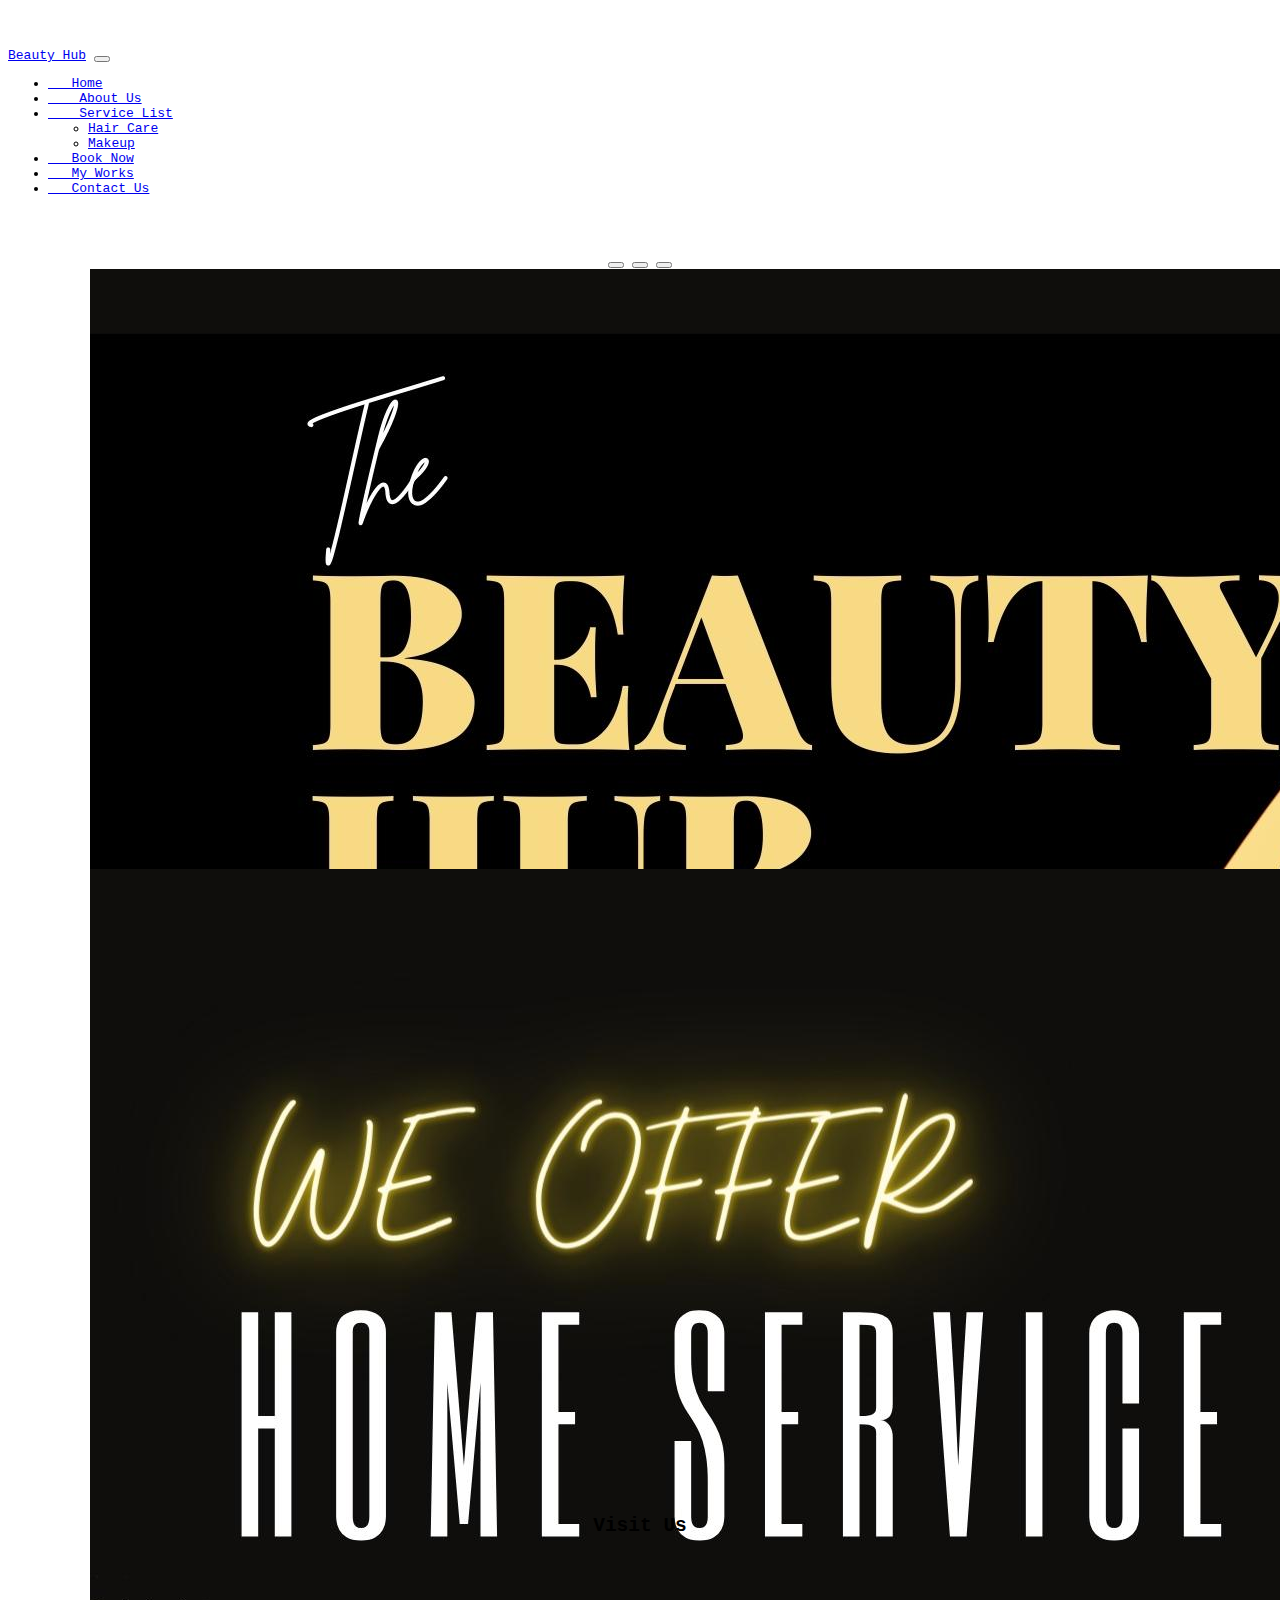
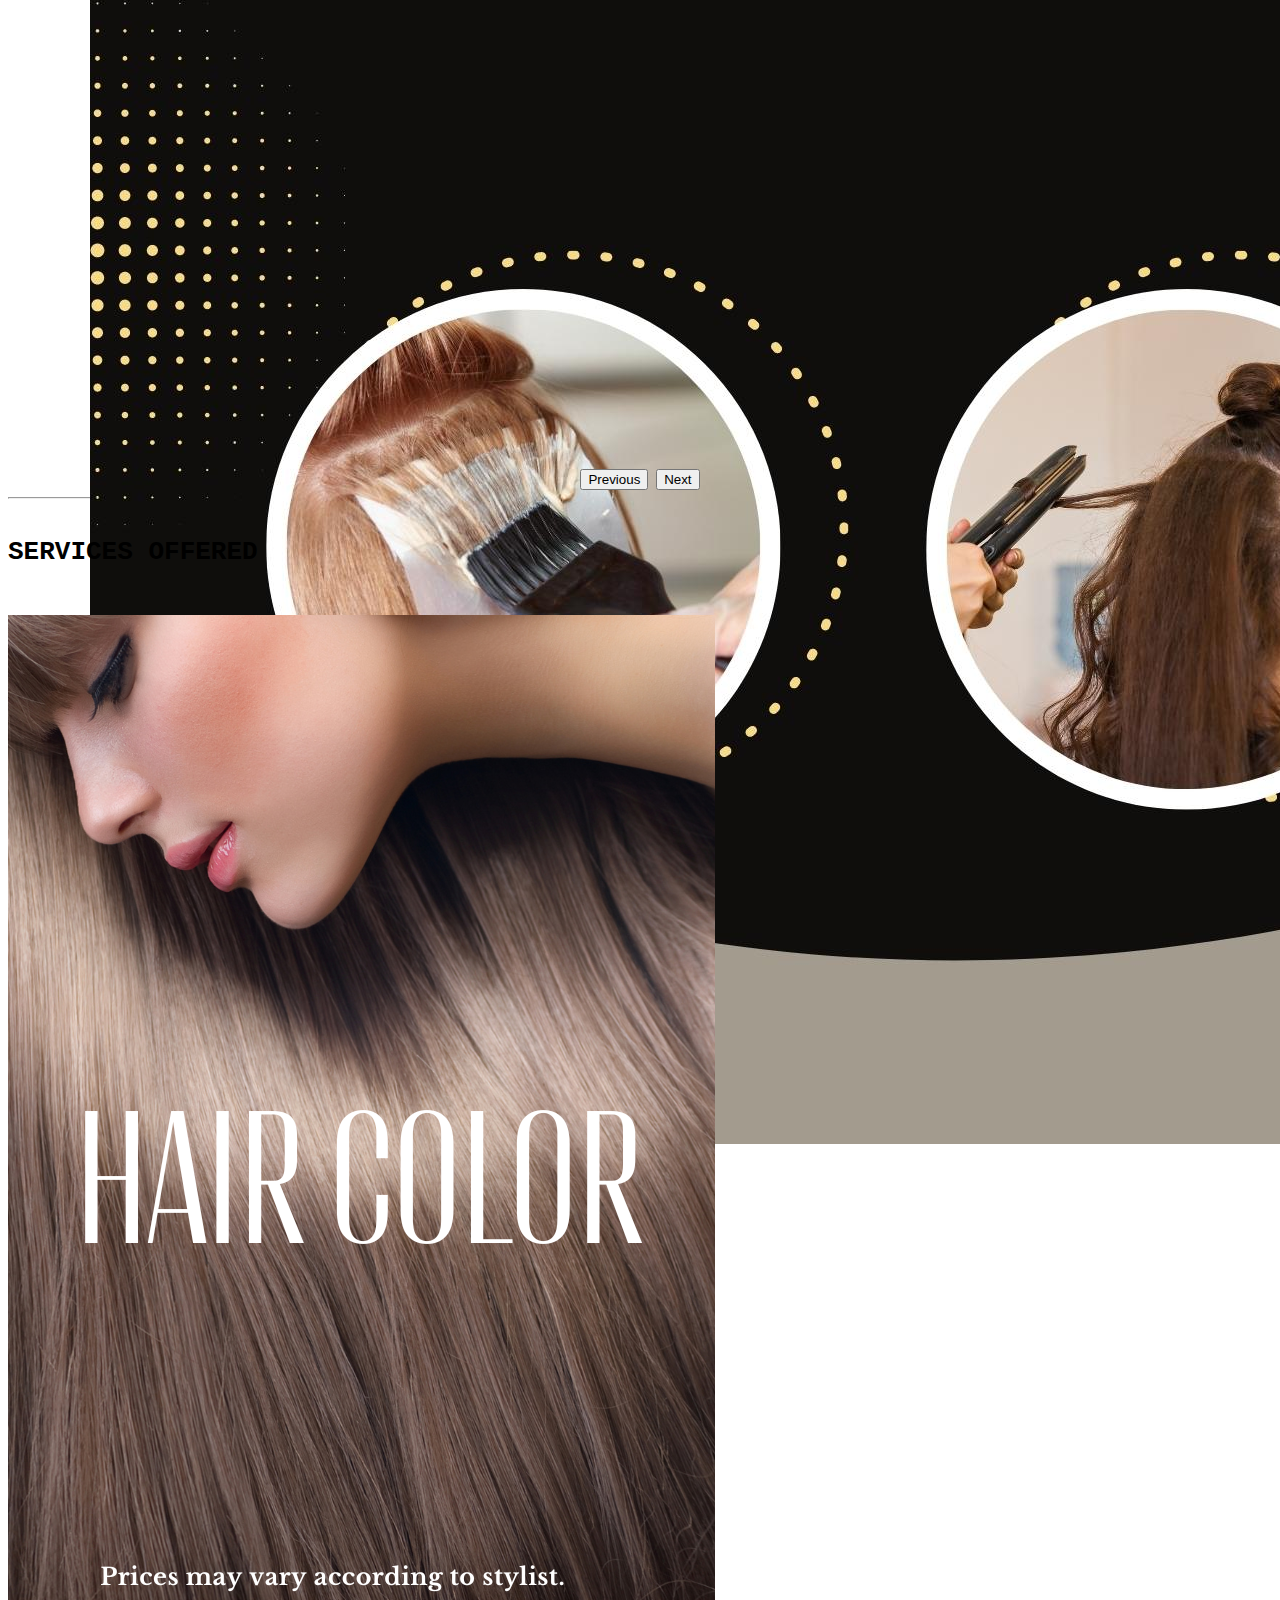
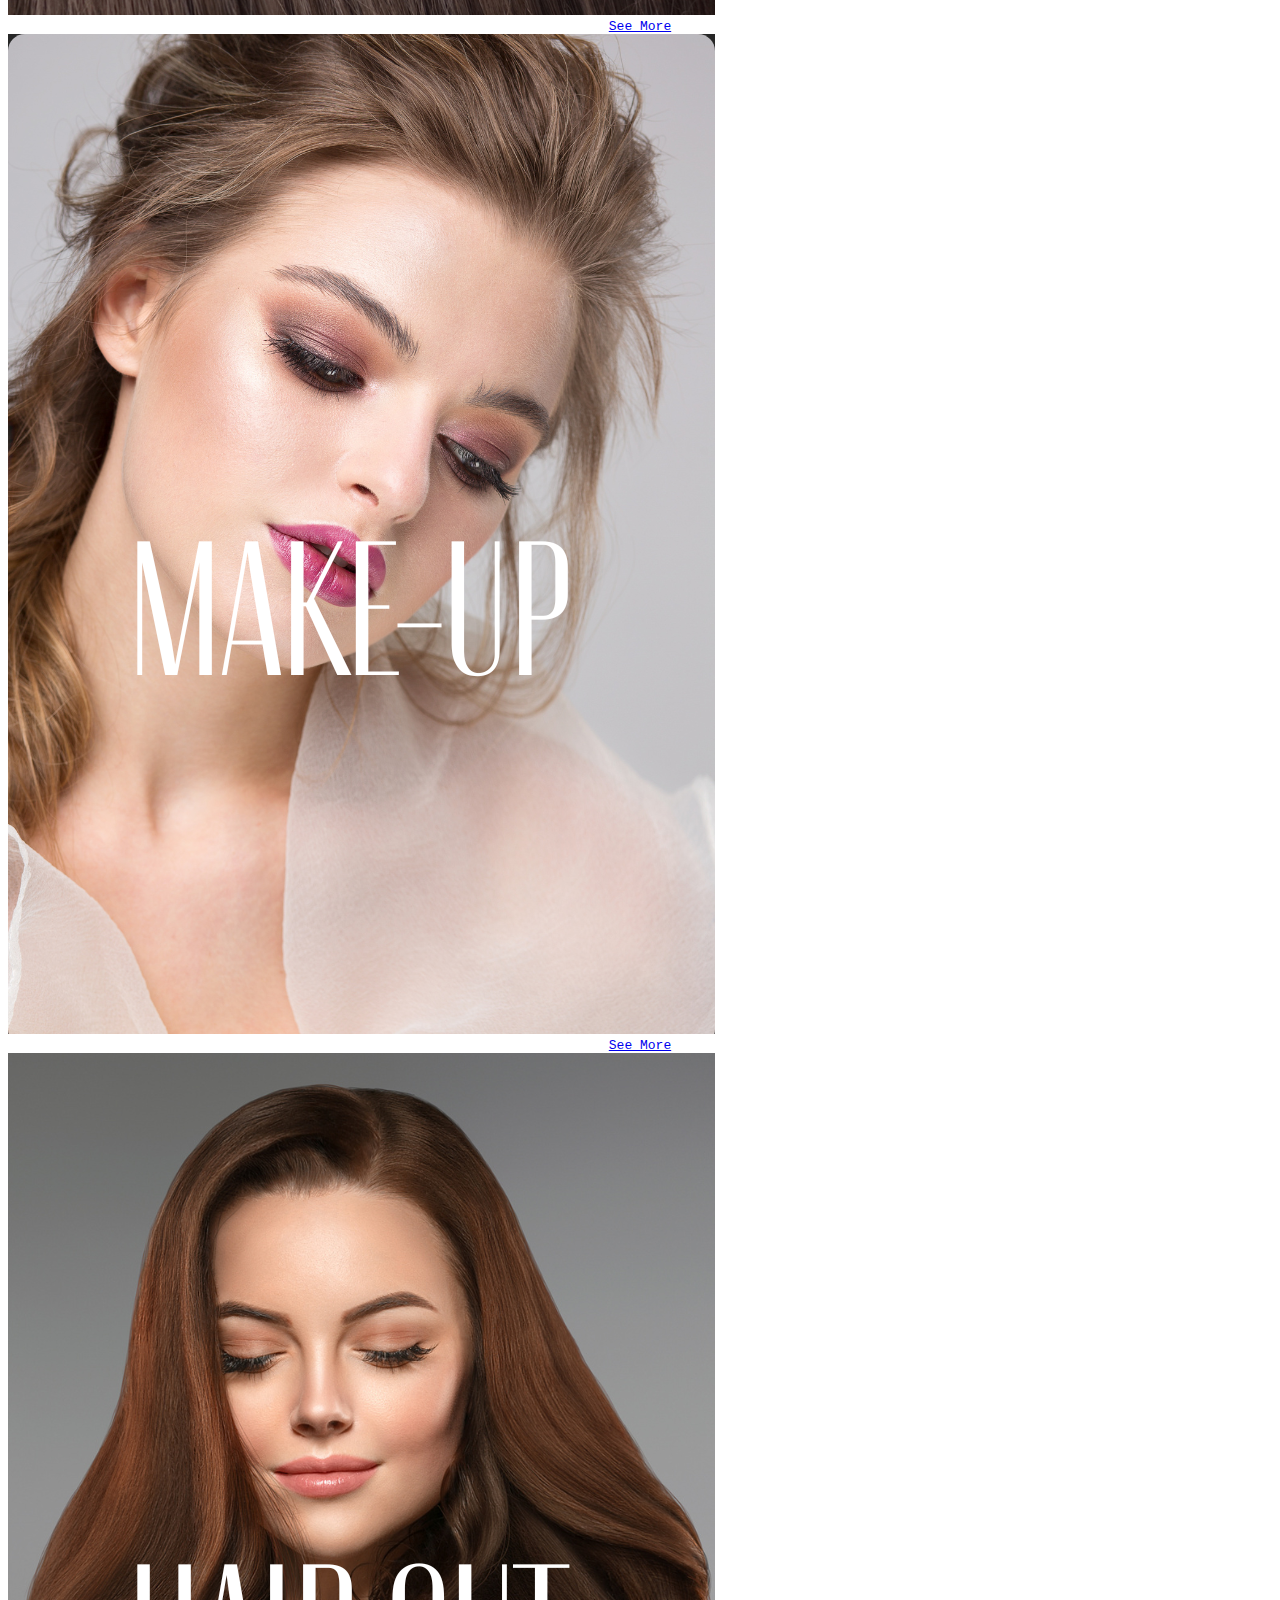
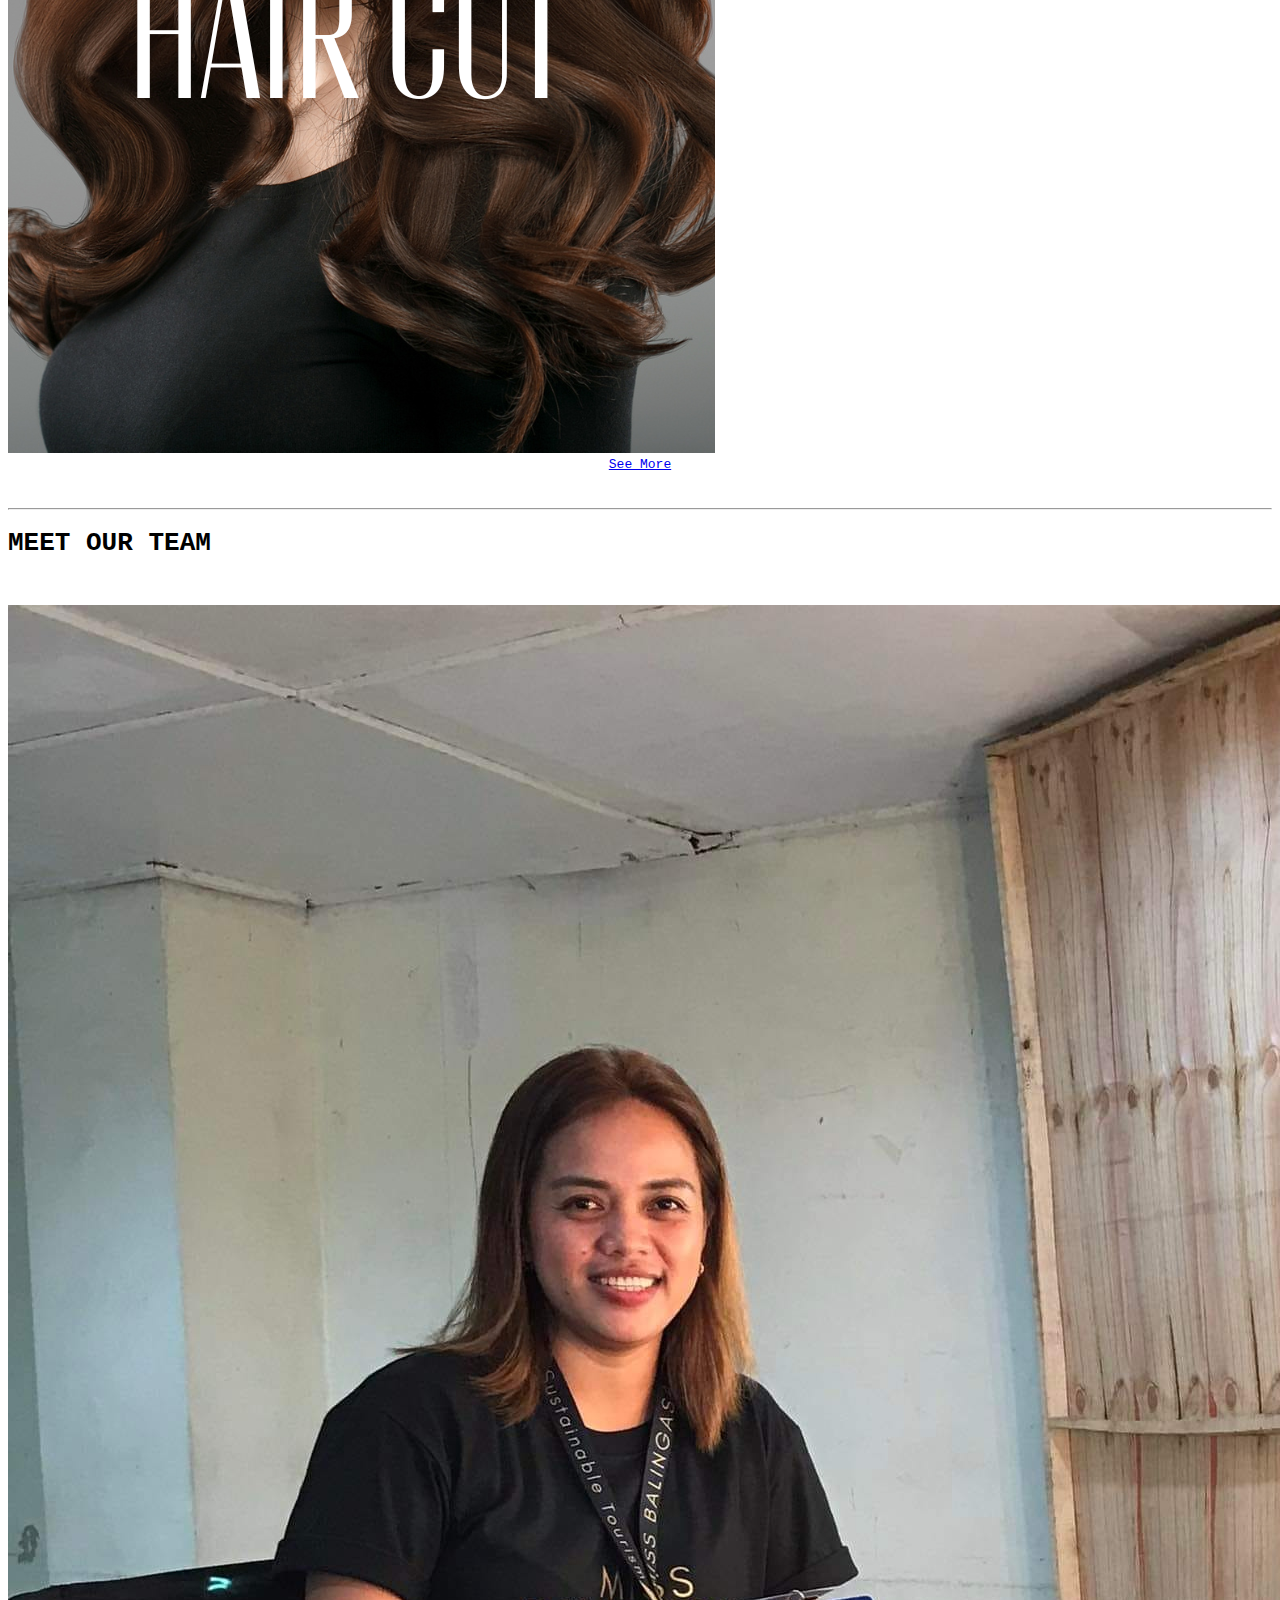
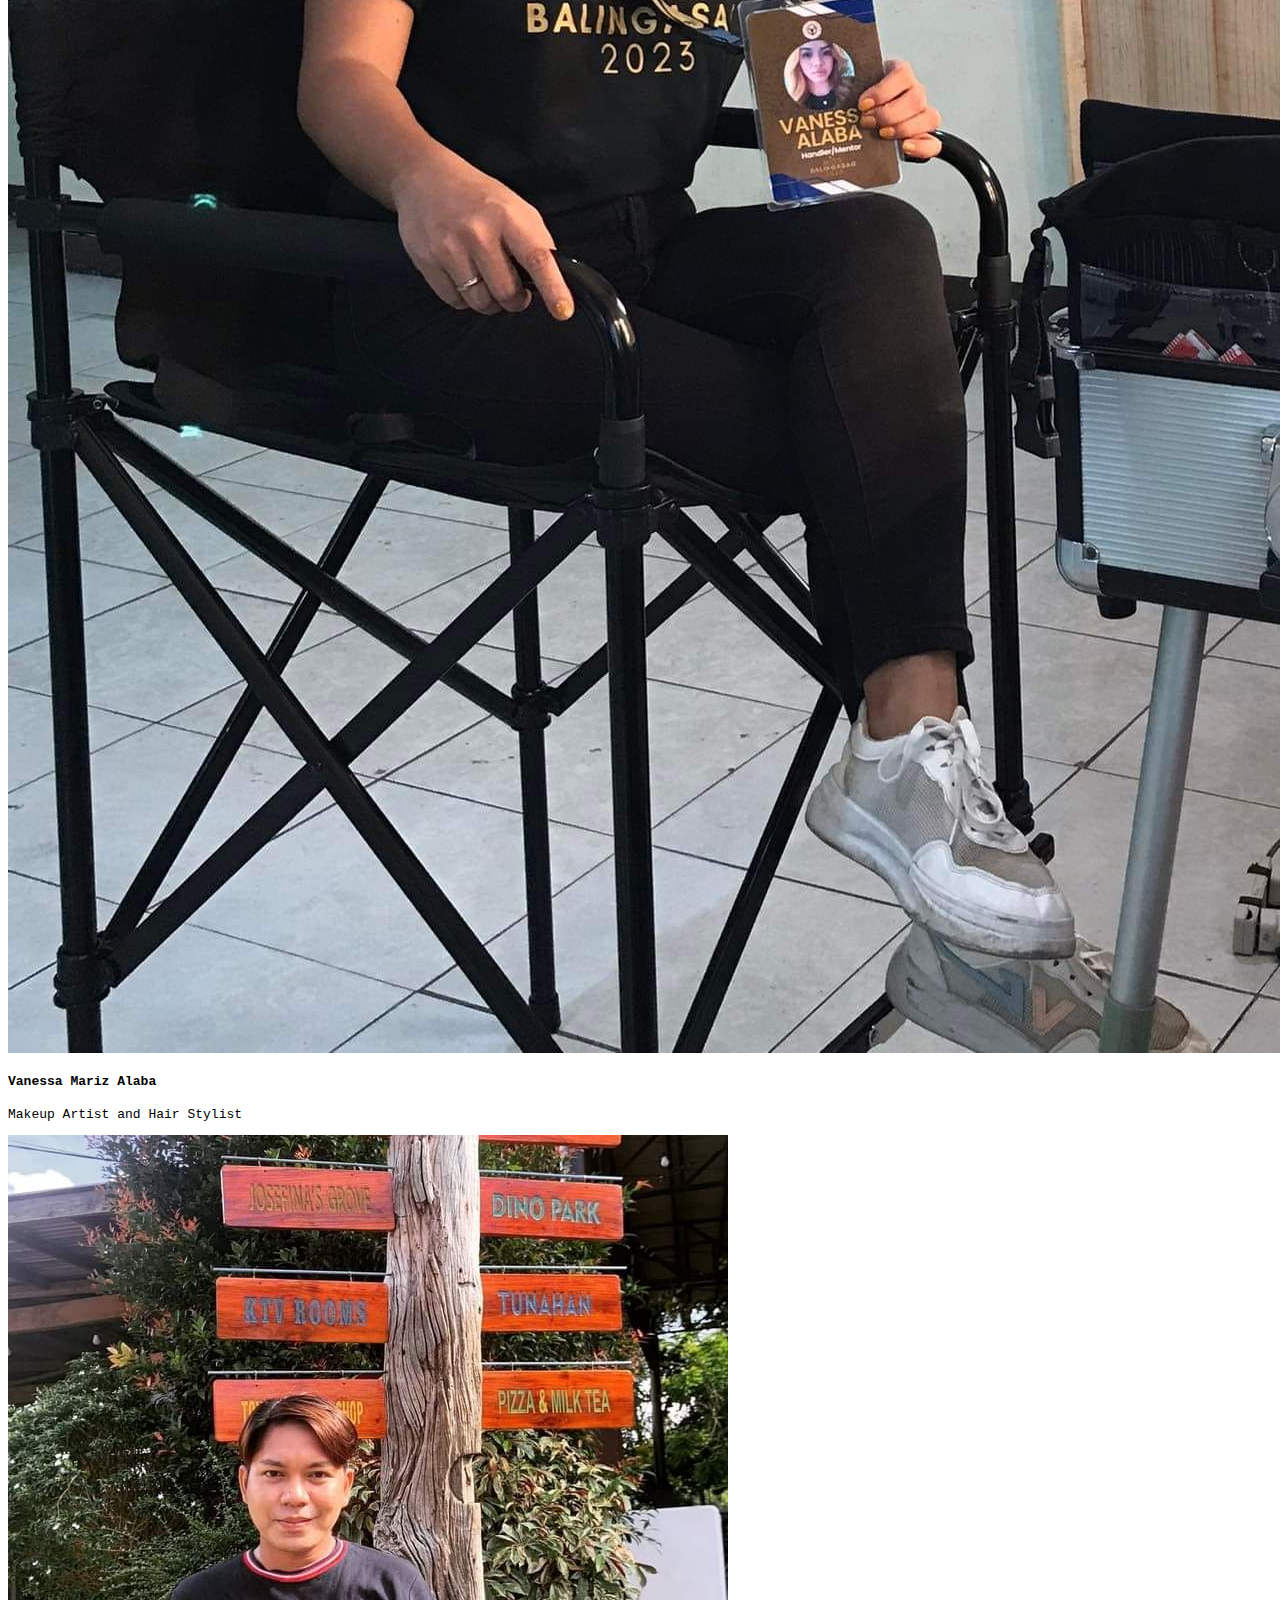
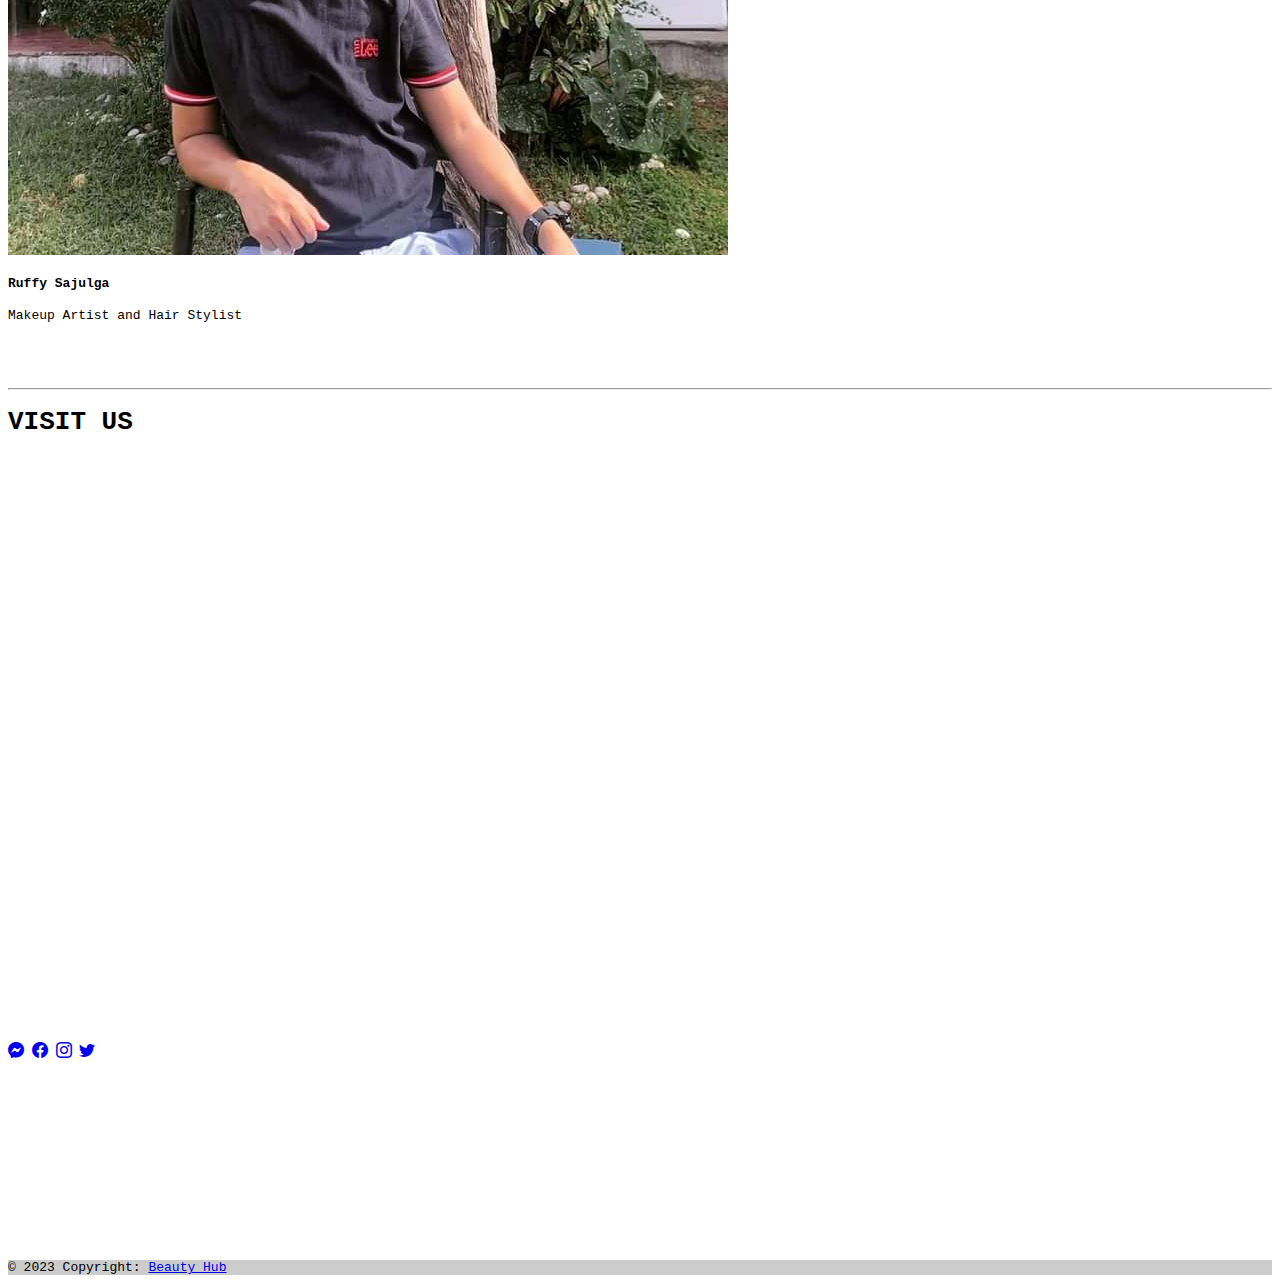
==== index.html @ 695bf57d "modified html file" ====
<!DOCTYPE html>
<html lang="en">
<head>
    <meta charset="UTF-8">
    <meta http-equiv="X-UA-Compatible" content="IE=edge">
    <meta name="viewport" content="width=device-width, initial-scale=1.0">
    <script src="https://cdn.jsdelivr.net/npm/bootstrap@5.3.0-alpha1/dist/js/bootstrap.bundle.min.js" integrity="sha384-w76AqPfDkMBDXo30jS1Sgez6pr3x5MlQ1ZAGC+nuZB+EYdgRZgiwxhTBTkF7CXvN" crossorigin="anonymous"></script>
    <link href="https://cdn.jsdelivr.net/npm/bootstrap@5.3.0-alpha1/dist/css/bootstrap.min.css" rel="stylesheet" integrity="sha384-GLhlTQ8iRABdZLl6O3oVMWSktQOp6b7In1Zl3/Jr59b6EGGoI1aFkw7cmDA6j6gD" crossorigin="anonymous">
    <link rel="stylesheet" href="style.css">
    <link rel="stylesheet" href="https://cdn.jsdelivr.net/npm/bootstrap-icons@1.10.3/font/bootstrap-icons.css">
    <title>Beauty Hub</title>
</head>

<body>
    <div class="header">
    </div>
<!--Nav Bar starts here-->
    <nav class="navbar fixed-top bg-dark navbar-expand-xl p-4" data-bs-theme="dark">
    <div class="container-fluid">
        <a class="navbar-brand" href="index.html">Beauty Hub</a>
        <button class="navbar-toggler" type="button" 
        data-bs-toggle="collapse" 
        data-bs-target="#navbarSupportedContent" 
        aria-expanded="false" 
        aria-label="Toggle navigation ">
        <span class="navbar-toggler-icon"></span>
        </button>
        
    <div class="collapse navbar-collapse" id="navbarSupportedContent">
        <ul class="navbar-nav me-auto mb-2 mb-lg-0">
          <li class="nav-item">
            <a class="nav-link active" aria-current="page" href="index.html"> &nbsp; &nbsp;Home</a>
          </li>

          <li class="nav-item">
              <a class="nav-link active" href="about.html" aria-current="page">&nbsp; &nbsp; About Us</a>
          </li>
              
          <li class="nav-item dropdown">
            <a class="nav-link dropdown-toggle" href="#" role="button" data-bs-toggle="dropdown" aria-expanded="false">
              &nbsp; &nbsp; Service List</a>

         <ul class="dropdown-menu">
            <li><a class="dropdown-item" href="haircare.html" role="button">Hair Care</a></li>       
            <li><a class="dropdown-item" href="makeup.html">Makeup</a></li>
            </ul>
            </li>
          <li class="nav-item">
            <a class="nav-link active" aria-current="page" href="booknow.html">&nbsp; &nbsp;Book Now</a>
            </li>

          <li class="nav-item">
            <a class="nav-link active" aria-current="page" href="myworks.html">&nbsp; &nbsp;My Works</a>
            </li>

          <li class="nav-item">
                <a class="nav-link active" aria-current="page" href="contact.html">&nbsp; &nbsp;Contact Us</a>
            </li>
            </ul>
        </div>
    </div>
    </nav>
    <!--Nav Bar ends here-->
    <br> <br>  <br>

<!--Carousel starts here-->
    <center>
    <div class="container-fluid">
        <div class="carousel slide mx-4 mb-lg-4" data-bs-ride="carousel"id="Indicators">
        <div class="carousel-indicators">
          <button type="button" data-bs-target="#Indicators" data-bs-slide-to="0" class="active" aria-current="true" aria-label="Slide 1"></button>
          <button type="button" data-bs-target="#Indicators" data-bs-slide-to="1" aria-label="Slide 1"></button>
          <button type="button" data-bs-target="#Indicators" data-bs-slide-to="2" aria-label="Slide 2"></button>
        </div>
    
       <div class="carousel-inner">
          <div class="carousel-item active"  data-bs-interval="2000" id="carousel1">
          <img src="./images/c1.jpg" class="d-block w-100 h-100" alt="">
          </div>
       <div class="carousel-item" data-bs-interval="2000">
          <img src="./images/c2.jpg" class="d-block w-100 h-100" alt="">
          <div class="carousel-caption d-md-block">
          </div>
          </div>
       <div class="carousel-item bg-dark" data-bs-interval="2000"> <br> <br>
          <h2 class="text text-light">Visit Us</h2>
          <iframe class="embed-responsive-item" src="https://www.google.com/maps/embed?pb=!1m18!1m12!1m3!1d3943.4295605930133!2d124.7772575143252!3d8.745590495772442!2m3!1f0!2f0!3f0!3m2!1i1024!2i768!4f13.1!3m3!1m2!1s0x32ffe1f75576966b%3A0xeea483fc92fc57f1!2sNewlook%20Barber%20%26%20Salon!5e0!3m2!1sen!2sph!4v1677558243479!5m2!1sen!2sph" 
          width="800" height="450" style="border: 1px;" allowfullscreen="" loading="lazy" referrerpolicy="no-referrer-when-downgrade"></iframe>
       <div class="carousel-caption d-md-block">
          </div>
          </div>
        </div>
           
        <button class="carousel-control-prev" type="button" data-bs-target="#Indicators" data-bs-slide="prev">
        <span class="carousel-control-prev-icon" aria-hidden="true"></span>
        <span class="visually-hidden">Previous</span>
       </button>
    
        <button class="carousel-control-next" type="button" data-bs-target="#Indicators" data-bs-slide="next">
        <span class="carousel-control-next-icon" aria-hidden="true"></span>
        <span class="visually-hidden">Next</span>
        </button>
        </div>
    </div>
    </center>
       <hr>
       <br>
  
<!---Group card-->

<div class="container-fluid">
    <h1 class="text font-monospace text-center" style="color: black;">SERVICES OFFERED</h1>
   </div>
   <br> <br>

   <div class="container-fluid">
      <div class="card-group mx-xl-5">

        <div class="card h-100">
        <img src="./images/cc1.png">
        <div class="card-body">
        <center><a href="haircare.html" class="btn btn-dark">See More</a></center>
        </div>
        </div>

        <div class="card mx-5">
        <img src="./images/cc2.png">
        <div class="card-body">
            <center><a href="makeup.html" class="btn btn-dark">See More</a></center>
      </div>
     </div>
    
        <div class="card">
        <img src="./images/cc3.png">
        <div class="card-body">
        <center><a href="haircare.html" class="btn btn-dark">See More</a></center>
        </div>
       
        </div>
  </div>
  </div>
<!---Group card ends here-->

<br> <br>
<hr>

<!----TEAM-->
  <div class="container">
    <div class="team2">
    <h1 class="text font-monospace text-center" style="color: black;">MEET OUR TEAM</h1> <br> <br>
   </div>
  <div class="card-group">
   <div class="card m-2">
      <img src="./images/s1.jpg">
  <div class="card-body">
      <h4 class="card-text text-center">Vanessa Mariz Alaba</h4>
      <p class="card-text text-center">Makeup Artist and Hair Stylist</p>
      </div>
  </div>
  
  <div class="card m-2">
      <img src="./images/t2.jpg">
  <div class="card-body">
      <h4 class="card-text text-center">Ruffy Sajulga</h4>
      <p class="card-text text-center">Makeup Artist and Hair Stylist</p>
        </div>
      </div>
    </div>
  </div>

<br> <br>

<!---Team ends here-->
<br>
<hr>

<!---Visit us starts here-->
    <div class="container">
       <h1 class="text font-monospace text-center" style="color: black;">VISIT US</h1> <br><br>
  </div>
 
    <div class="container">
      <div class="row">
    <div class="col m-2">
      <h3 class="visit text-center text-black"> <br><br><br>You can visit us at 763 15 de Septiembre St., 
        Balingasag, Misamis Oriental</h3>
    </div>
    <div class="col m-2">

      <iframe src="https://www.google.com/maps/embed?pb=!1m18!1m12!1m3!1d3943.4295605930133!2d124.7772575143252!3d8.745590495772442!2m3!1f0!2f0!3f0!3m2!1i1024!2i768!4f13.1!3m3!1m2!1s0x32ffe1f75576966b%3A0xeea483fc92fc57f1!2sNewlook%20Barber%20%26%20Salon!5e0!3m2!1sen!2sph!4v1677718646104!5m2!1sen!2sph" 
      width="400" height="300" style="border:0;" allowfullscreen="" loading="lazy" referrerpolicy="no-referrer-when-downgrade"></iframe>
    </div>
  </div>
</div>
<!---Visit us endss here-->


<br> <br><br><br>

<!---Footer starts here-->
<footer class="text-white text-center text-lg-start bg-dark">
      <!-- Grid container -->
      <div class="container p-4">
        <!--Grid row-->
        <div class="row mt-4">
          <!--Grid column-->
          <div class="col-lg-4 col-md-12 mb-4 mb-md-0">
            <h5 class="text-uppercase mb-4">About Us</h5>
  
            <p>
                We have a properly vetted, highly skilled workforce that is ready to do more and beyond for you.
                 The same is true of our opulent salon area, which is devoted to visitor comfort, as well as our
                  commitment to creativity and innovation. We're committed to exceeding expectations and making
                   your day great.
            </p>
  
           
            <div class="mt-4">
              <!-- Facebook -->
              
                <a type="button" href="https://www.messenger.com/" class="btn btn-floating btn-light btn-sm">
                    <i class="bi bi-messenger"></i></a>
                <a type="button" href="https://www.facebook.com/" class="btn btn-floating btn-light btn-sm">
                    <i class="bi bi-facebook"></i></a>
                <a type="button" href="https://www.instagram.com/" class="btn btn-floating btn-light btn-sm">
                    <i class="bi bi-instagram"></i></a>
                <a type="button" href="https://www.twitter.com/" class="btn btn-floating btn-light btn-sm">
                    <i class="bi bi-twitter"></i></a>
            </div>
          </div>
          <!--Grid column-->
  
          <!--Grid column-->
          <div class="col-lg-4 col-md-6 mb-4 mb-md-0">
             
            <ul class="fa-ul" style="margin-left: 1.65em;">
                <h5 class="text-uppercase mb-4">Contact</h5>
                <li class="mb-3">
                <span class="fa-li"><i class="fas fa-home"></i></span><span class="ms-2">763 15 de Septiembre St., Balingasag, Misamis Oriental</span>
              </li>
              <li class="mb-3">
                <span class="fa-li"><i class="fas fa-envelope"></i></span><span class="ms-2">contact@example.com</span>
              </li>
              <li class="mb-3">
                <span class="fa-li"><i class="fas fa-phone"></i></span><span class="ms-2">+ 48 234 567 88</span>
              </li>
            </ul>
          </div>
          <!--Grid column-->
  
          <!--Grid column-->
          <div class="col-lg-4 col-md-6 mb-4 mb-md-0">
            <h5 class="text-uppercase mb-4">Opening hours</h5>
  
            <table class="table text-center text-white">
              <tbody class="fw-normal">
                <tr>
                  <td>Mon - Thu:</td>
                  <td>8am - 9pm</td>
                </tr>
                <tr>
                  <td>Fri - Sat:</td>
                  <td>8am - 1am</td>
                </tr>
                <tr>
                  <td>Sunday:</td>
                  <td>9am - 10pm</td>
                </tr>
              </tbody>
            </table>
          </div>
          <!--Grid column-->
        </div>
        <!--Grid row-->
      </div>
      <!-- Grid container -->
  
      <!-- Copyright -->
      <div class="text-center p-3" style="background-color: rgba(0, 0, 0, 0.2);">
        © 2023 Copyright:
        <a class="text-white" href="#">Beauty Hub</a>
      </div>
      <!-- Copyright -->
    </footer>




<script>
 const popoverTriggerList = document.querySelectorAll('[data-bs-toggle="popover"]')
const popoverList = [...popoverTriggerList].map(popoverTriggerEl => new bootstrap.Popover(popoverTriggerEl))

</script>

<script>
    const popover = new bootstrap.Popover('.popover-dismiss', {
  trigger: 'focus'
})
</script>
</body>
</html>
---- style.css ----
body {

    font-family: monospace;
}


.header {
padding: 20px;


}


.footer {
    width: 100%;
    background-color: #DAA425;
    text-align: center;
    padding: 50px;
       
}
.row {
    color: black;
}

.card:hover{
     transform: scale(1.05);
    box-shadow: 0 10px 20px rgba(0,0,0,.12), 0 4px 8px rgba(0,0,0,.06);
}

.carousel.item{
 height: 50%;
}
.item img {
    position: absolute;
    top: 0;
    left: 0;
    min-height: 300px;
}

.card.group{
 height: 25px;
 width: 25px;

}
.box1 {
    color: white;
    font-family: 'Lucida Sans', 'Lucida Sans Regular', 'Lucida Grande', 'Lucida Sans Unicode', Geneva, Verdana, sans-serif;
    text-align: justify;
}

.box2 {
    color: white;
    font-family: 'Lucida Sans', 'Lucida Sans Regular', 'Lucida Grande', 'Lucida Sans Unicode', Geneva, Verdana, sans-serif;
    float: left;
}

.row {
    color: white;
}

.nav-item:hover{
    transform: scale(1.07);
   box-shadow: 0 10px 20px rgba(0,0,0,.12), 0 4px 8px rgba(0,0,0,.06);
}


.carousel{
  width: 1100px;

}
.carousel-item {
  height: 600px;
  width: 1100px;
     
}

.item img {
  min-height: 600px;
  min-width: 1000px;
 
}


.label {
color: black;

}

.btn-facebook {
    background: #3b579d;
    color: #ffffff;
}

.btn-twitter {
    background: #2caae1;
    color: #ffffff;
}

.btn-instagram {
    background: #dc4a38;
    color: #ffffff;
}
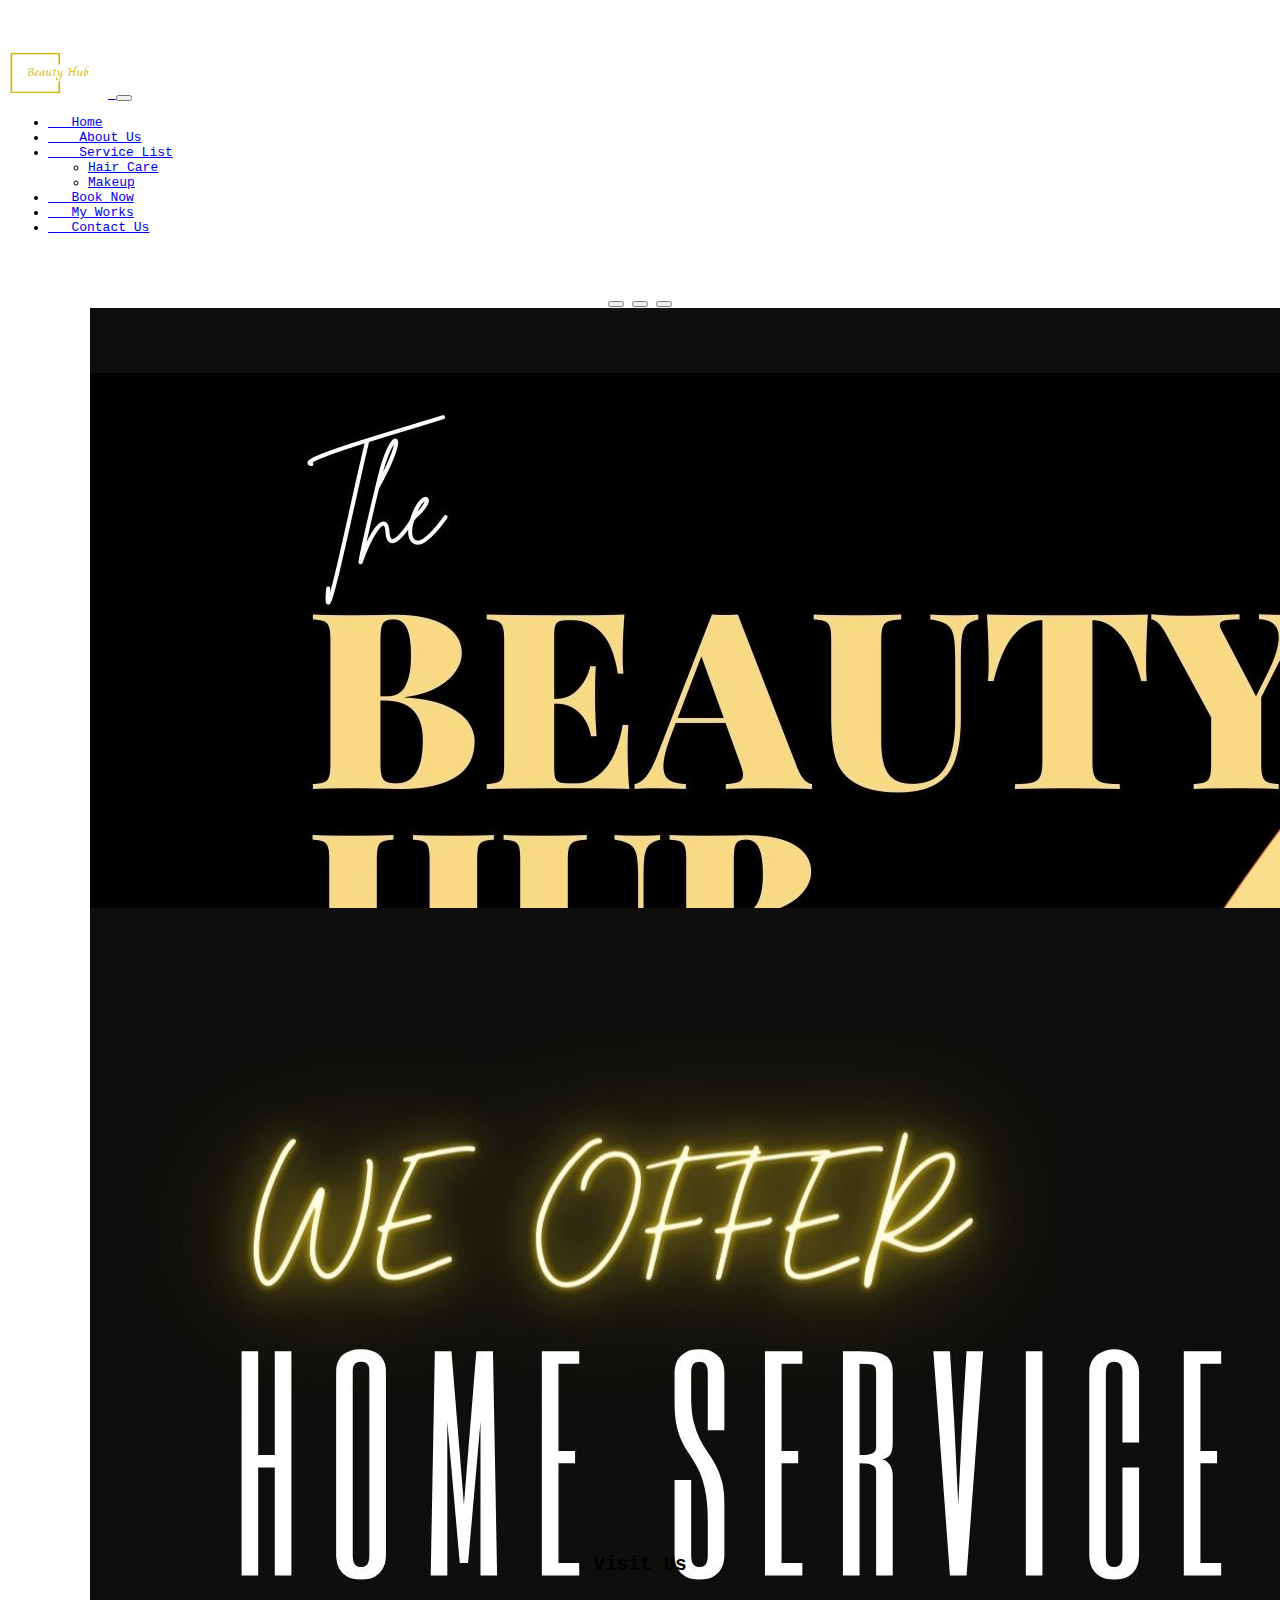
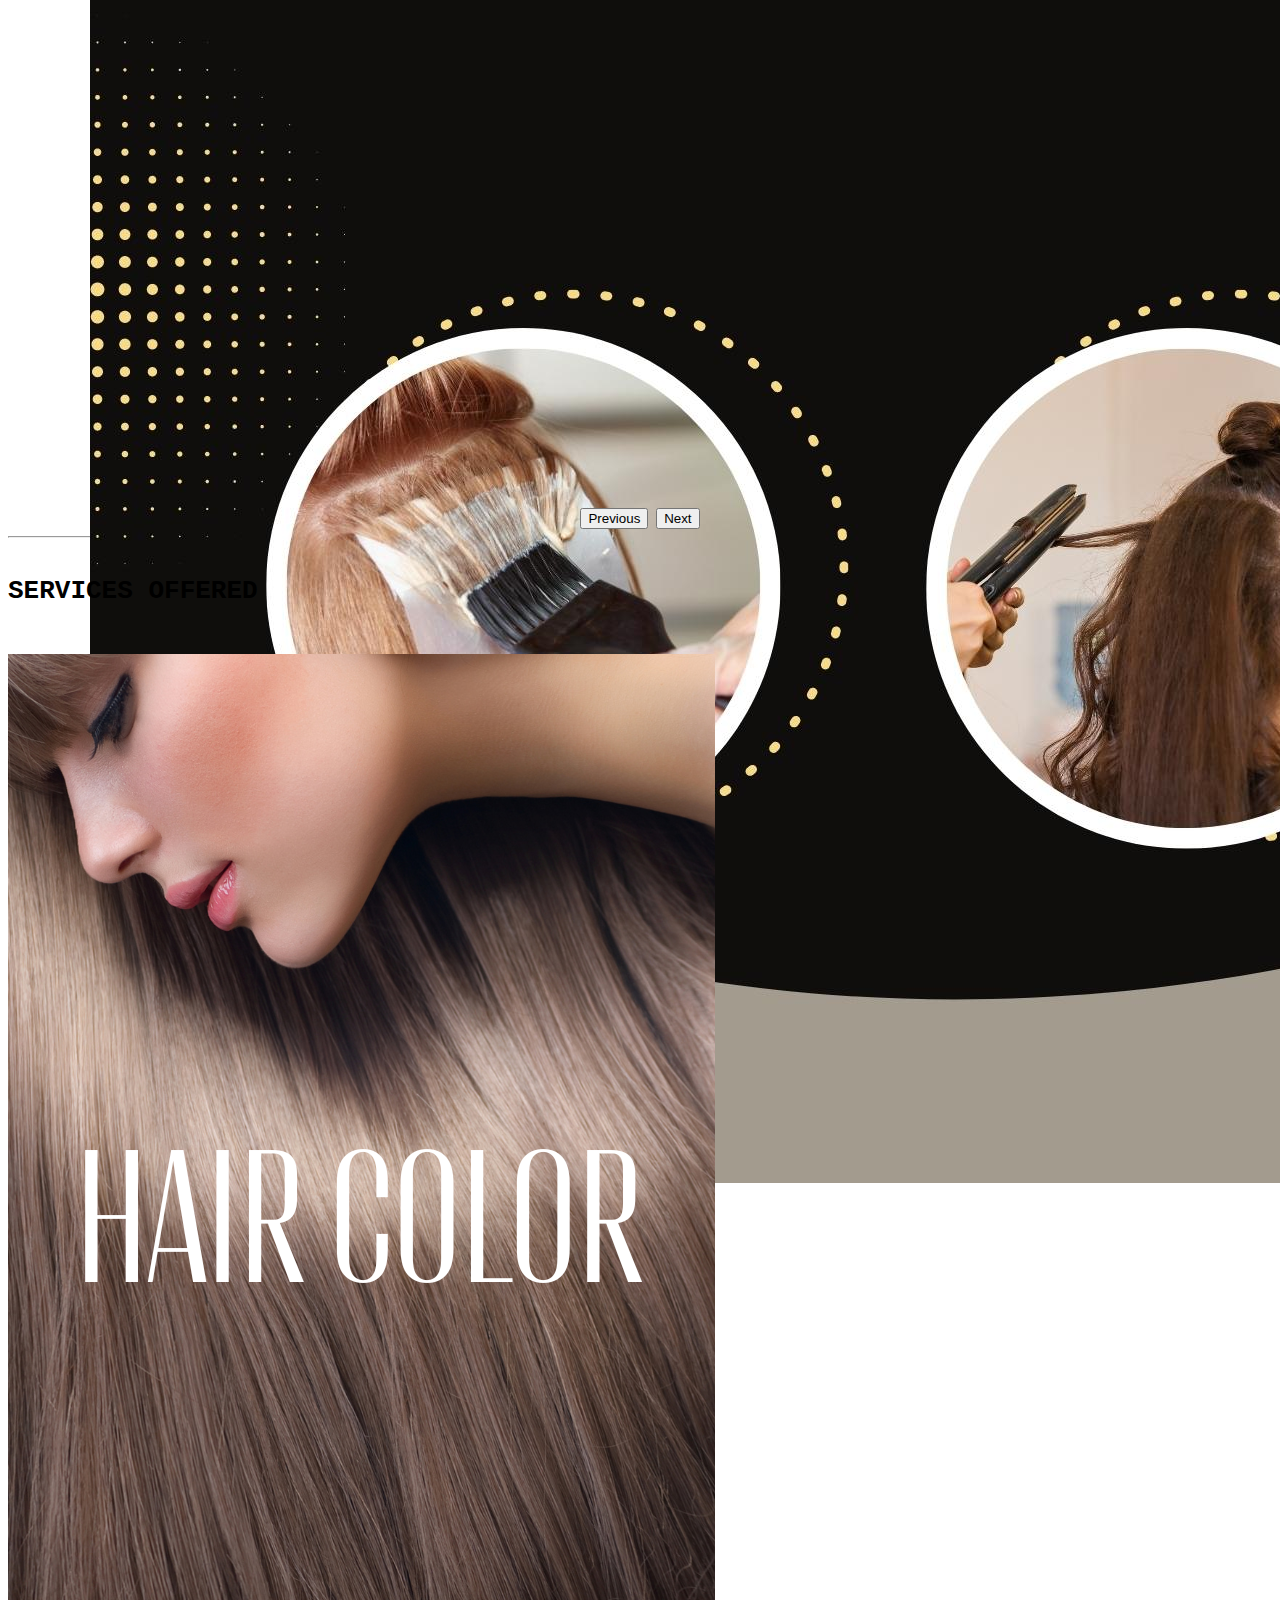
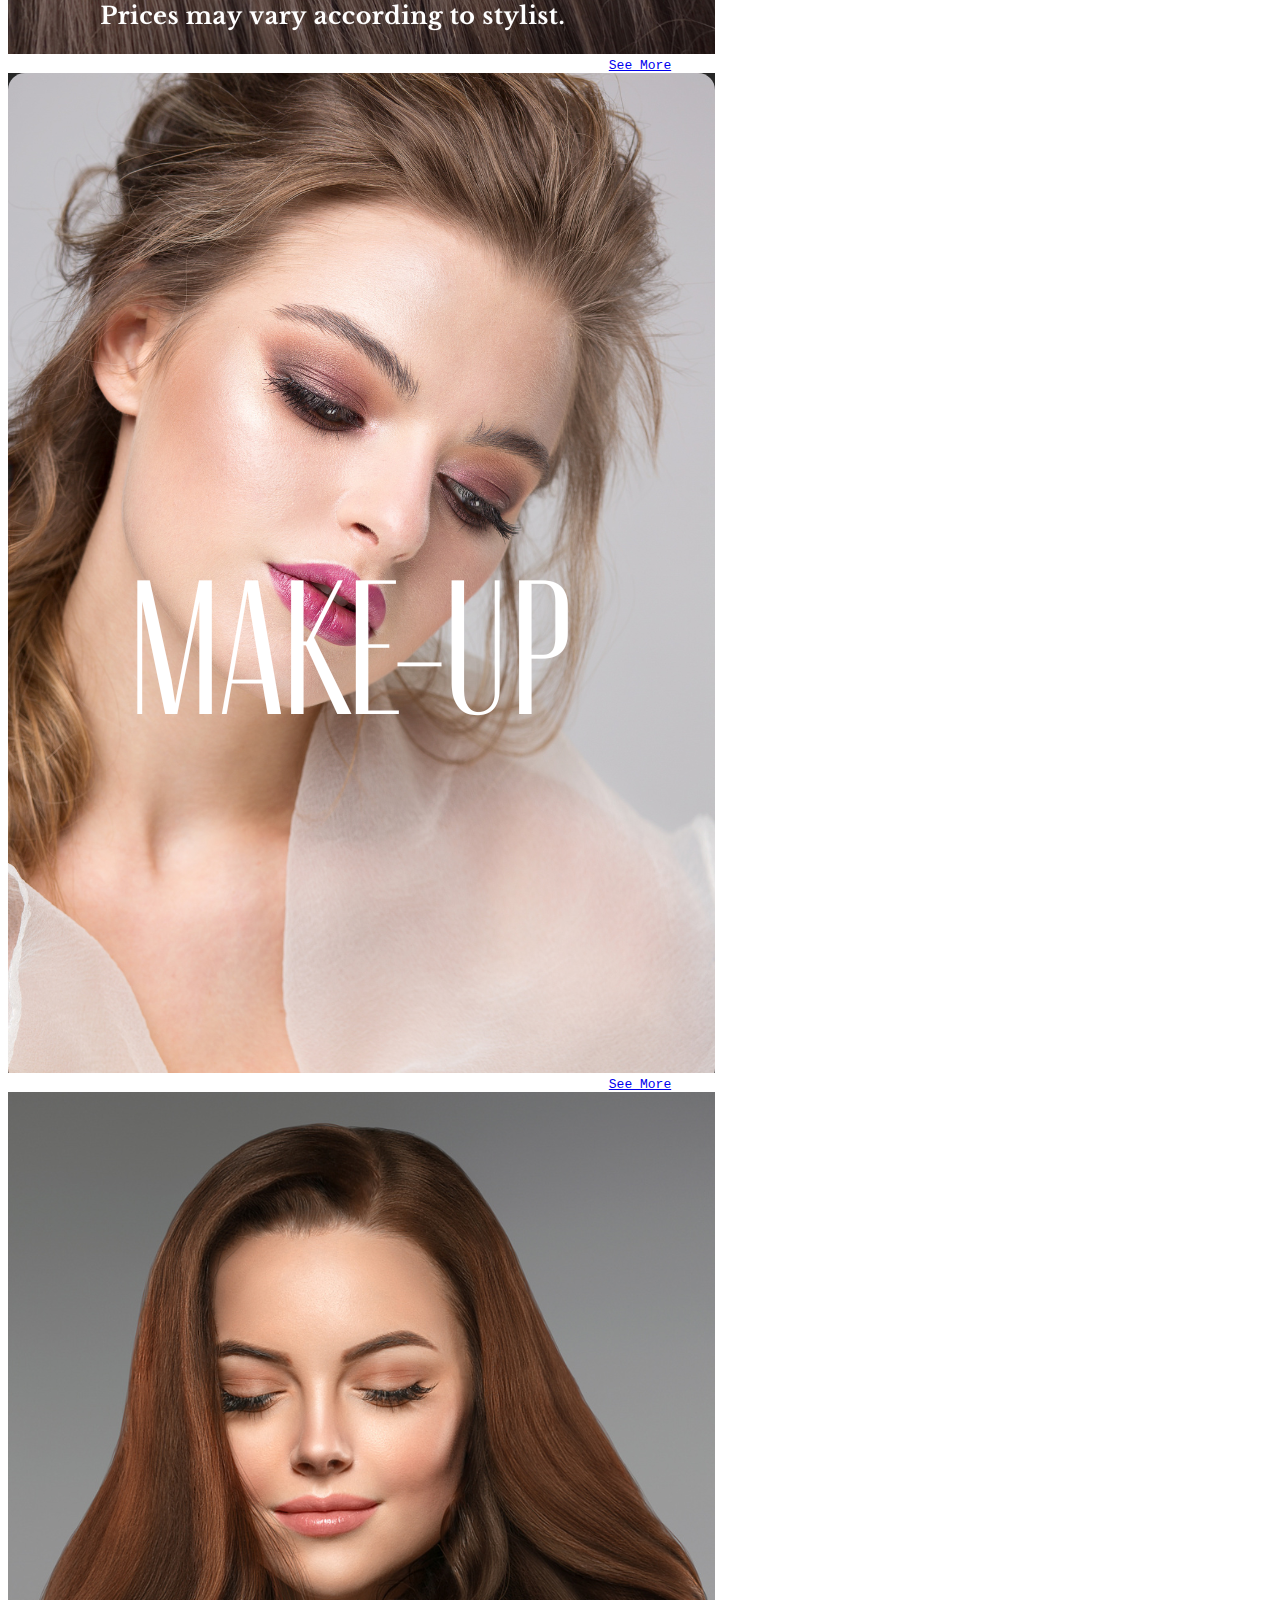
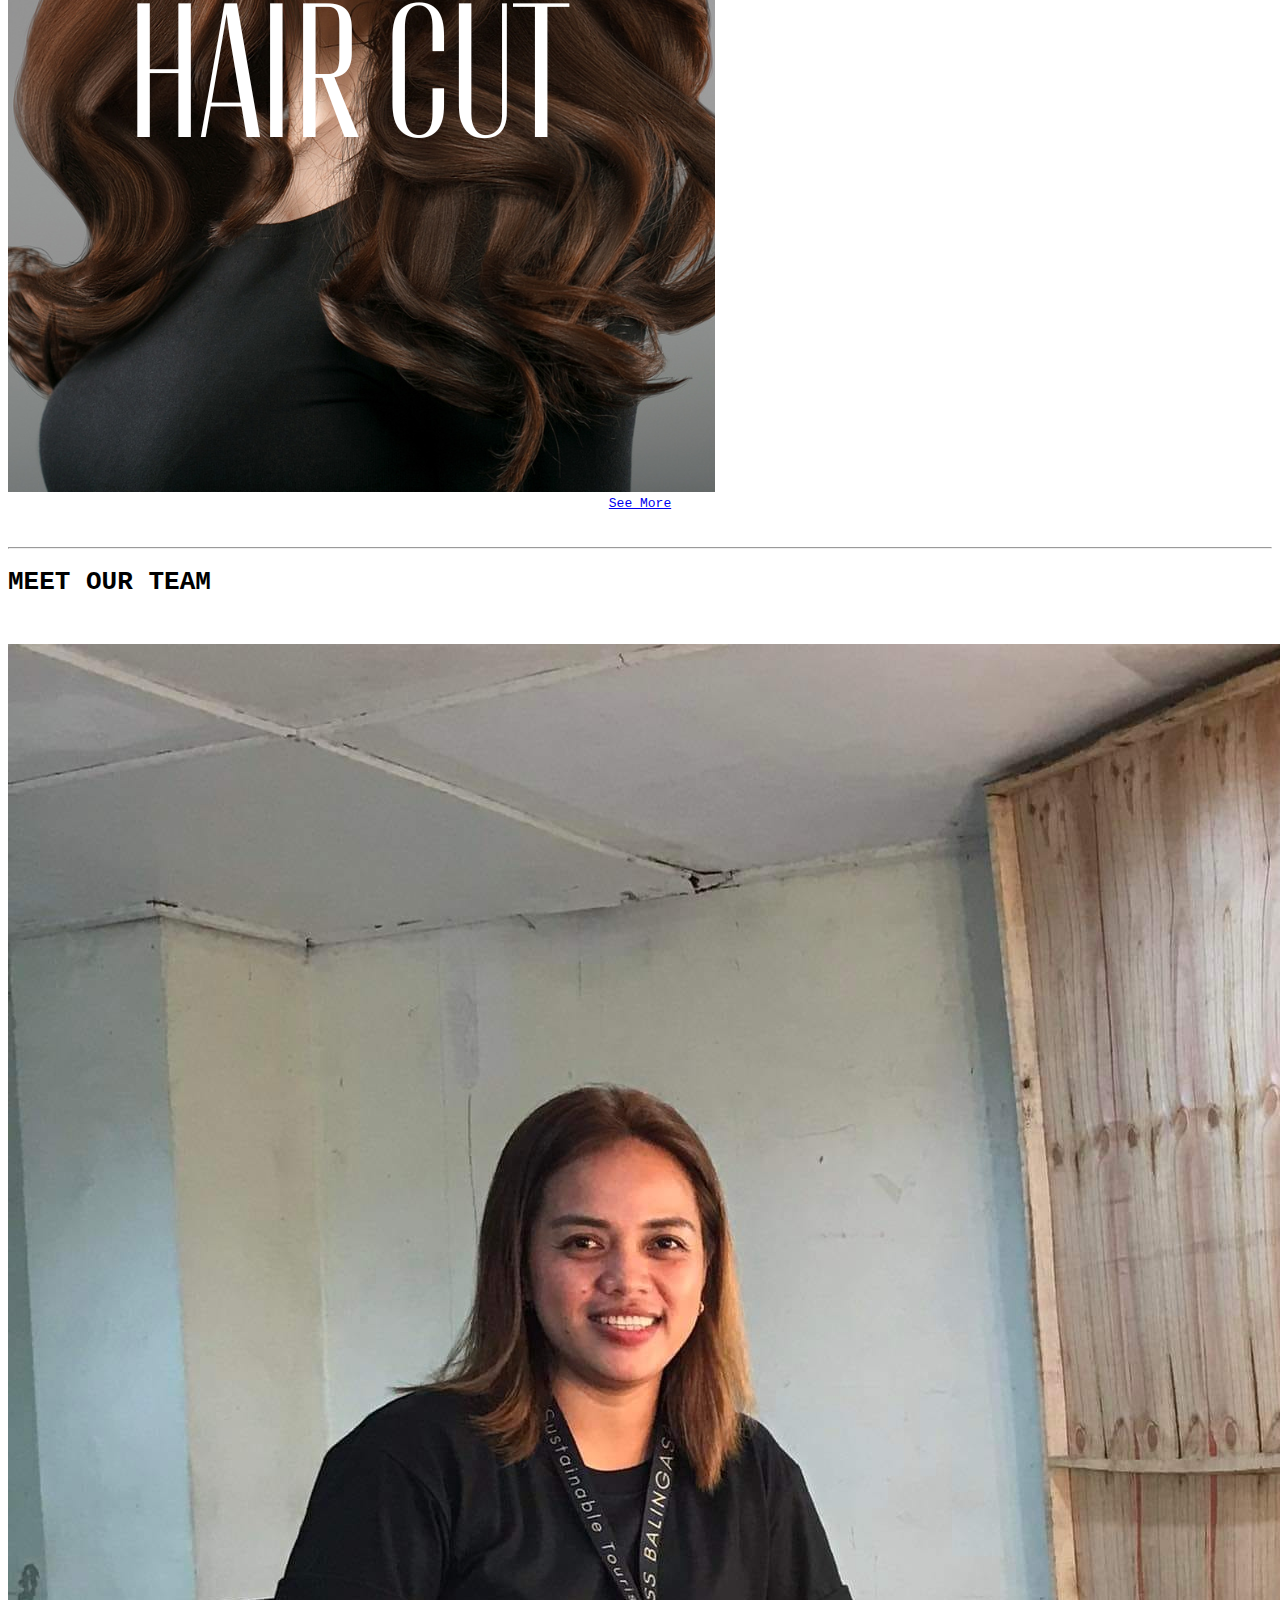
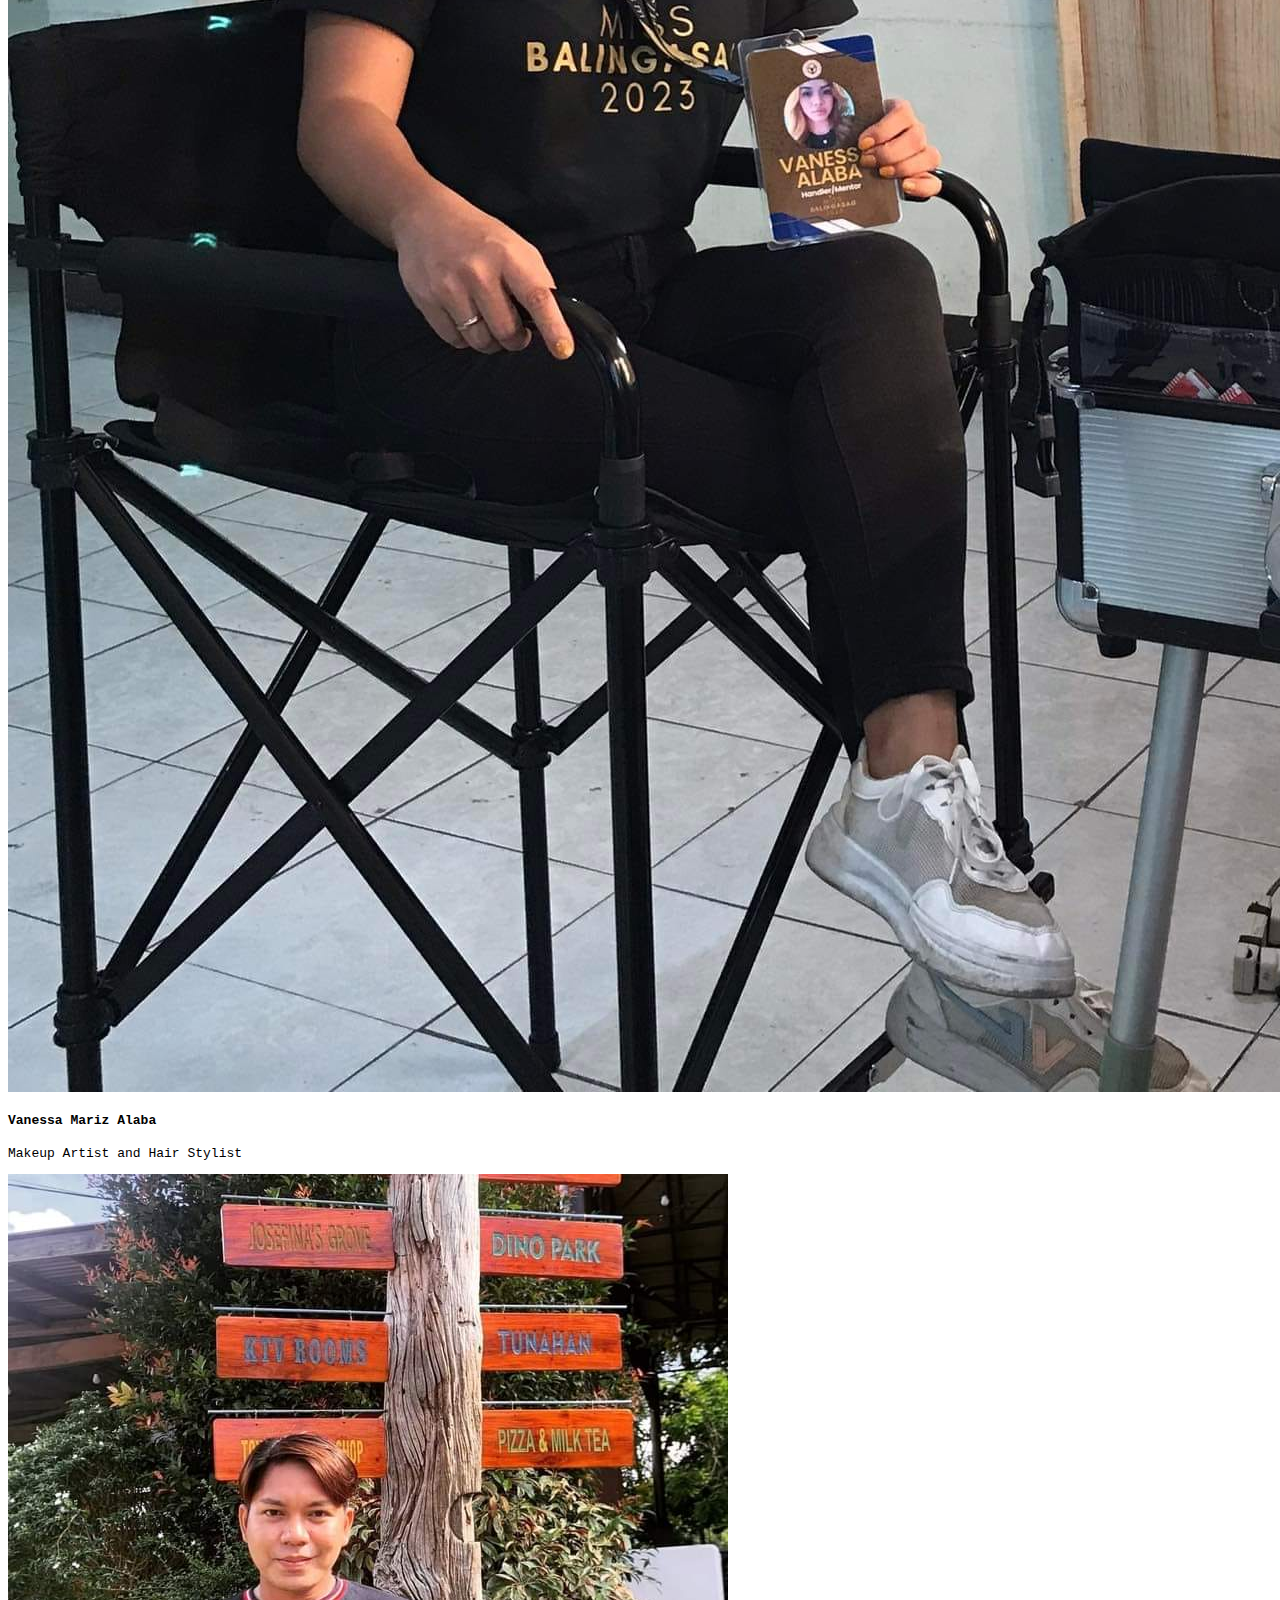
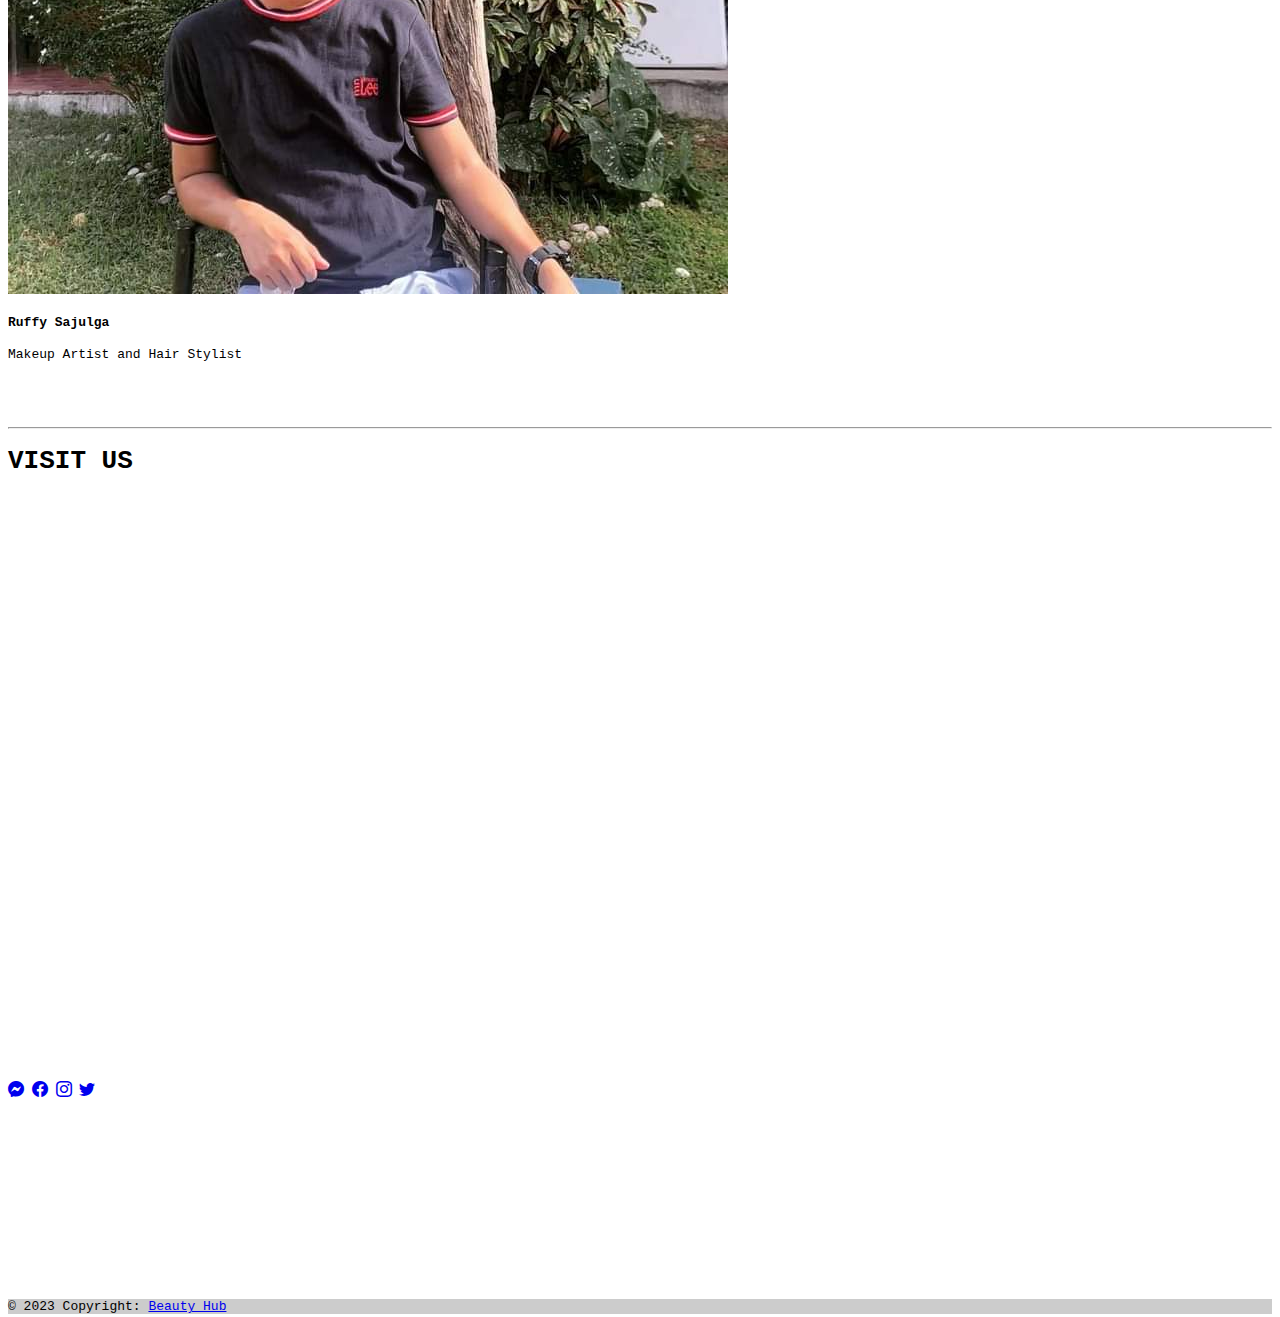
==== commit 2db334da: "modified html file" ====
--- a/index.html
+++ b/index.html
@@ -18,7 +18,9 @@
 <!--Nav Bar starts here-->
     <nav class="navbar fixed-top bg-dark navbar-expand-xl p-4" data-bs-theme="dark">
     <div class="container-fluid">
-        <a class="navbar-brand" href="index.html">Beauty Hub</a>
+      <a class="navbar-brand" href="index.html">
+        <img src="./images/logo.png" width="100" height="50" alt="">
+      </a>
         <button class="navbar-toggler" type="button" 
         data-bs-toggle="collapse" 
         data-bs-target="#navbarSupportedContent" 
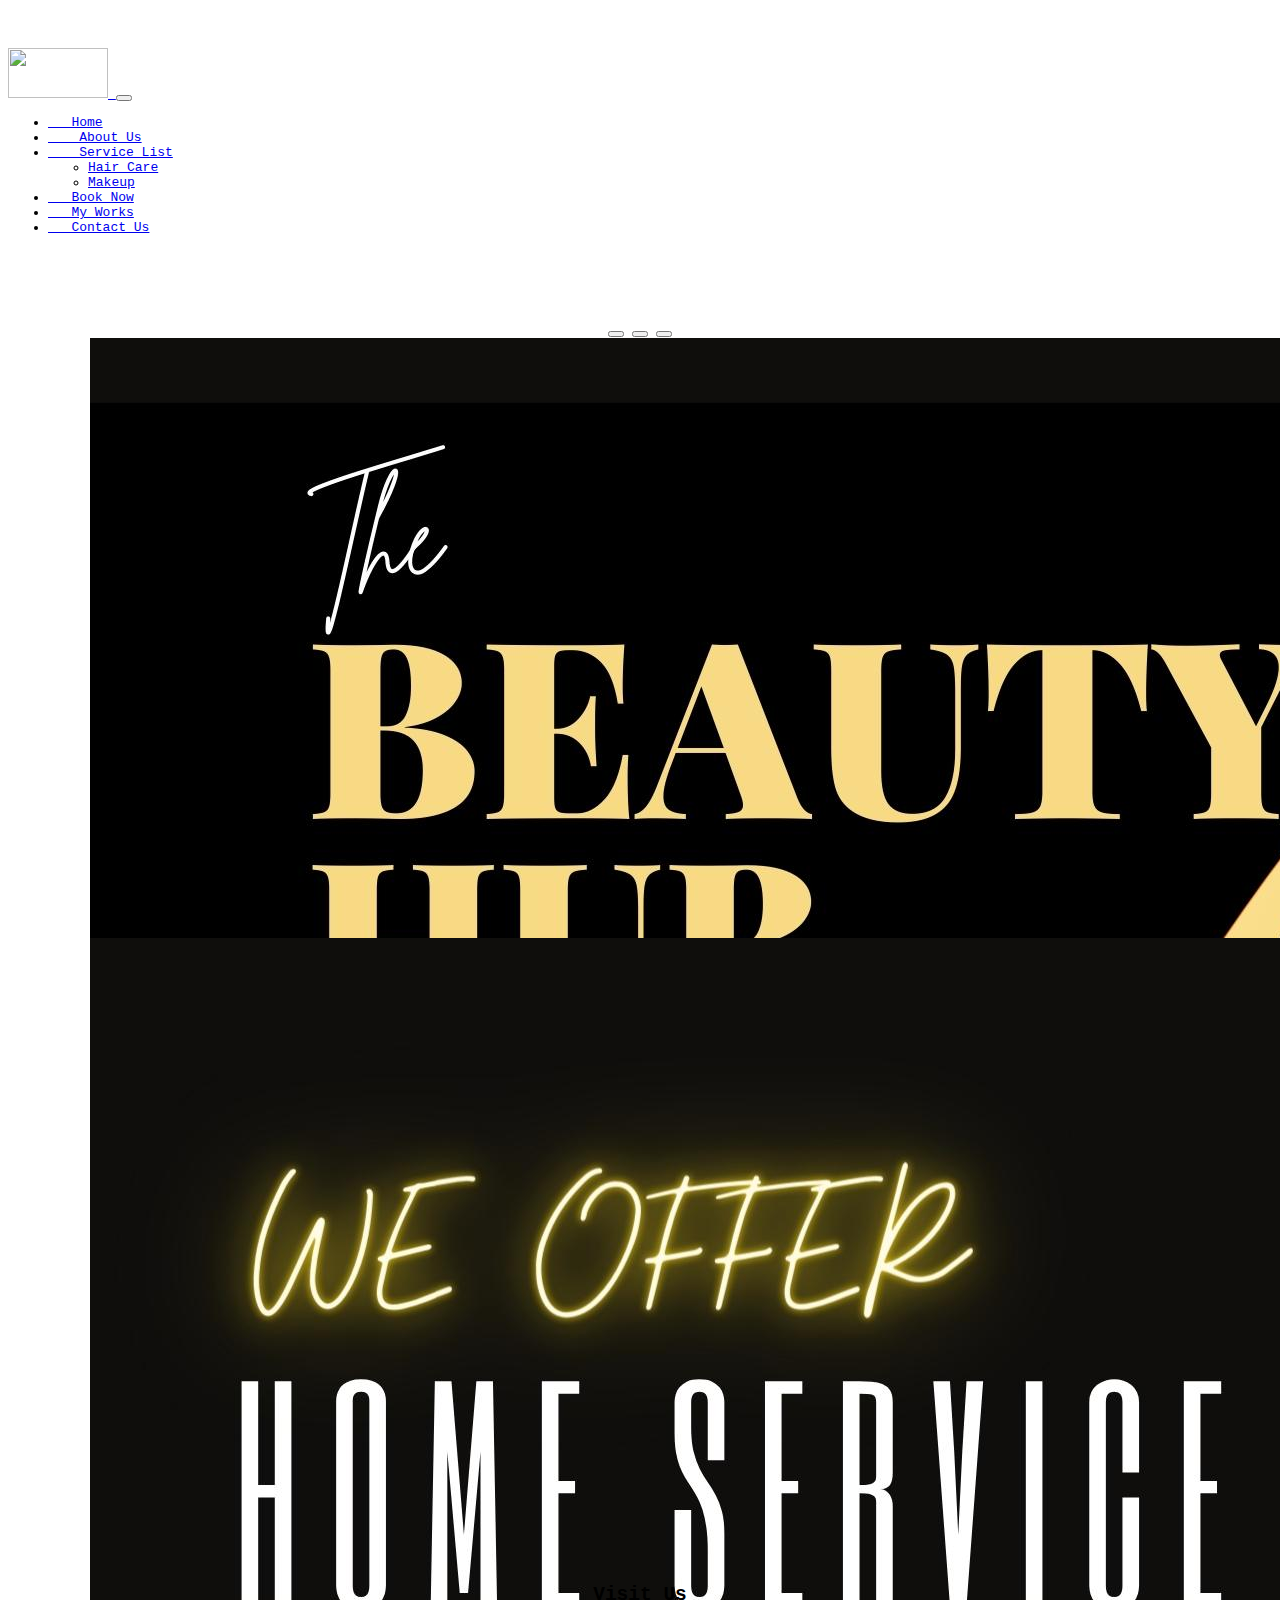
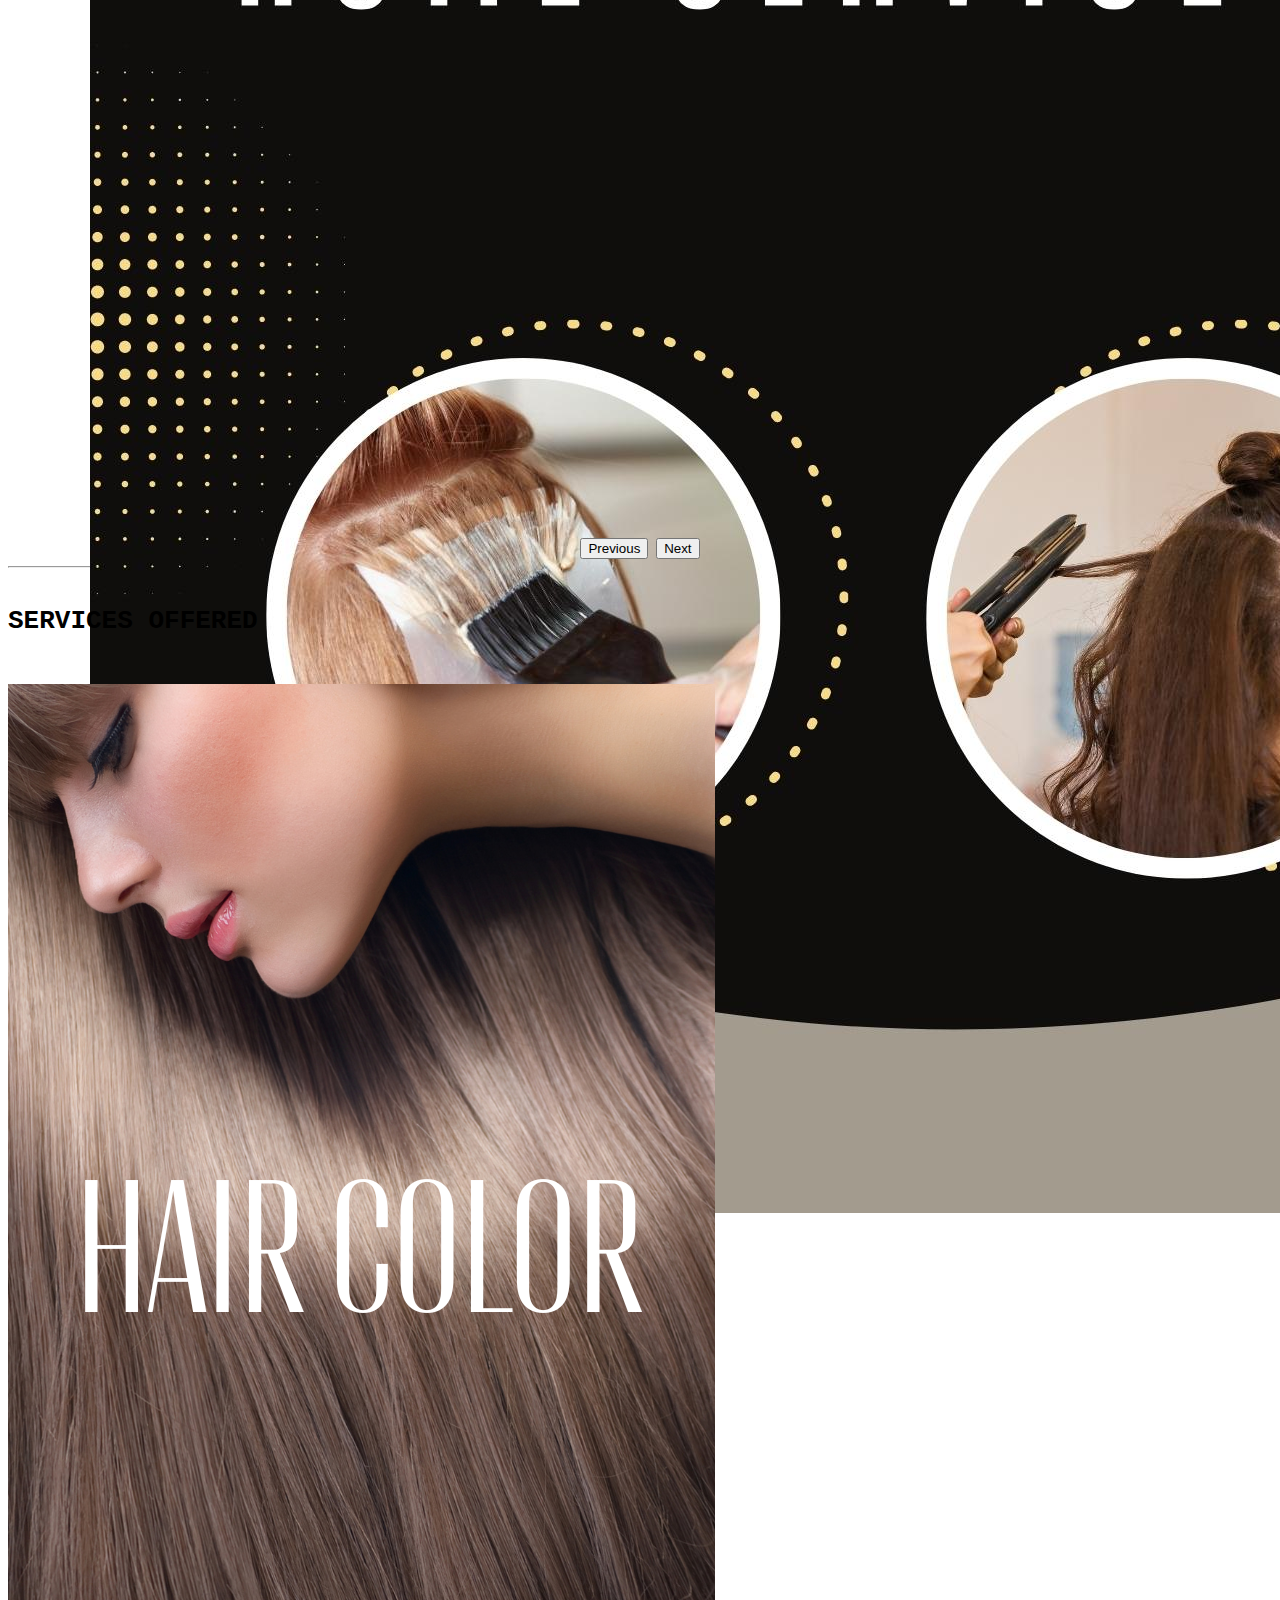
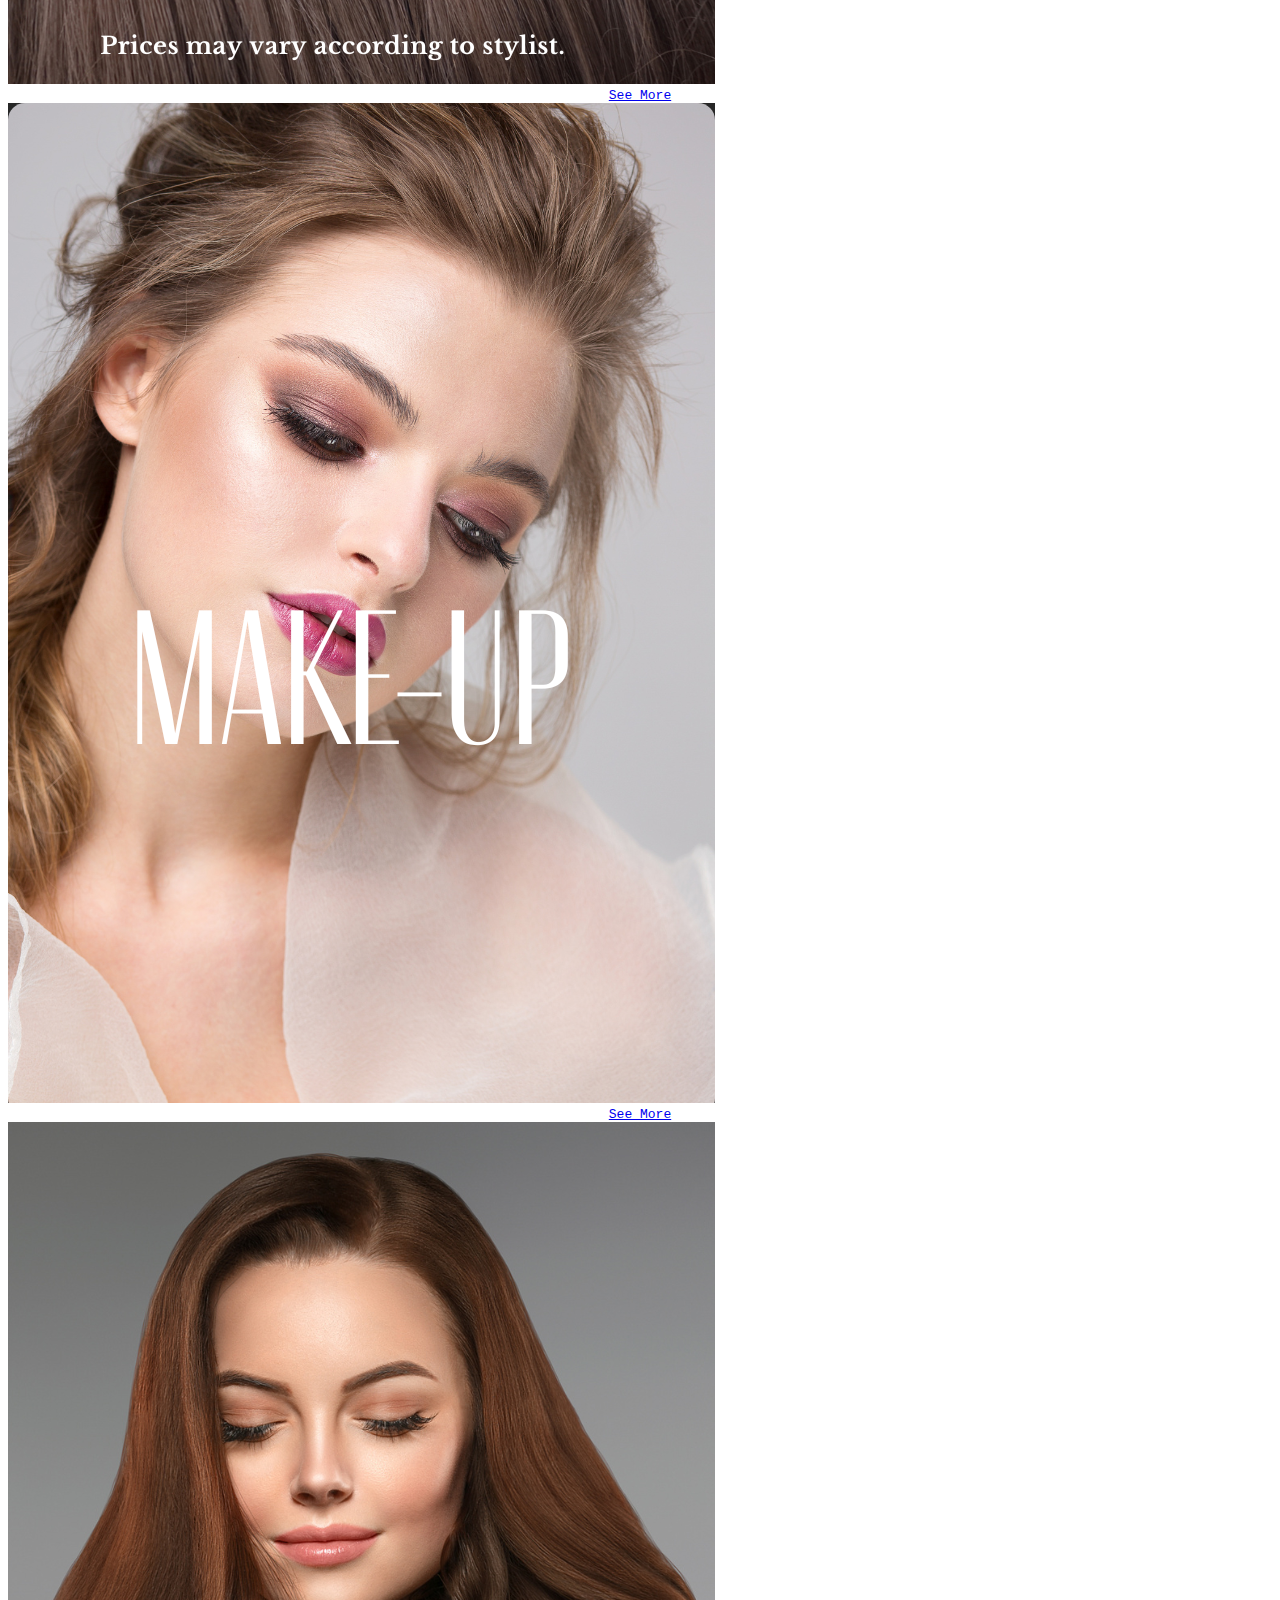
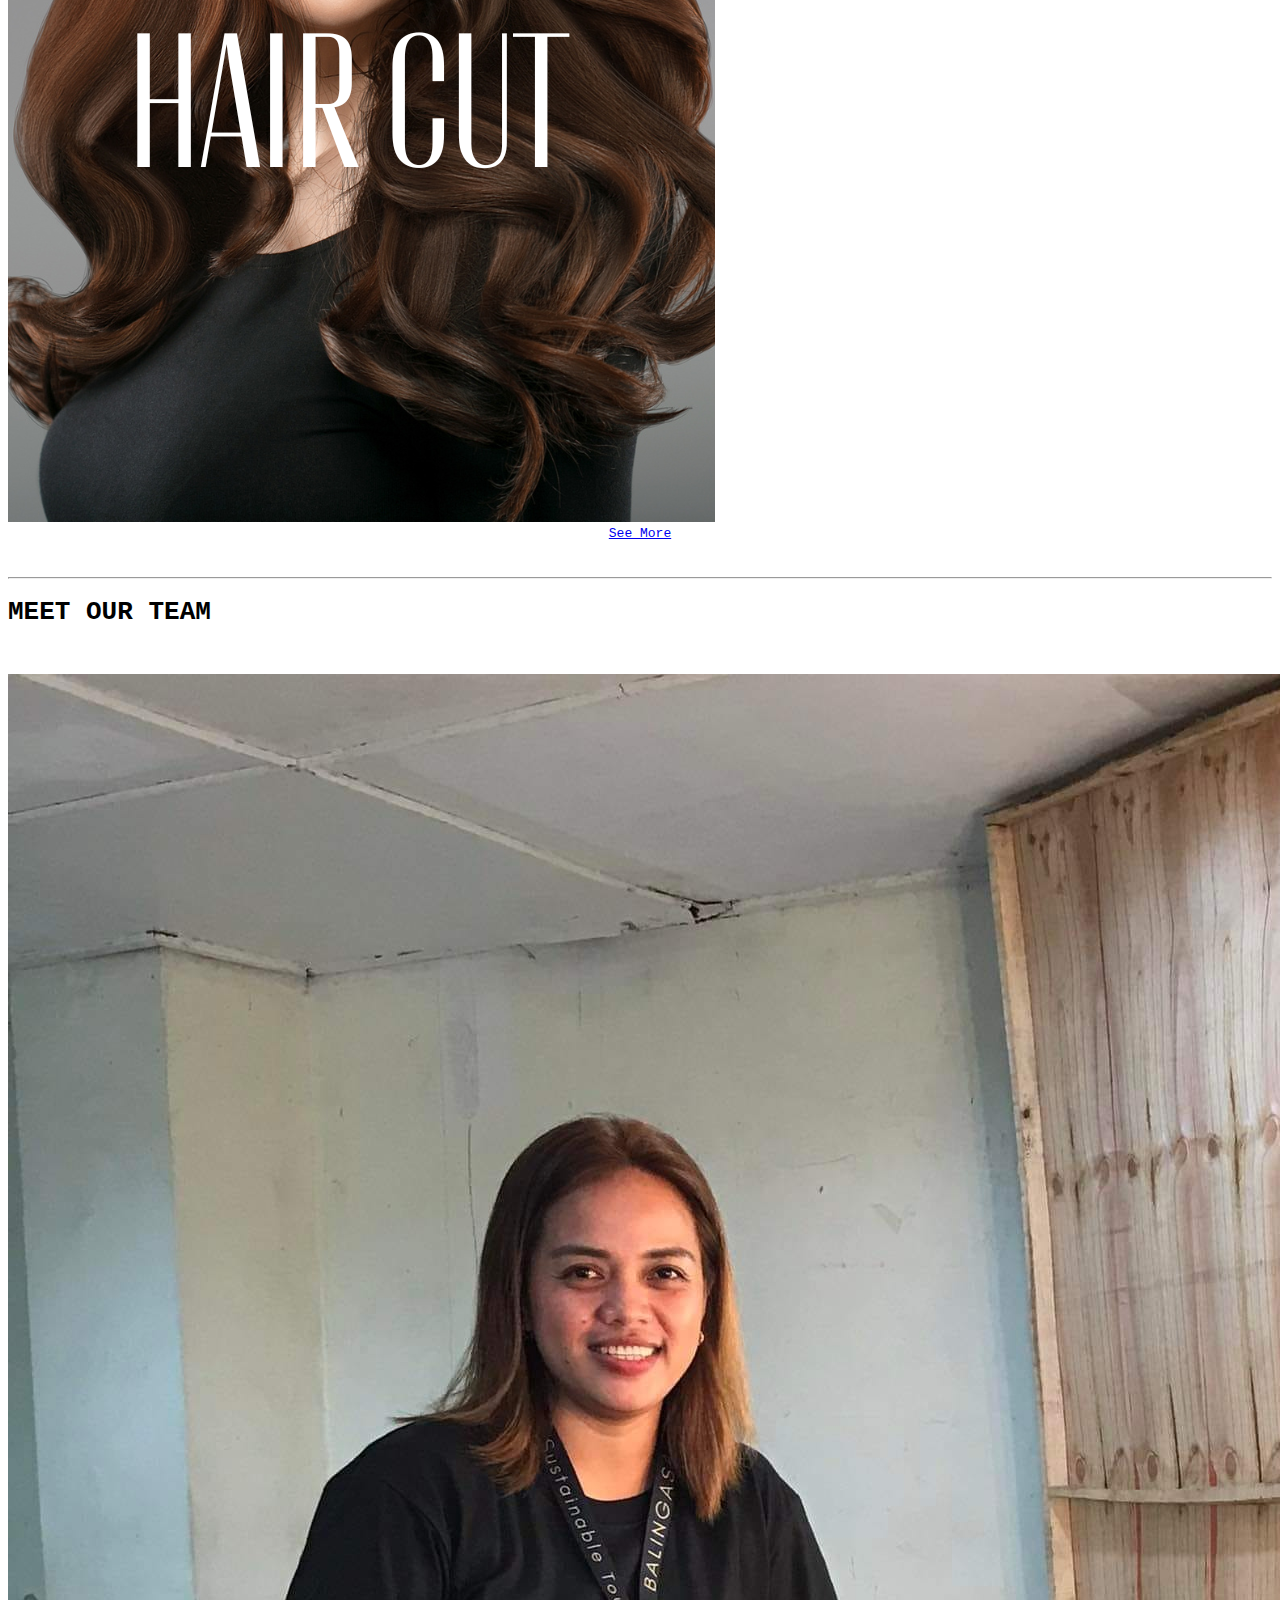
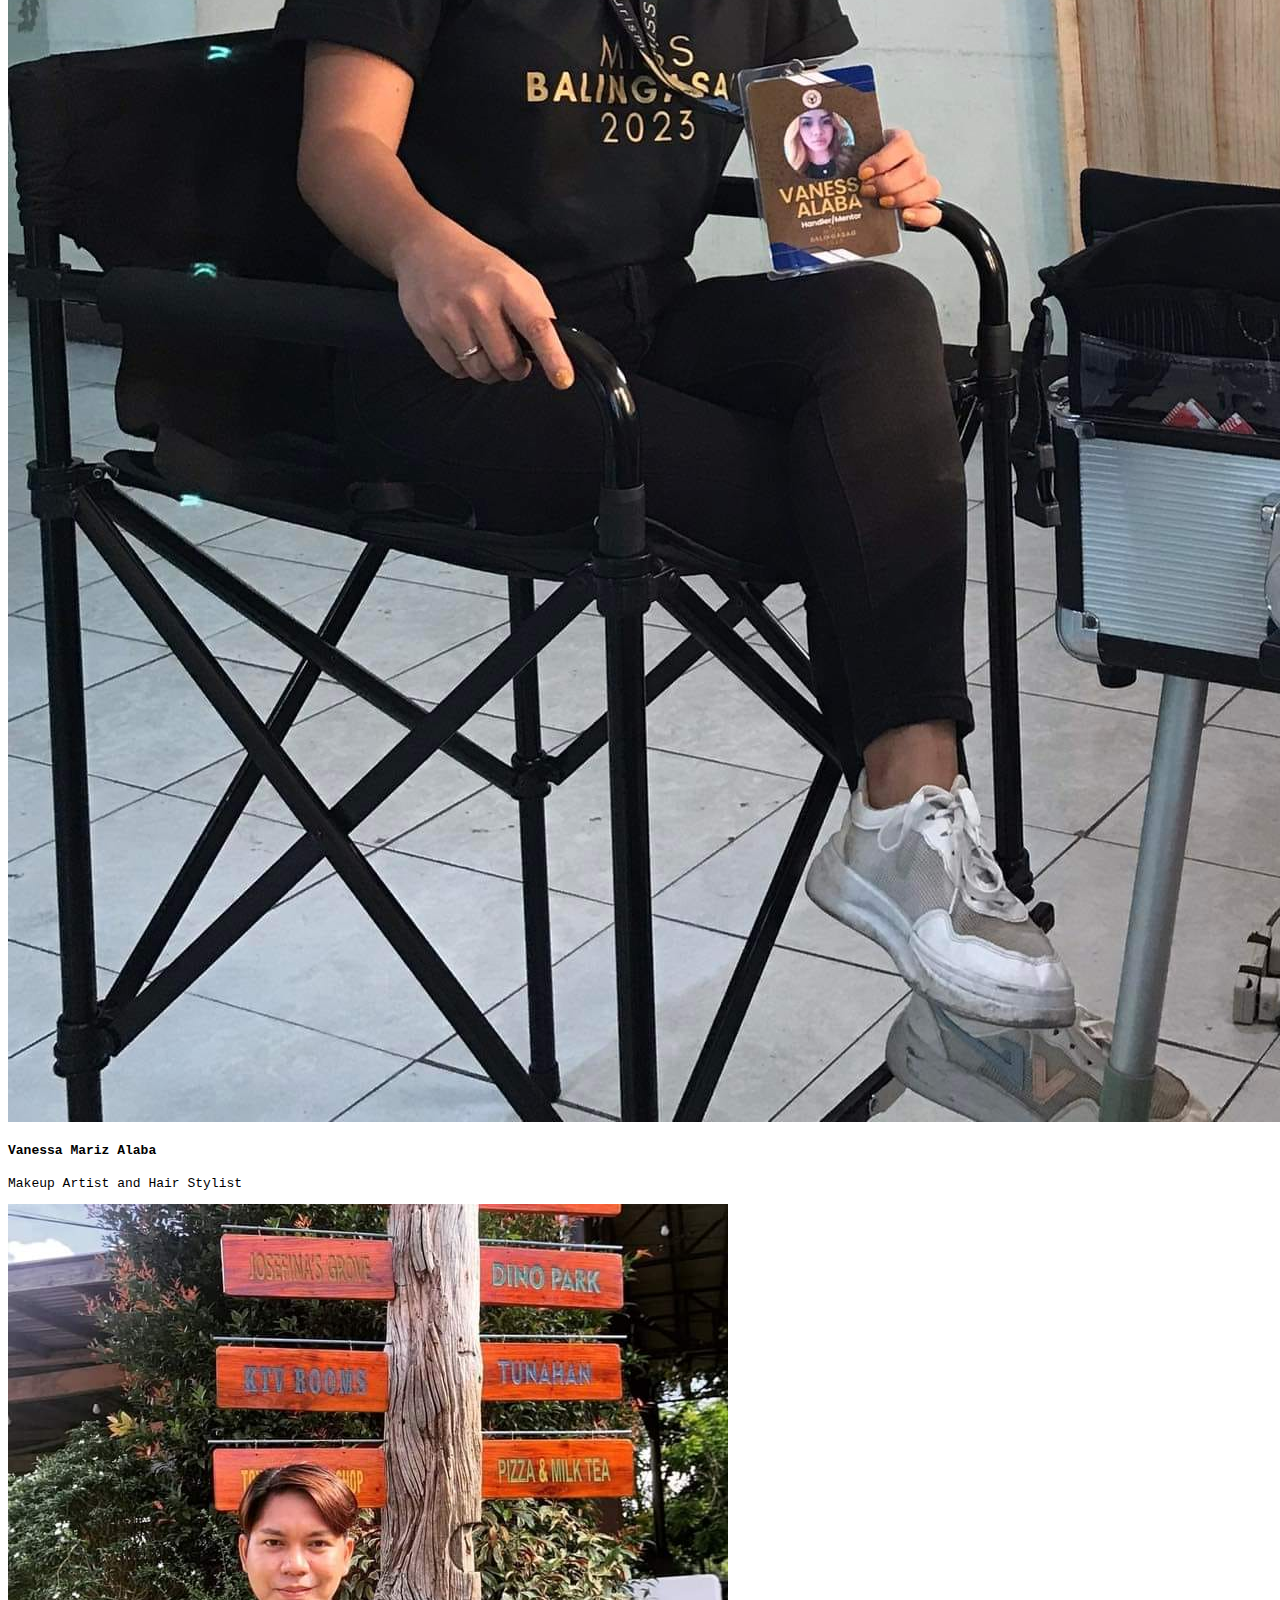
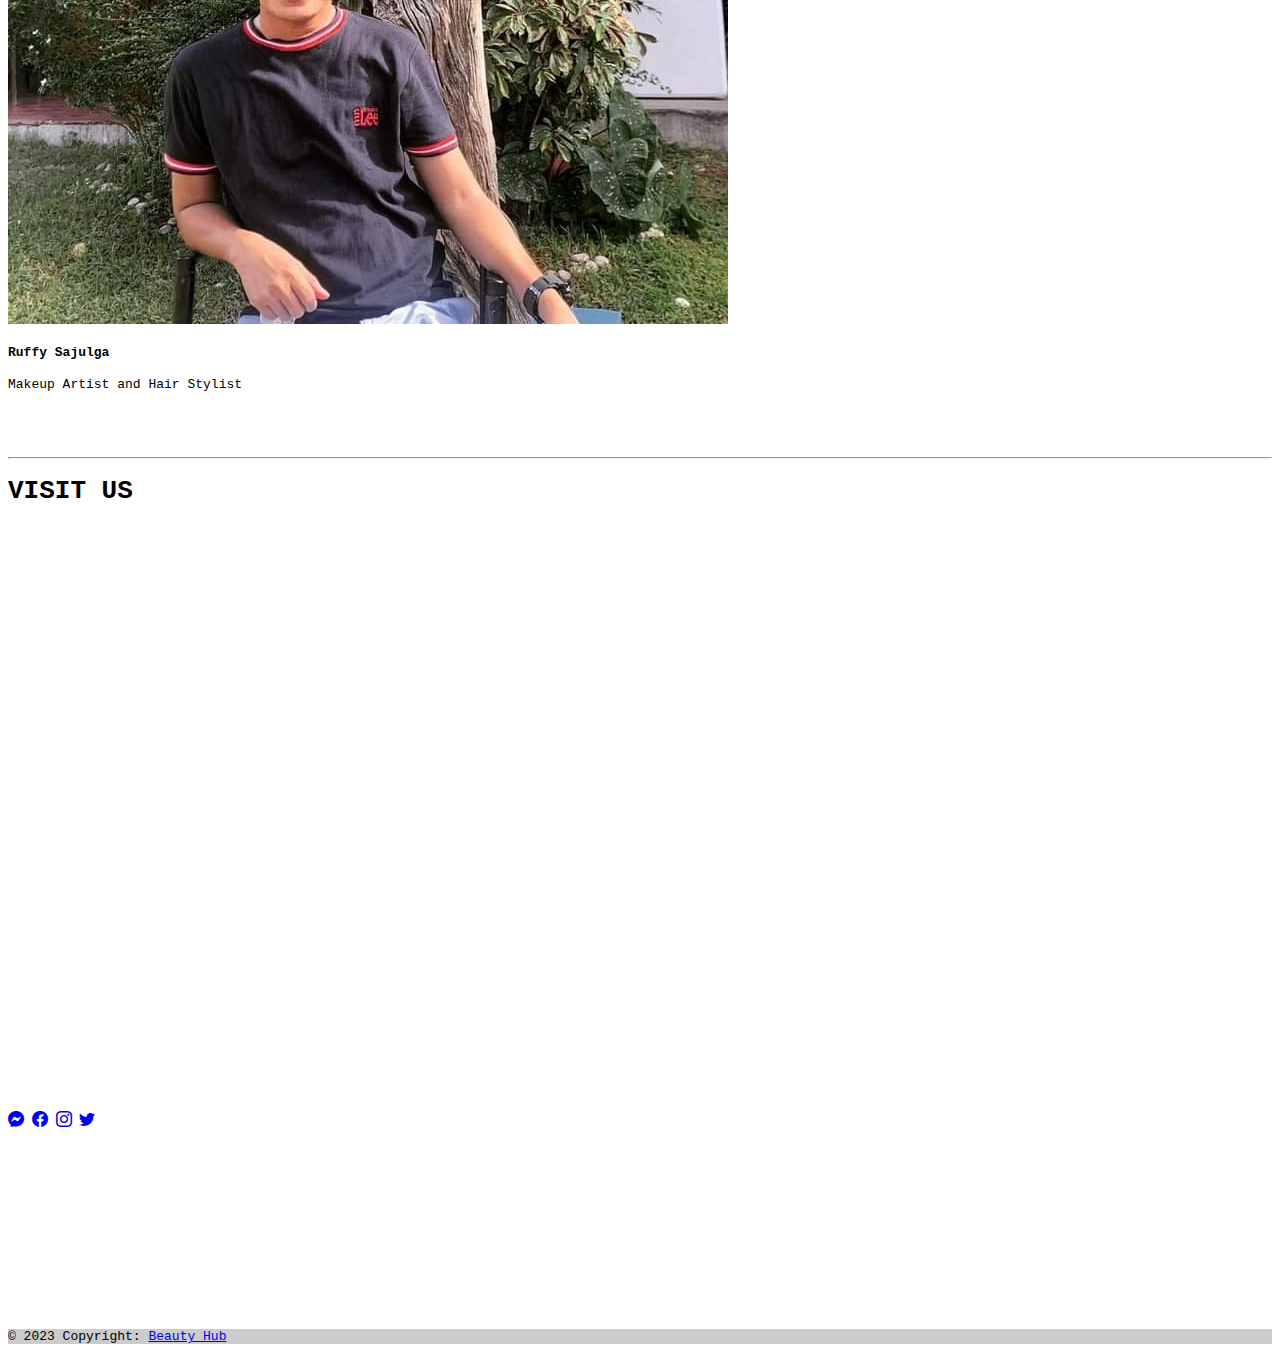
==== commit 152516ca: "modified html file" ====
--- a/index.html
+++ b/index.html
@@ -9,7 +9,7 @@
     <link href="https://cdn.jsdelivr.net/npm/bootstrap@5.3.0-alpha1/dist/css/bootstrap.min.css" rel="stylesheet" integrity="sha384-GLhlTQ8iRABdZLl6O3oVMWSktQOp6b7In1Zl3/Jr59b6EGGoI1aFkw7cmDA6j6gD" crossorigin="anonymous">
     <link rel="stylesheet" href="style.css">
     <link rel="stylesheet" href="https://cdn.jsdelivr.net/npm/bootstrap-icons@1.10.3/font/bootstrap-icons.css">
-    <title>Beauty Hub</title>
+    <title>Beauty Hub | Home</title>
 </head>
 
 <body>
@@ -64,7 +64,7 @@
     </div>
     </nav>
     <!--Nav Bar ends here-->
-    <br> <br>  <br>
+    <br> <br>  <br>  <br> <br>
 
 <!--Carousel starts here-->
     <center>
@@ -78,7 +78,7 @@
     
        <div class="carousel-inner">
           <div class="carousel-item active"  data-bs-interval="2000" id="carousel1">
-          <img src="./images/c1.jpg" class="d-block w-100 h-100" alt="">
+          <img src="./images/c1.jpg" class="images d-block" alt="">
           </div>
        <div class="carousel-item" data-bs-interval="2000">
           <img src="./images/c2.jpg" class="d-block w-100 h-100" alt="">
--- a/style.css
+++ b/style.css
@@ -74,11 +74,11 @@
      
 }
 
-.item img {
-  min-height: 600px;
-  min-width: 1000px;
- 
-}
+.images {
+    min-height: 600px;
+    min-width: 1000px;
+   
+  }
 
 
 .label {
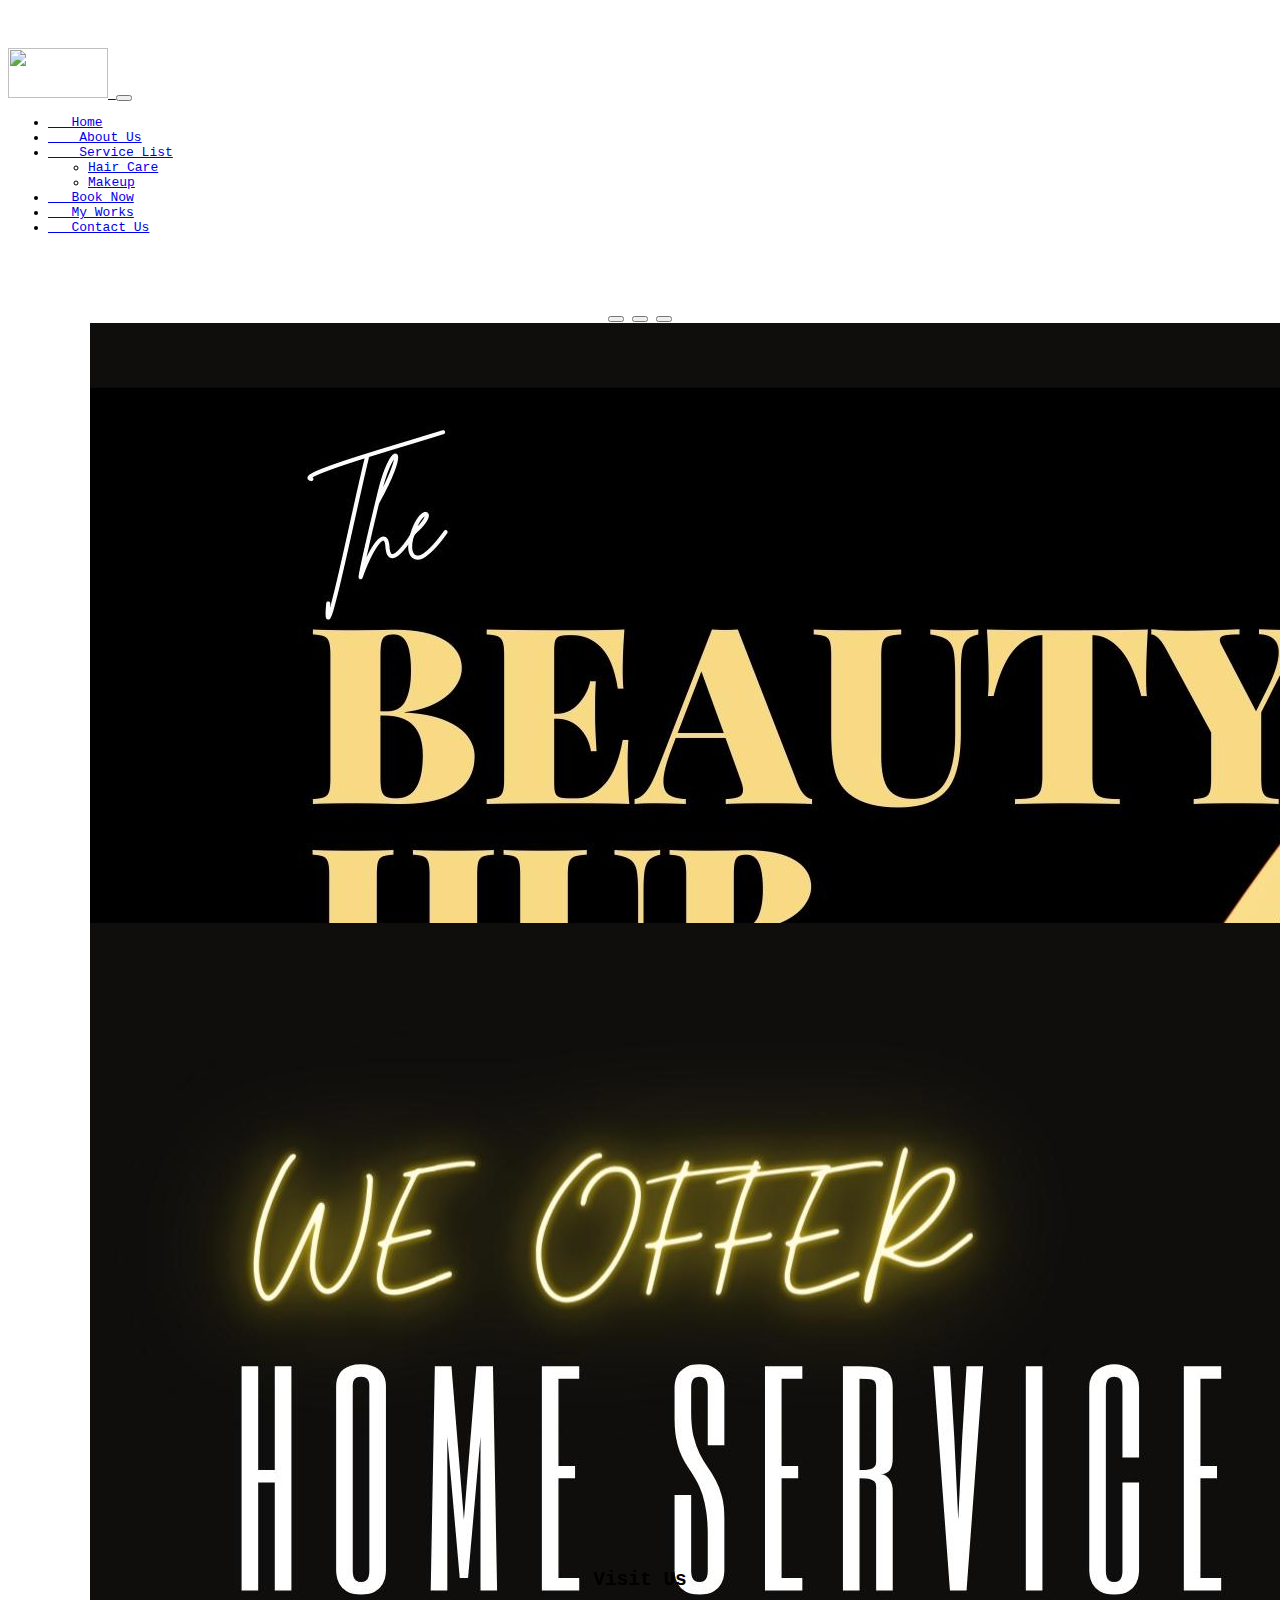
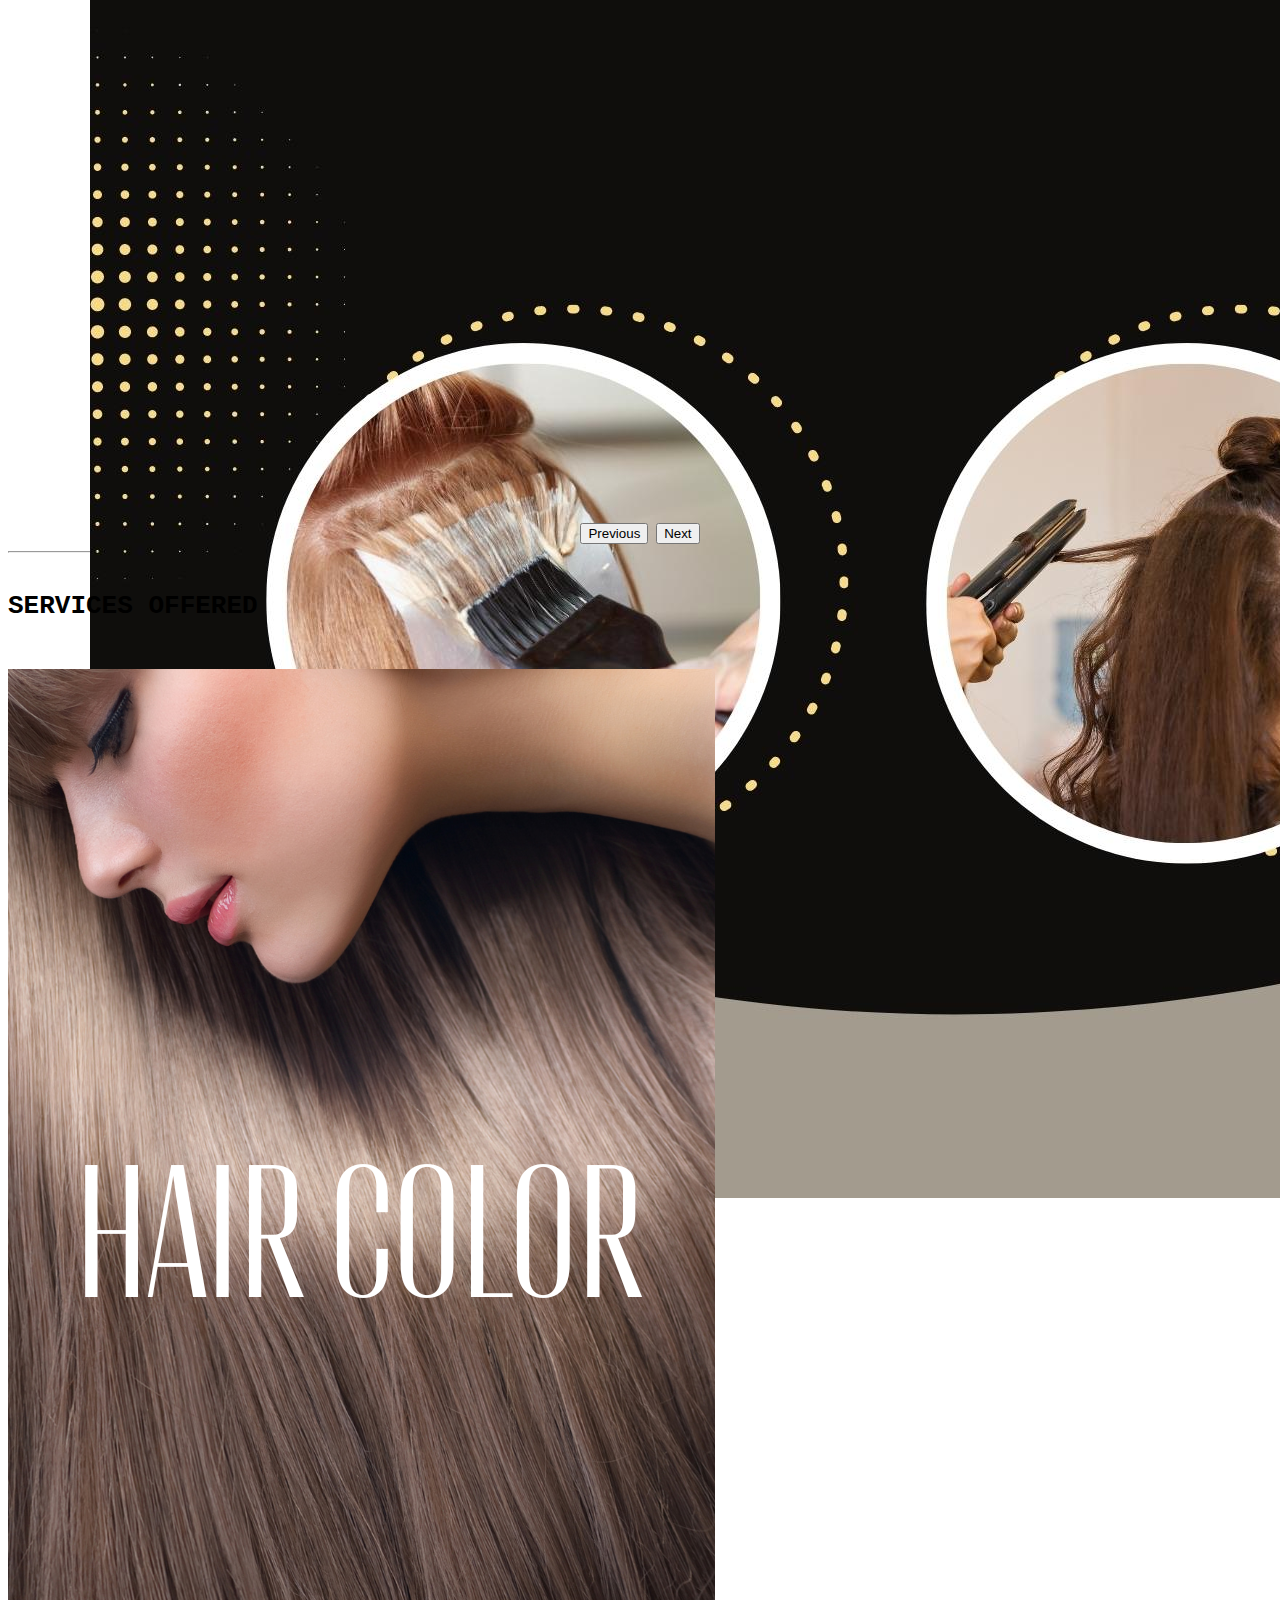
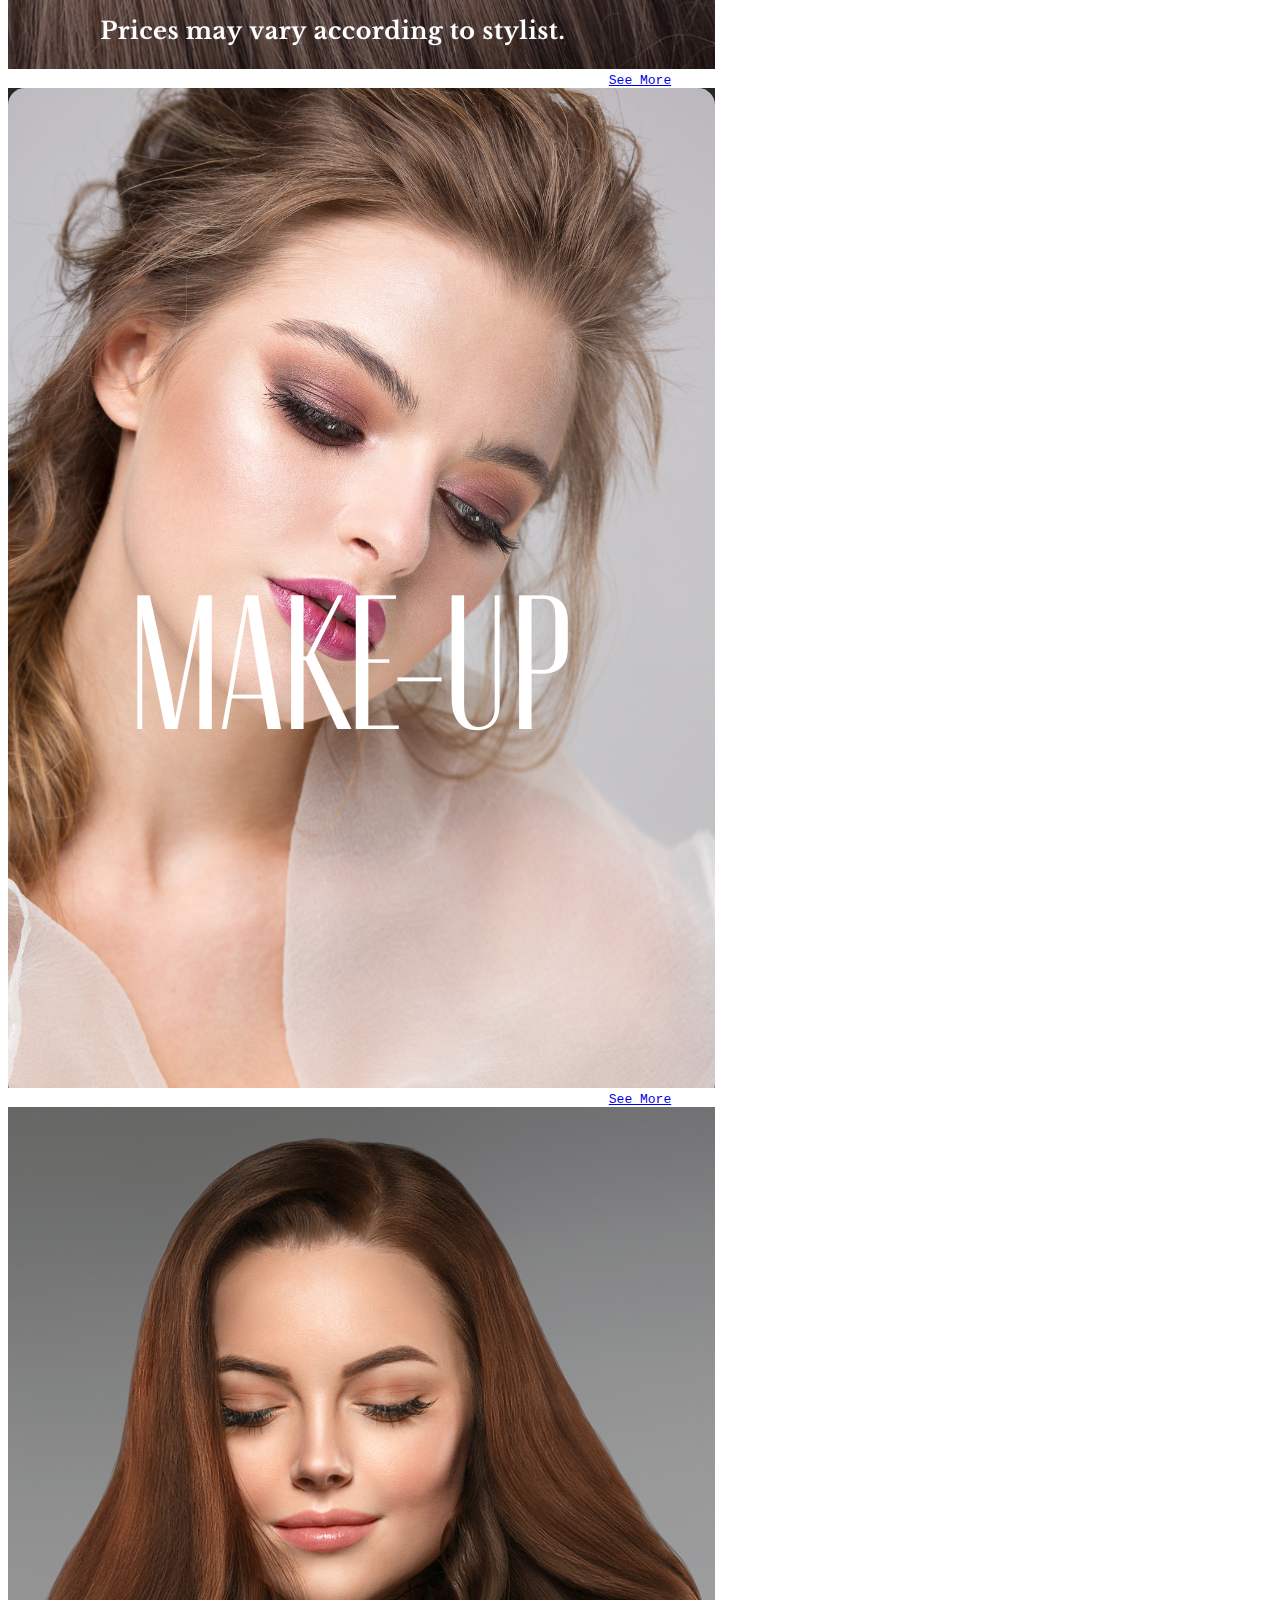
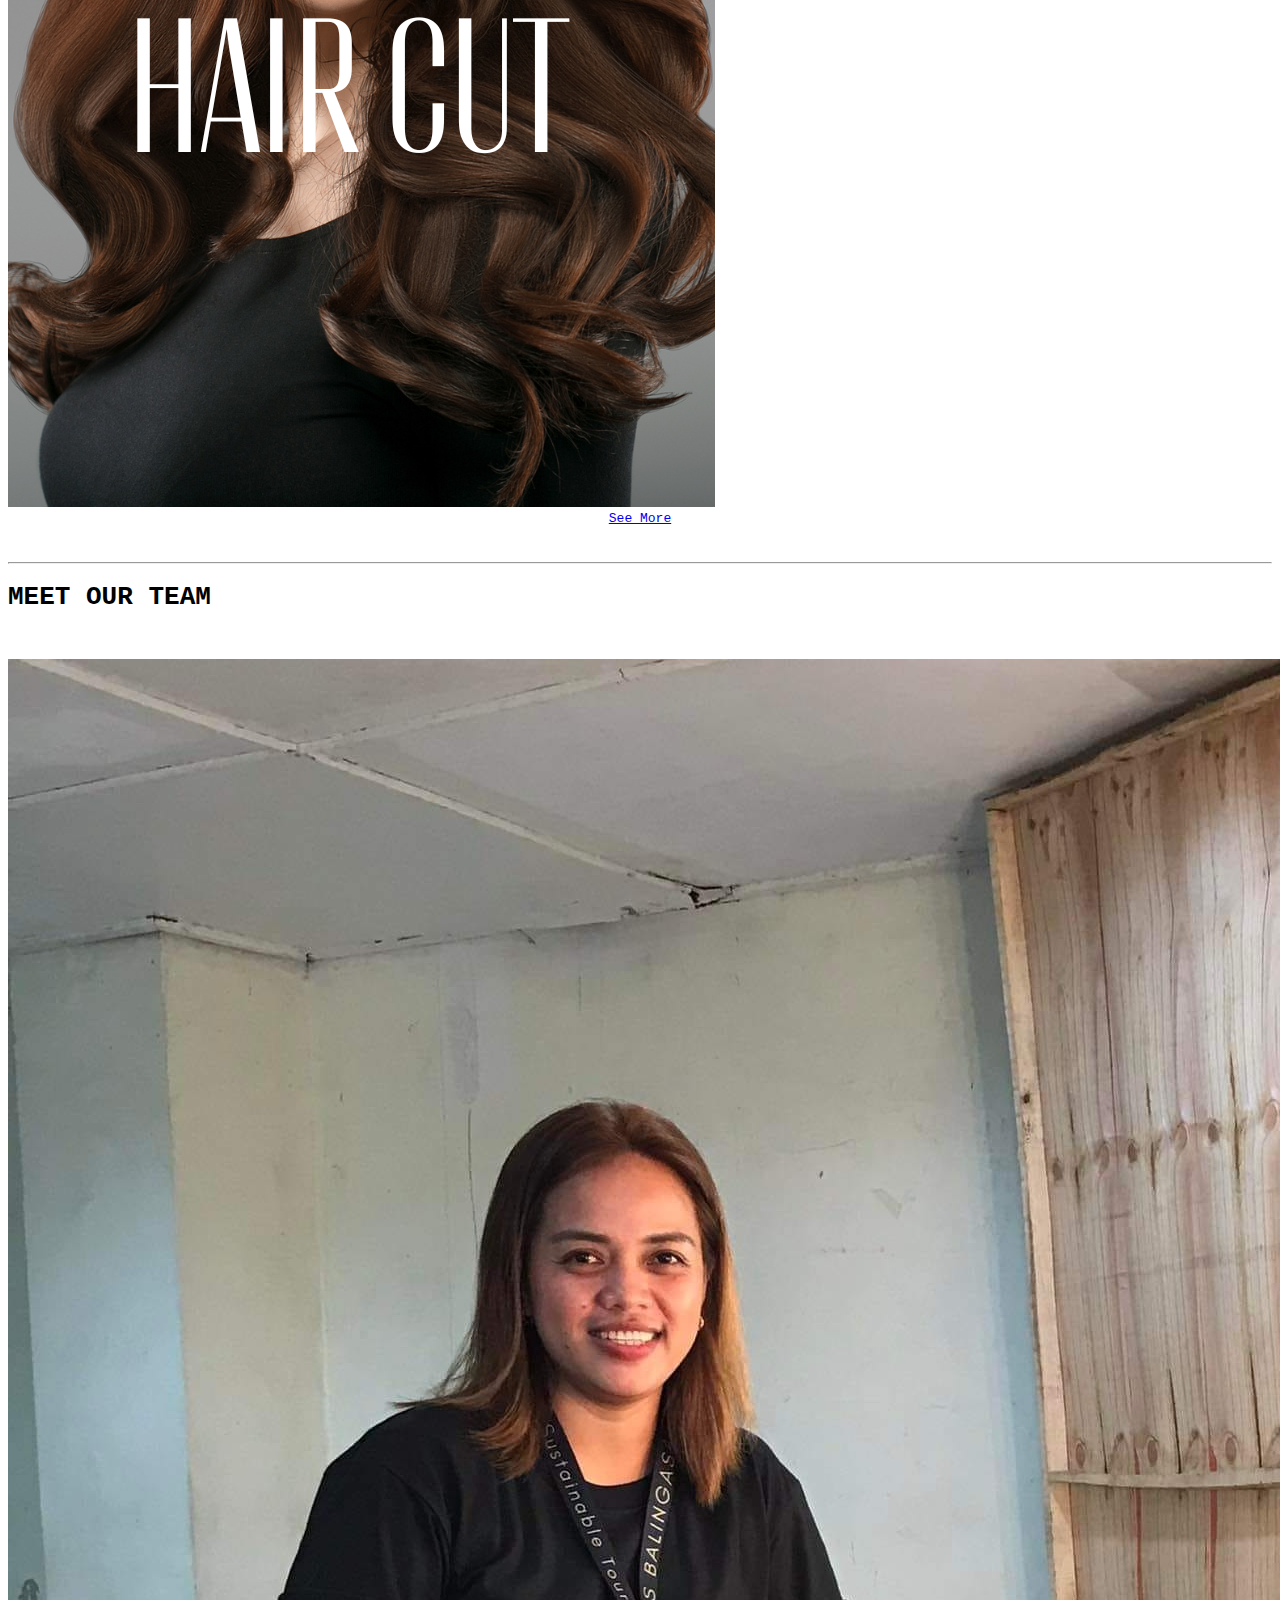
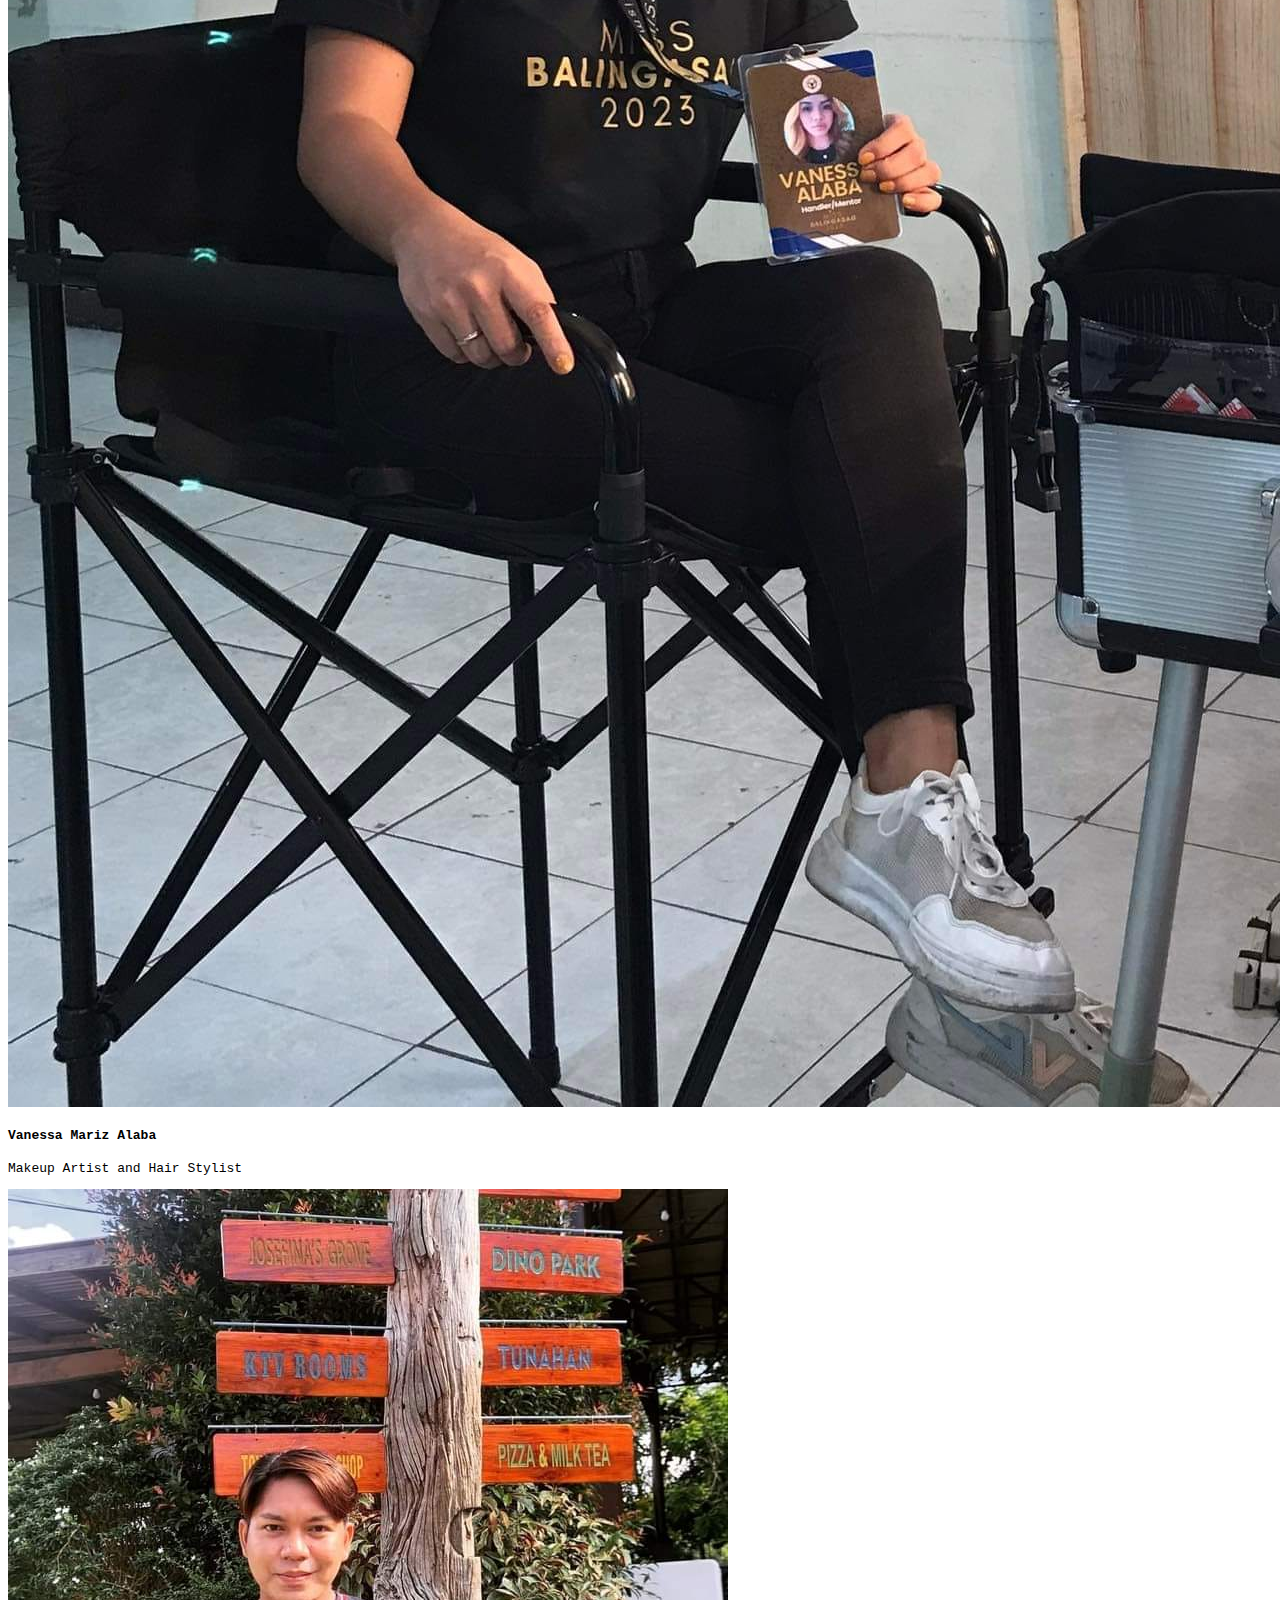
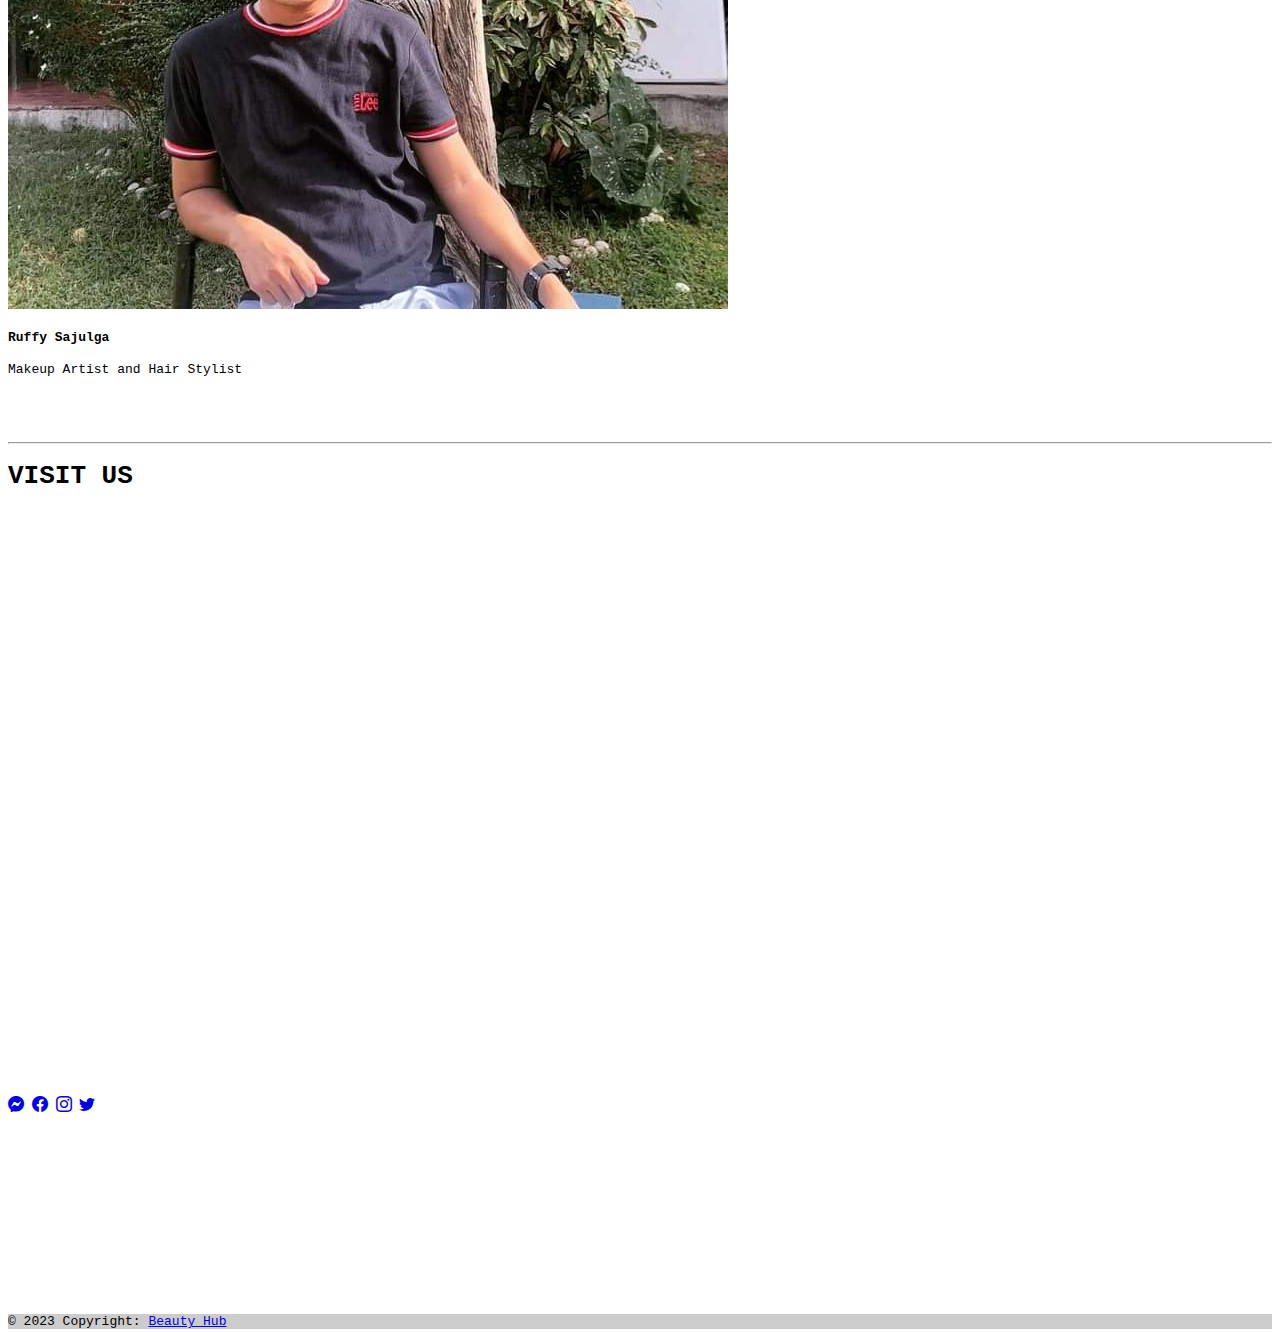
==== commit 9067b1ee: "modified html file" ====
--- a/index.html
+++ b/index.html
@@ -9,7 +9,7 @@
     <link href="https://cdn.jsdelivr.net/npm/bootstrap@5.3.0-alpha1/dist/css/bootstrap.min.css" rel="stylesheet" integrity="sha384-GLhlTQ8iRABdZLl6O3oVMWSktQOp6b7In1Zl3/Jr59b6EGGoI1aFkw7cmDA6j6gD" crossorigin="anonymous">
     <link rel="stylesheet" href="style.css">
     <link rel="stylesheet" href="https://cdn.jsdelivr.net/npm/bootstrap-icons@1.10.3/font/bootstrap-icons.css">
-    <title>Beauty Hub | Home</title>
+    <title>Beauty Hub</title>
 </head>
 
 <body>
@@ -64,7 +64,7 @@
     </div>
     </nav>
     <!--Nav Bar ends here-->
-    <br> <br>  <br>  <br> <br>
+    <br> <br>  <br>  <br>
 
 <!--Carousel starts here-->
     <center>
@@ -78,7 +78,7 @@
     
        <div class="carousel-inner">
           <div class="carousel-item active"  data-bs-interval="2000" id="carousel1">
-          <img src="./images/c1.jpg" class="images d-block" alt="">
+          <img src="./images/c1.jpg" class="d-block w-100 h-100" alt="">
           </div>
        <div class="carousel-item" data-bs-interval="2000">
           <img src="./images/c2.jpg" class="d-block w-100 h-100" alt="">
--- a/style.css
+++ b/style.css
@@ -74,11 +74,11 @@
      
 }
 
-.images {
-    min-height: 600px;
-    min-width: 1000px;
-   
-  }
+.item img {
+  min-height: 600px;
+  min-width: 1000px;
+ 
+}
 
 
 .label {
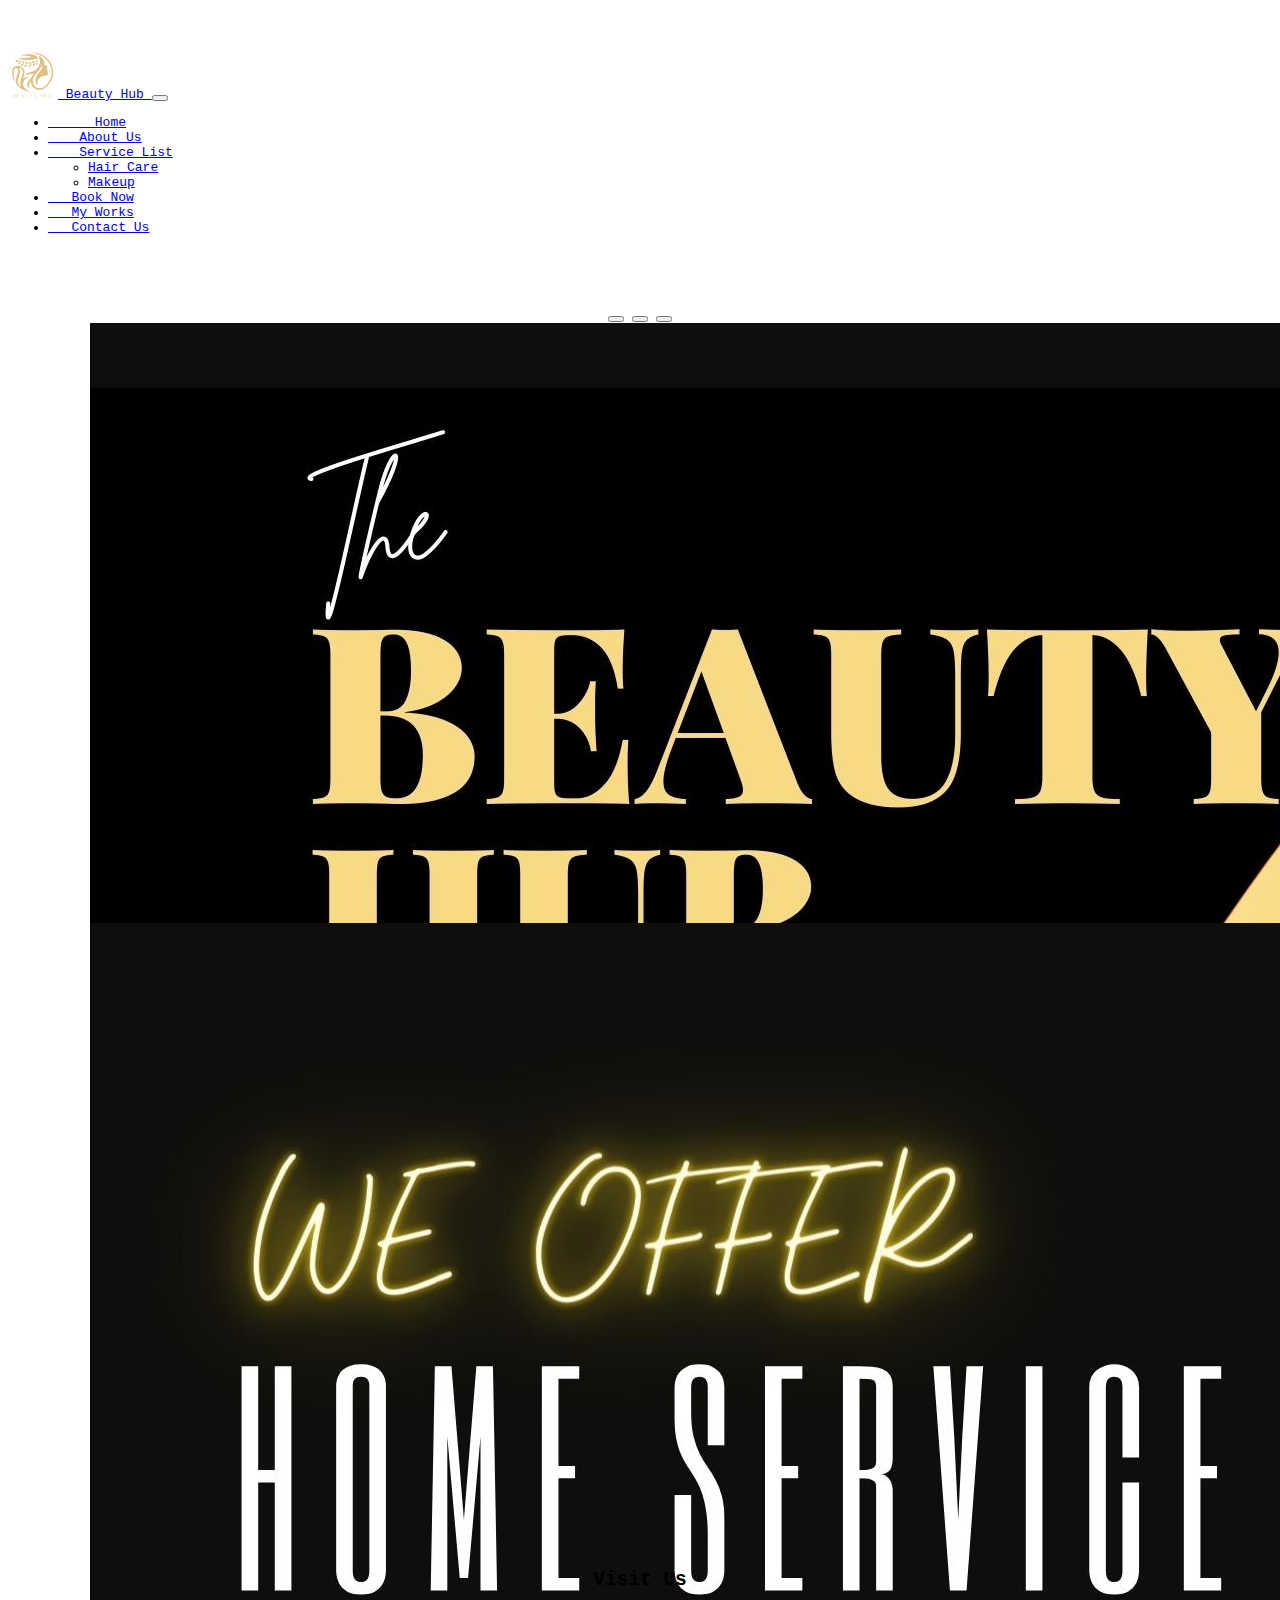
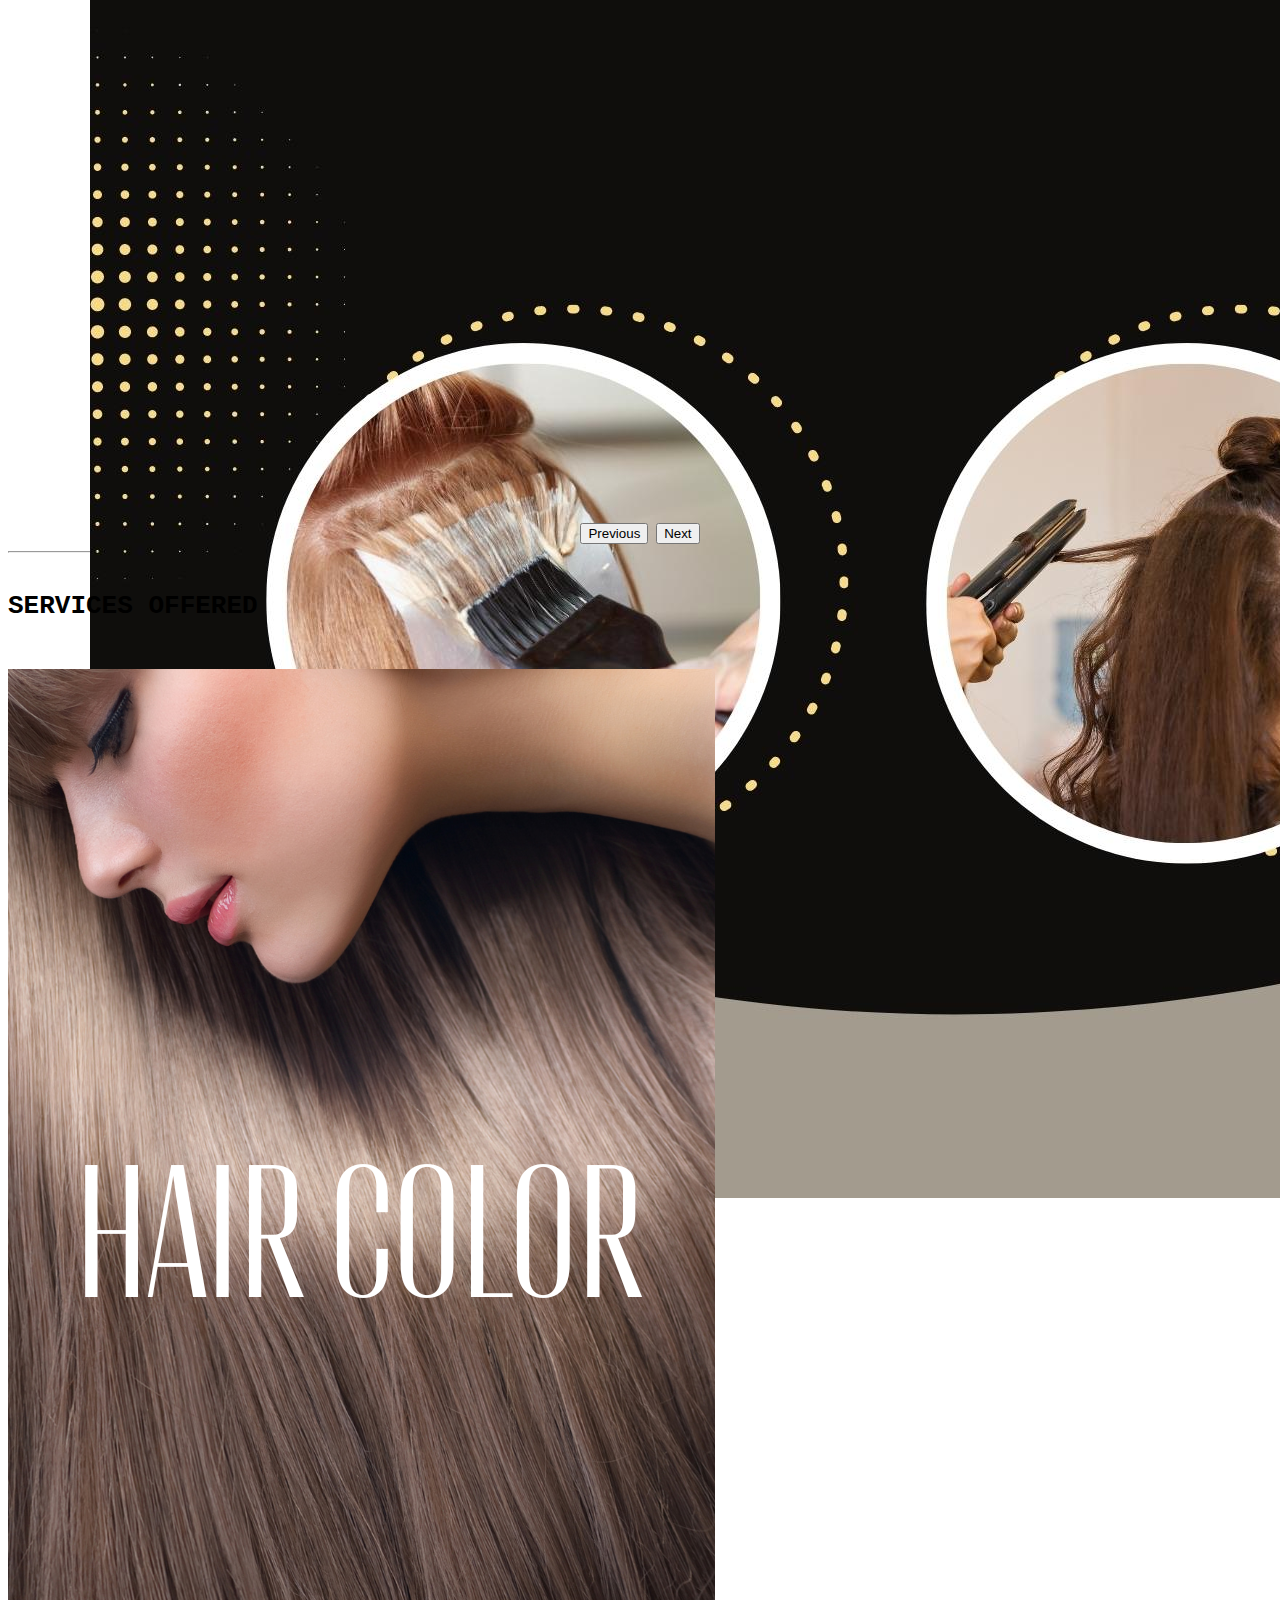
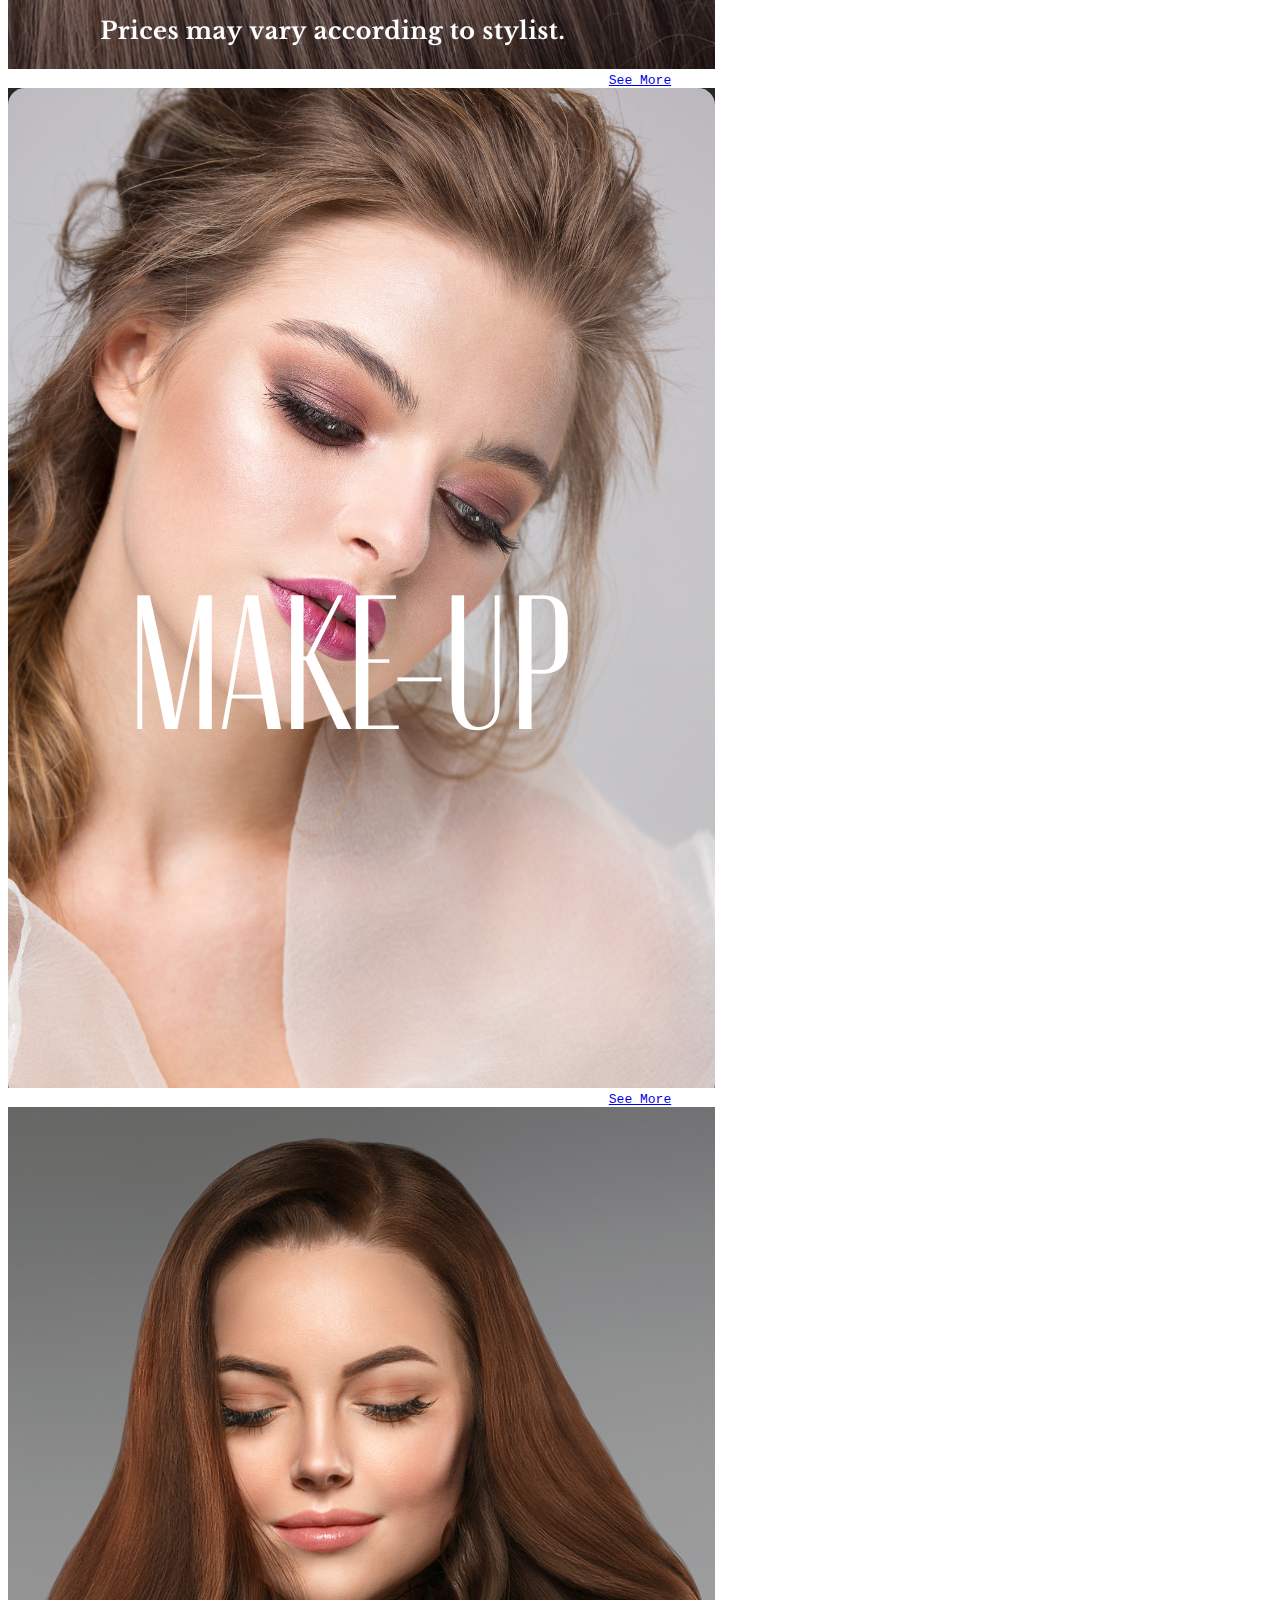
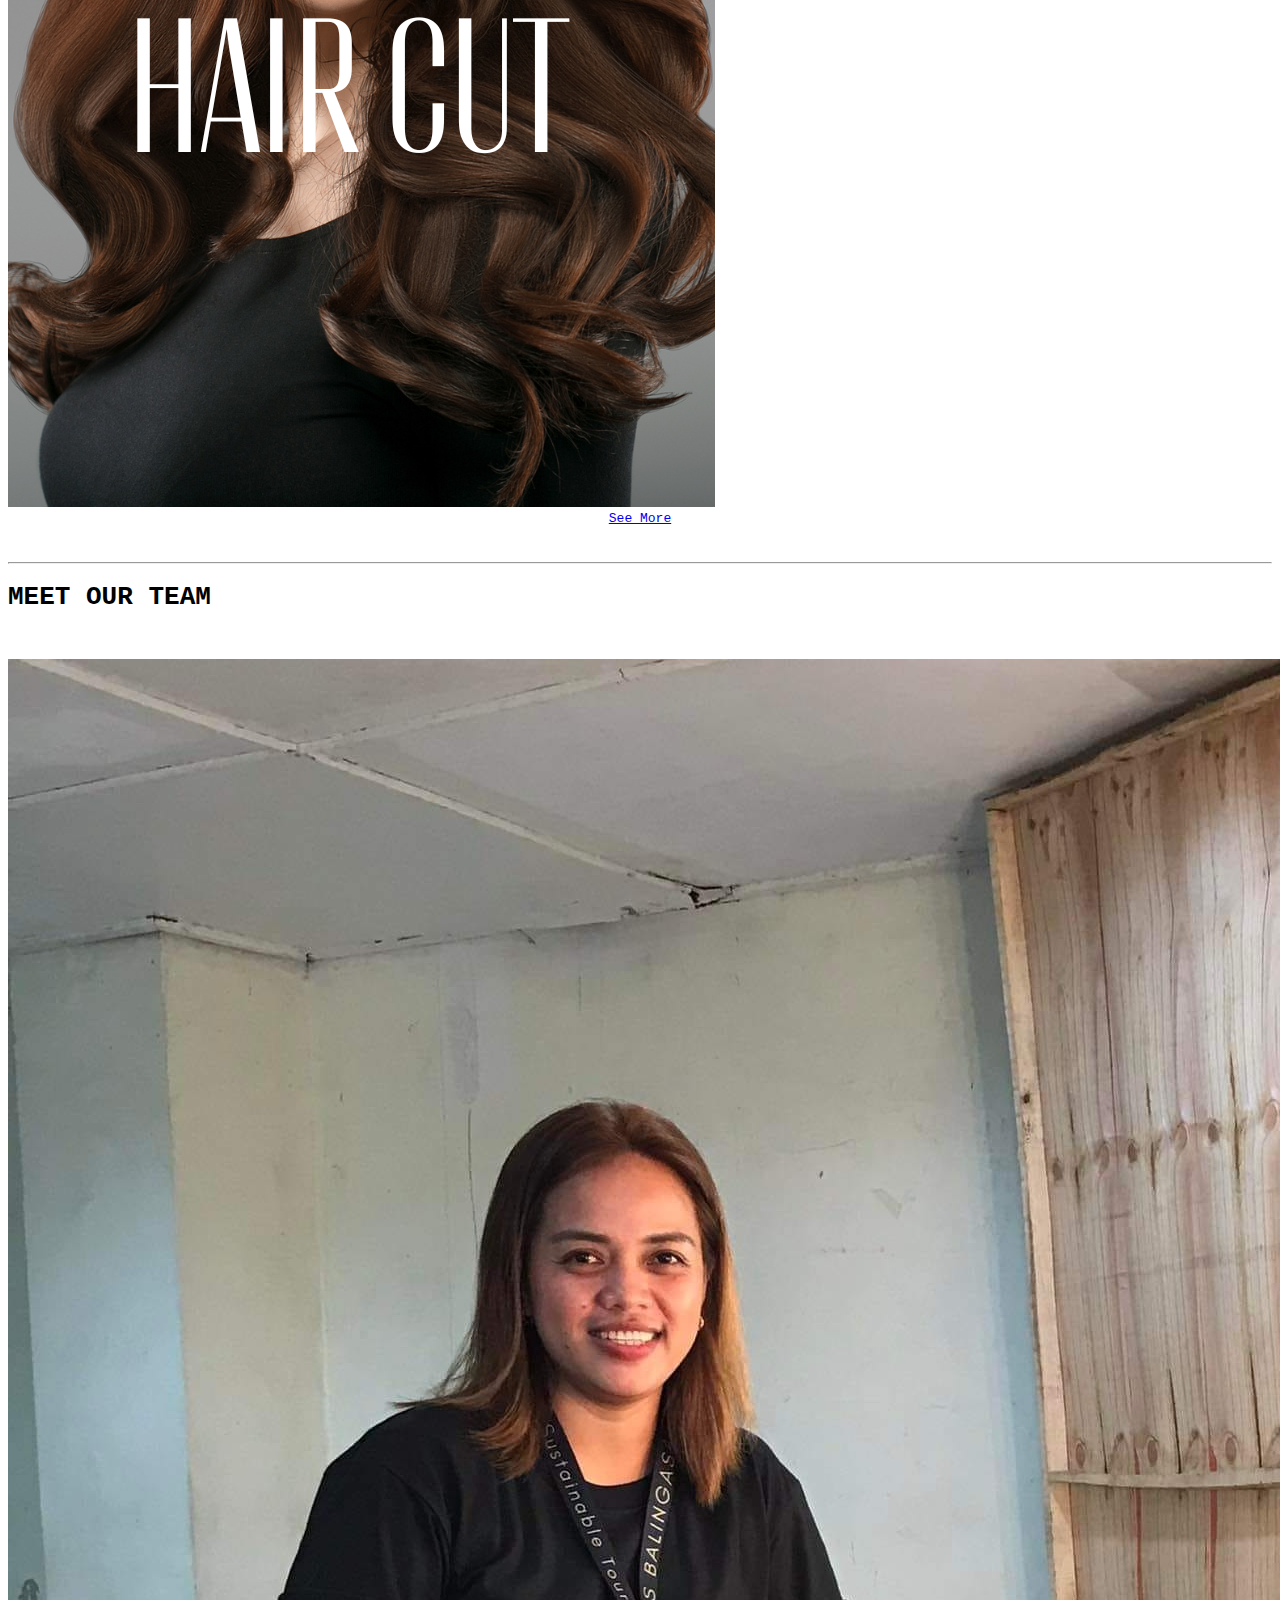
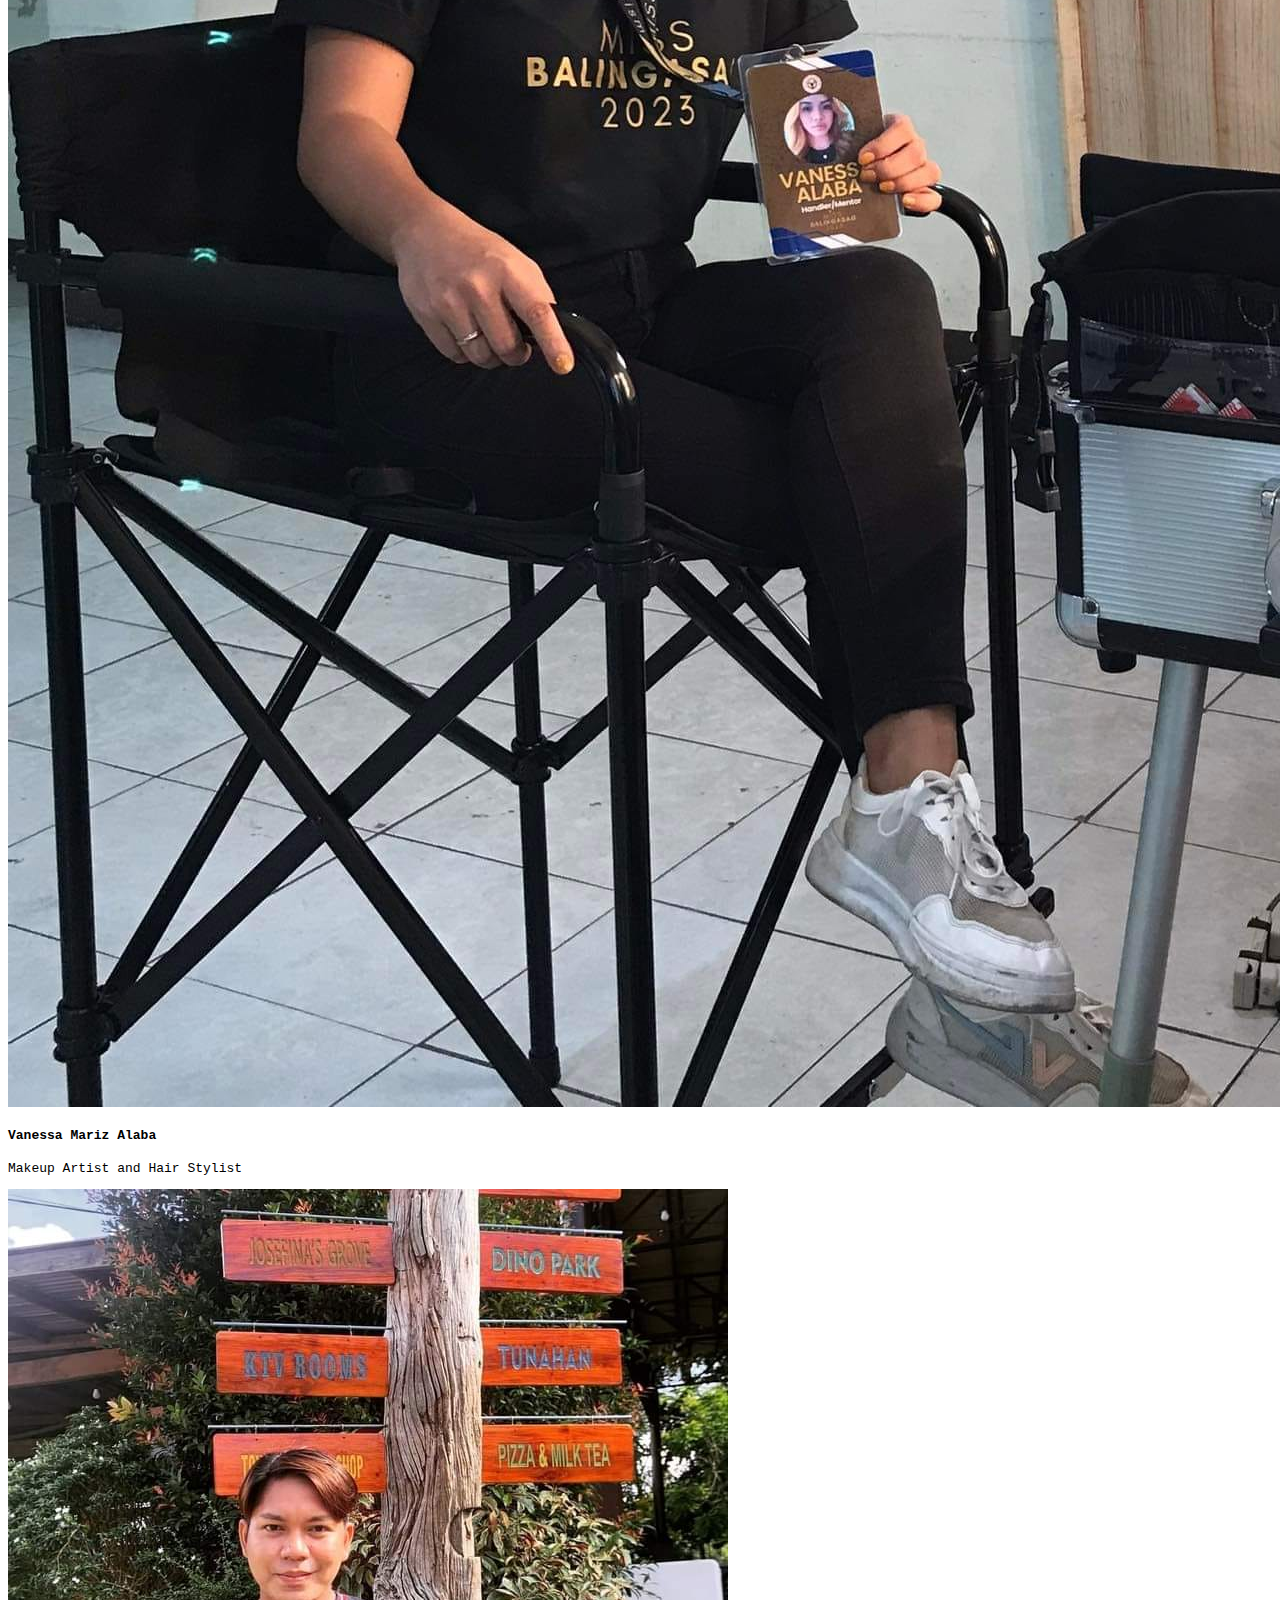
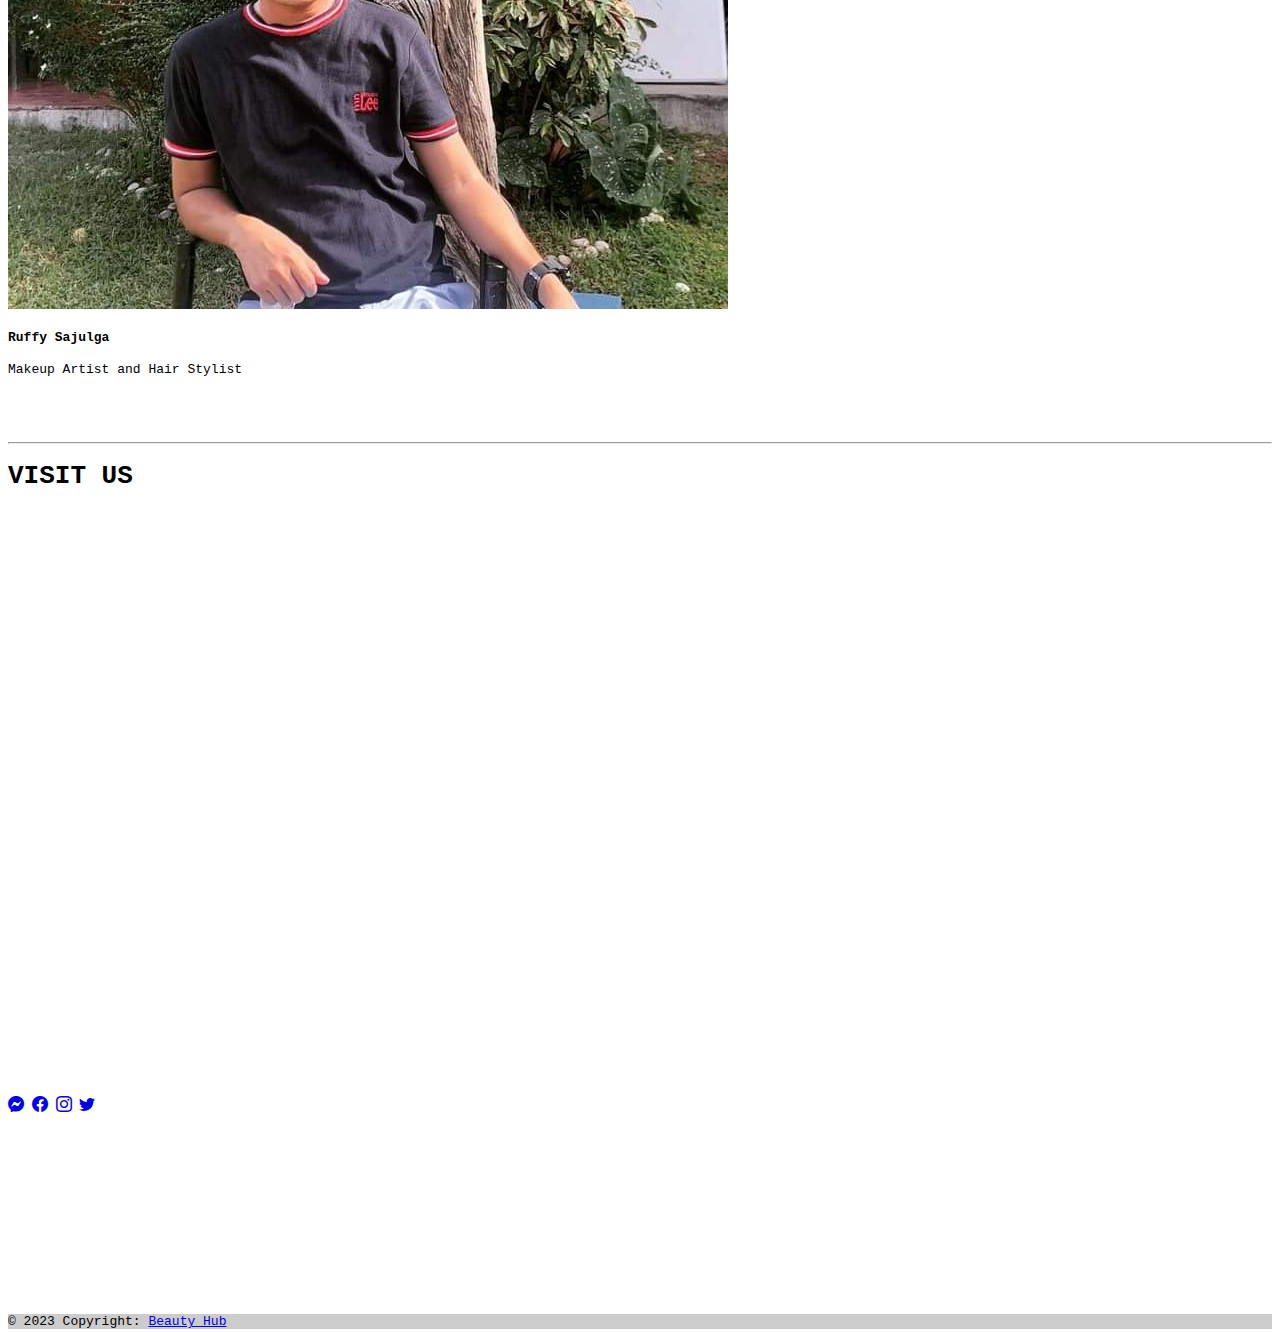
==== commit 2c8b6afb: "modified html file" ====
--- a/index.html
+++ b/index.html
@@ -9,17 +9,17 @@
     <link href="https://cdn.jsdelivr.net/npm/bootstrap@5.3.0-alpha1/dist/css/bootstrap.min.css" rel="stylesheet" integrity="sha384-GLhlTQ8iRABdZLl6O3oVMWSktQOp6b7In1Zl3/Jr59b6EGGoI1aFkw7cmDA6j6gD" crossorigin="anonymous">
     <link rel="stylesheet" href="style.css">
     <link rel="stylesheet" href="https://cdn.jsdelivr.net/npm/bootstrap-icons@1.10.3/font/bootstrap-icons.css">
-    <title>Beauty Hub</title>
+    <title>Beauty Hub | Home</title>
 </head>
 
 <body>
     <div class="header">
     </div>
 <!--Nav Bar starts here-->
-    <nav class="navbar fixed-top bg-dark navbar-expand-xl p-4" data-bs-theme="dark">
+    <nav class="navbar fixed-top bg-black navbar-expand-xl p-4" data-bs-theme="dark">
     <div class="container-fluid">
       <a class="navbar-brand" href="index.html">
-        <img src="./images/logo.png" width="100" height="50" alt="">
+        <img src="./images/logo.png" width="50" height="50" alt="">  Beauty Hub
       </a>
         <button class="navbar-toggler" type="button" 
         data-bs-toggle="collapse" 
@@ -32,32 +32,32 @@
     <div class="collapse navbar-collapse" id="navbarSupportedContent">
         <ul class="navbar-nav me-auto mb-2 mb-lg-0">
           <li class="nav-item">
-            <a class="nav-link active" aria-current="page" href="index.html"> &nbsp; &nbsp;Home</a>
+            <a class="nav-link active text-light" aria-current="page" href="index.html"> &nbsp; &nbsp; &nbsp;&nbsp;Home</a>
           </li>
 
           <li class="nav-item">
-              <a class="nav-link active" href="about.html" aria-current="page">&nbsp; &nbsp; About Us</a>
+              <a class="nav-link active text-light" href="about.html" aria-current="page">&nbsp; &nbsp; About Us</a>
           </li>
               
-          <li class="nav-item dropdown">
-            <a class="nav-link dropdown-toggle" href="#" role="button" data-bs-toggle="dropdown" aria-expanded="false">
+          <li class="nav-item dropdown bg-black">
+            <a class="nav-link dropdown-toggle text-light" href="#" role="button" data-bs-toggle="dropdown" aria-expanded="false">
               &nbsp; &nbsp; Service List</a>
 
-         <ul class="dropdown-menu">
-            <li><a class="dropdown-item" href="haircare.html" role="button">Hair Care</a></li>       
-            <li><a class="dropdown-item" href="makeup.html">Makeup</a></li>
+         <ul class="dropdown-menu bg-black">
+            <li><a class="dropdown-item text-light" href="haircare.html" role="button">Hair Care</a></li>       
+            <li><a class="dropdown-item text-light" href="makeup.html">Makeup</a></li>
             </ul>
             </li>
           <li class="nav-item">
-            <a class="nav-link active" aria-current="page" href="booknow.html">&nbsp; &nbsp;Book Now</a>
+            <a class="nav-link active text-light" aria-current="page" href="booknow.html">&nbsp; &nbsp;Book Now</a>
             </li>
 
           <li class="nav-item">
-            <a class="nav-link active" aria-current="page" href="myworks.html">&nbsp; &nbsp;My Works</a>
+            <a class="nav-link active text-light" aria-current="page" href="myworks.html">&nbsp; &nbsp;My Works</a>
             </li>
 
           <li class="nav-item">
-                <a class="nav-link active" aria-current="page" href="contact.html">&nbsp; &nbsp;Contact Us</a>
+                <a class="nav-link active text-light" aria-current="page" href="contact.html">&nbsp; &nbsp;Contact Us</a>
             </li>
             </ul>
         </div>
@@ -68,7 +68,7 @@
 
 <!--Carousel starts here-->
     <center>
-    <div class="container-fluid">
+    <div class="container-fluid bg-black">
         <div class="carousel slide mx-4 mb-lg-4" data-bs-ride="carousel"id="Indicators">
         <div class="carousel-indicators">
           <button type="button" data-bs-target="#Indicators" data-bs-slide-to="0" class="active" aria-current="true" aria-label="Slide 1"></button>
--- a/style.css
+++ b/style.css
@@ -60,7 +60,7 @@
 
 .nav-item:hover{
     transform: scale(1.07);
-   box-shadow: 0 10px 20px rgba(0,0,0,.12), 0 4px 8px rgba(0,0,0,.06);
+   box-shadow: 0 10px 20px rgba(8, 8, 8, 0.12), 0 4px 8px rgba(0,0,0,.06);
 }
 
 
@@ -84,19 +84,4 @@
 .label {
 color: black;
 
-}
-
-.btn-facebook {
-    background: #3b579d;
-    color: #ffffff;
-}
-
-.btn-twitter {
-    background: #2caae1;
-    color: #ffffff;
-}
-
-.btn-instagram {
-    background: #dc4a38;
-    color: #ffffff;
 }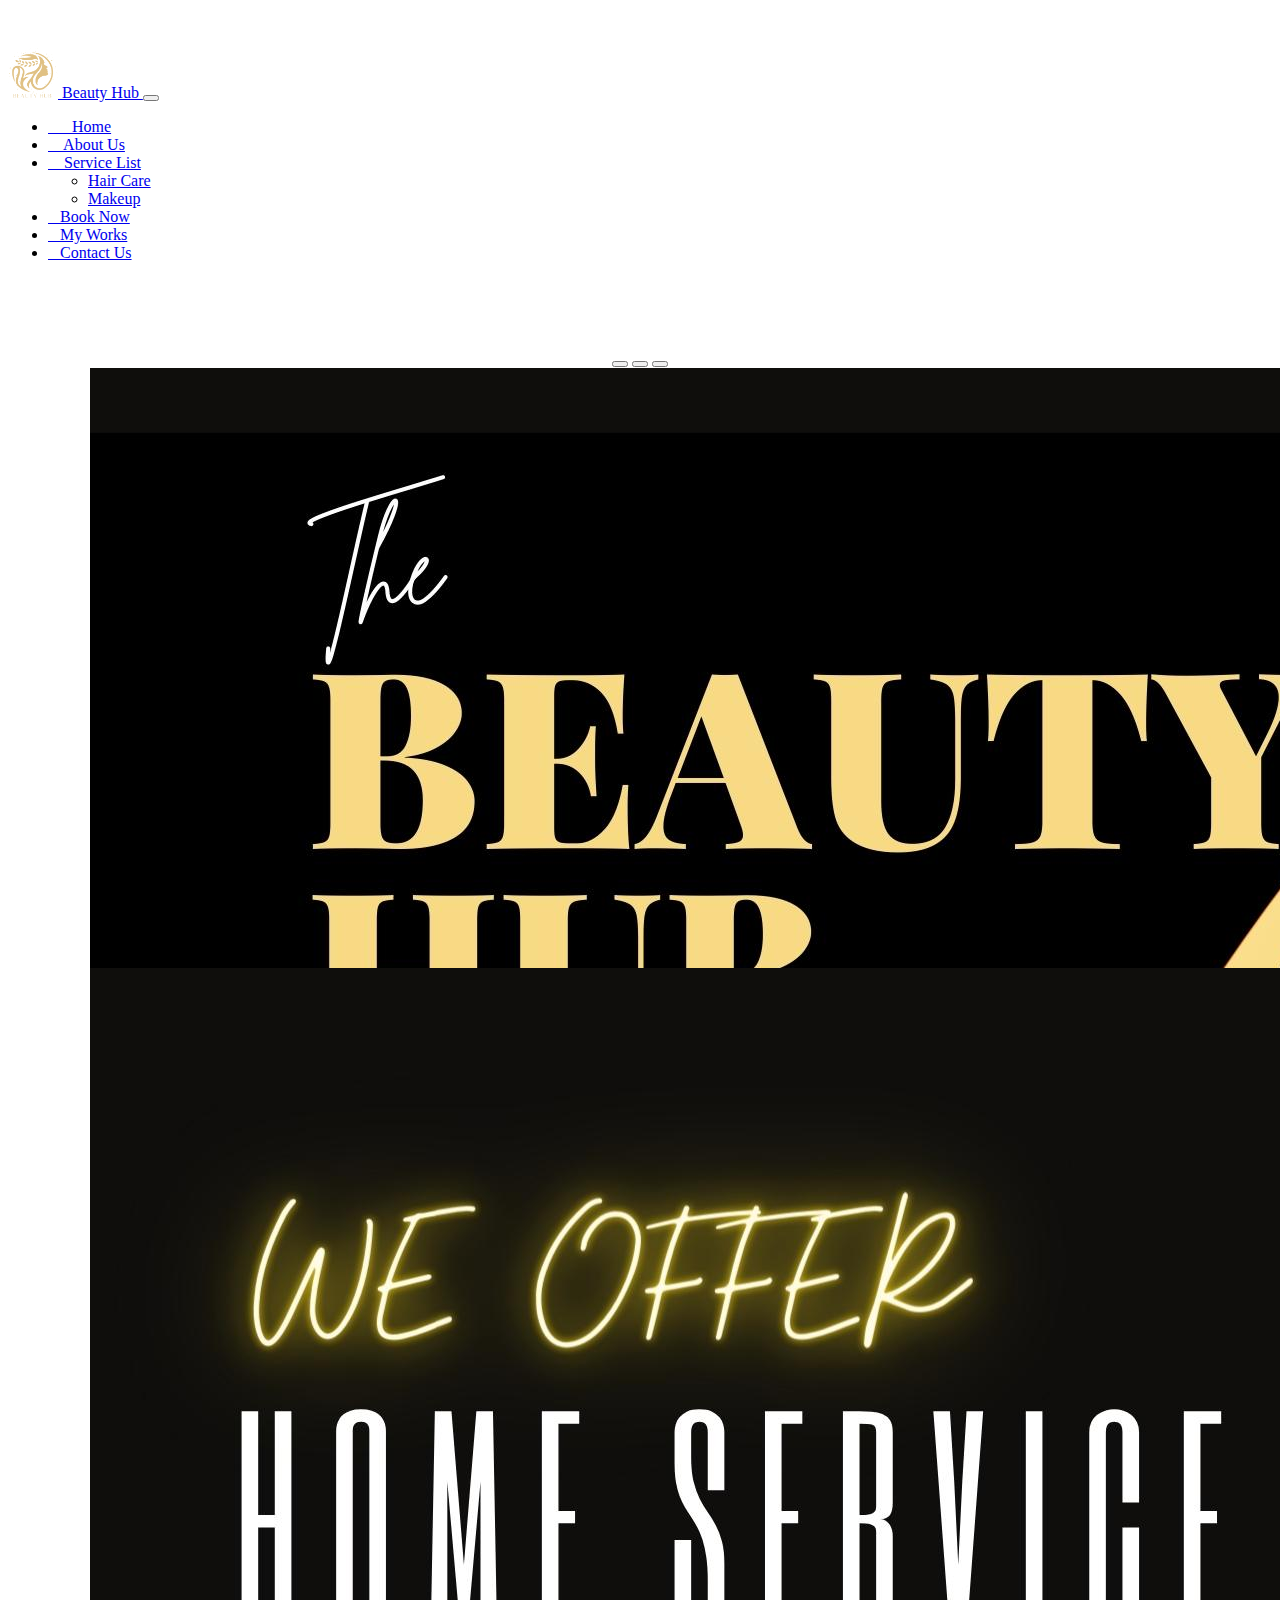
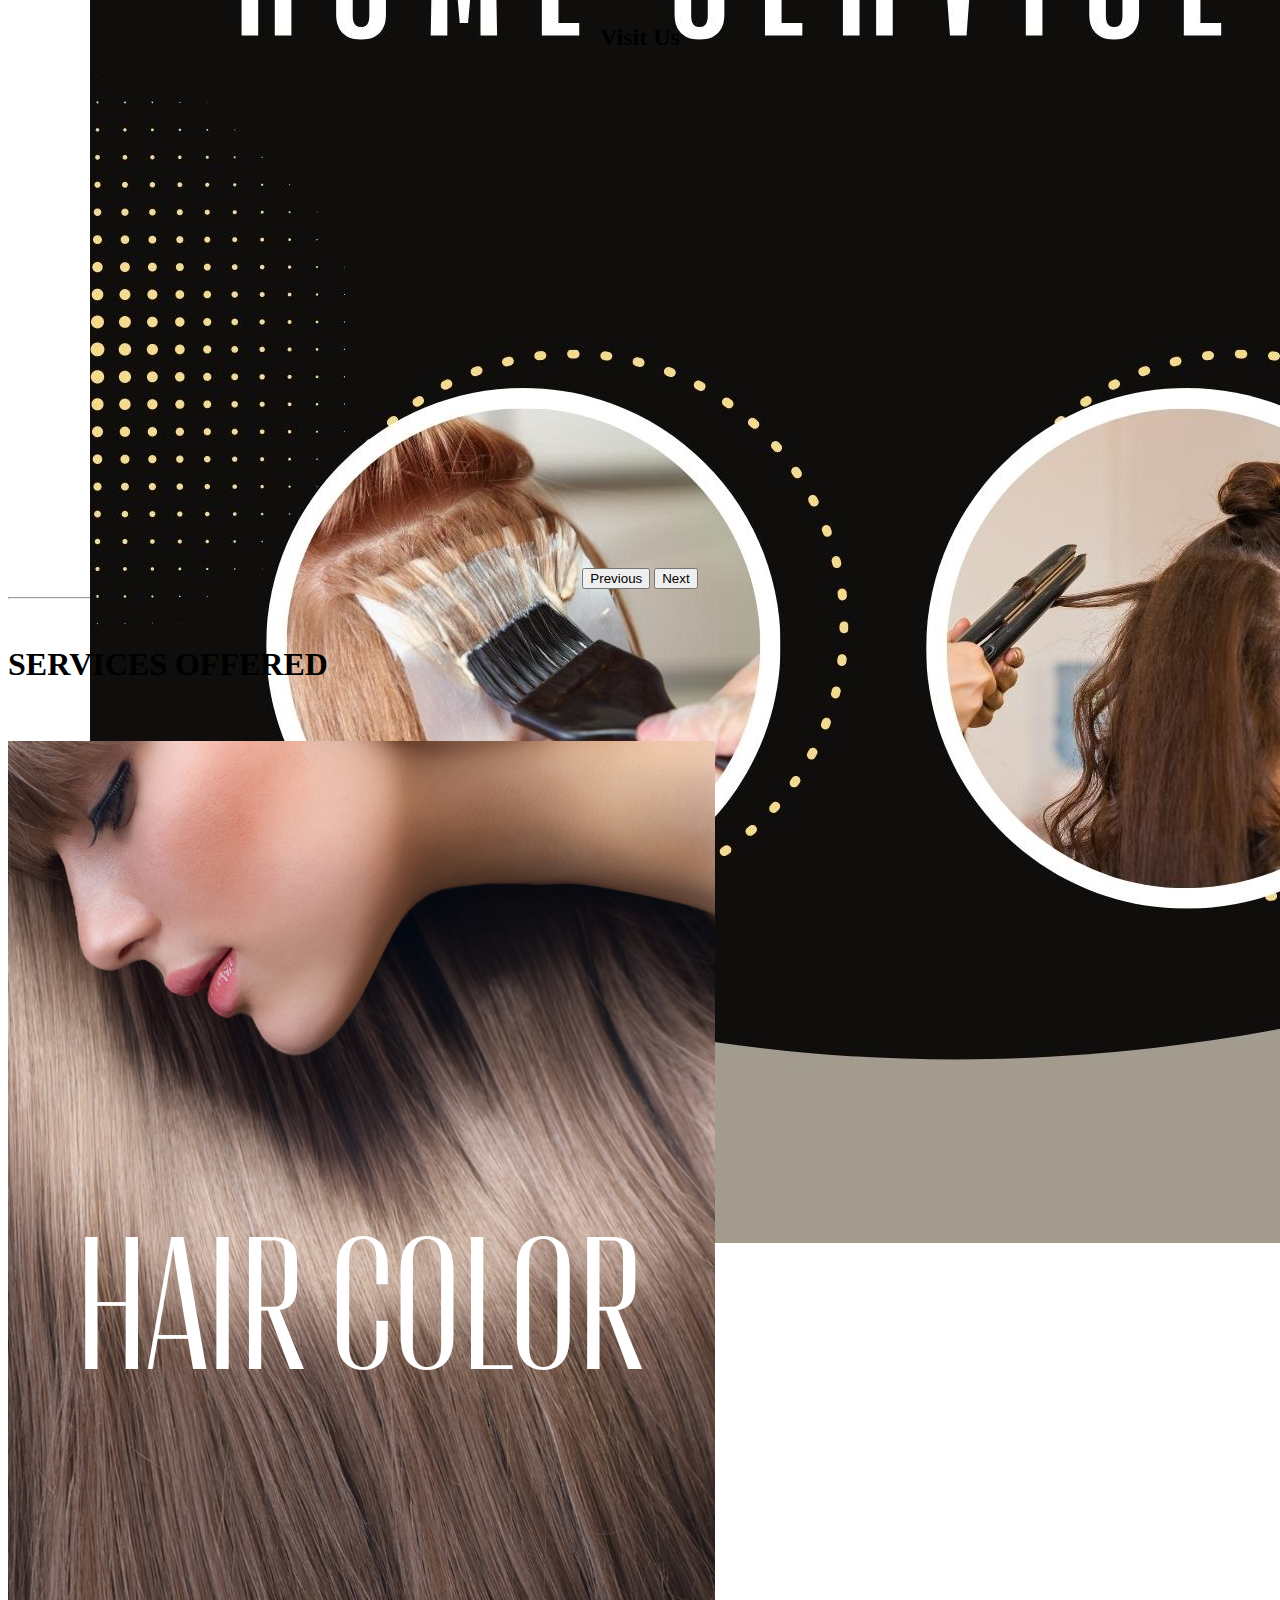
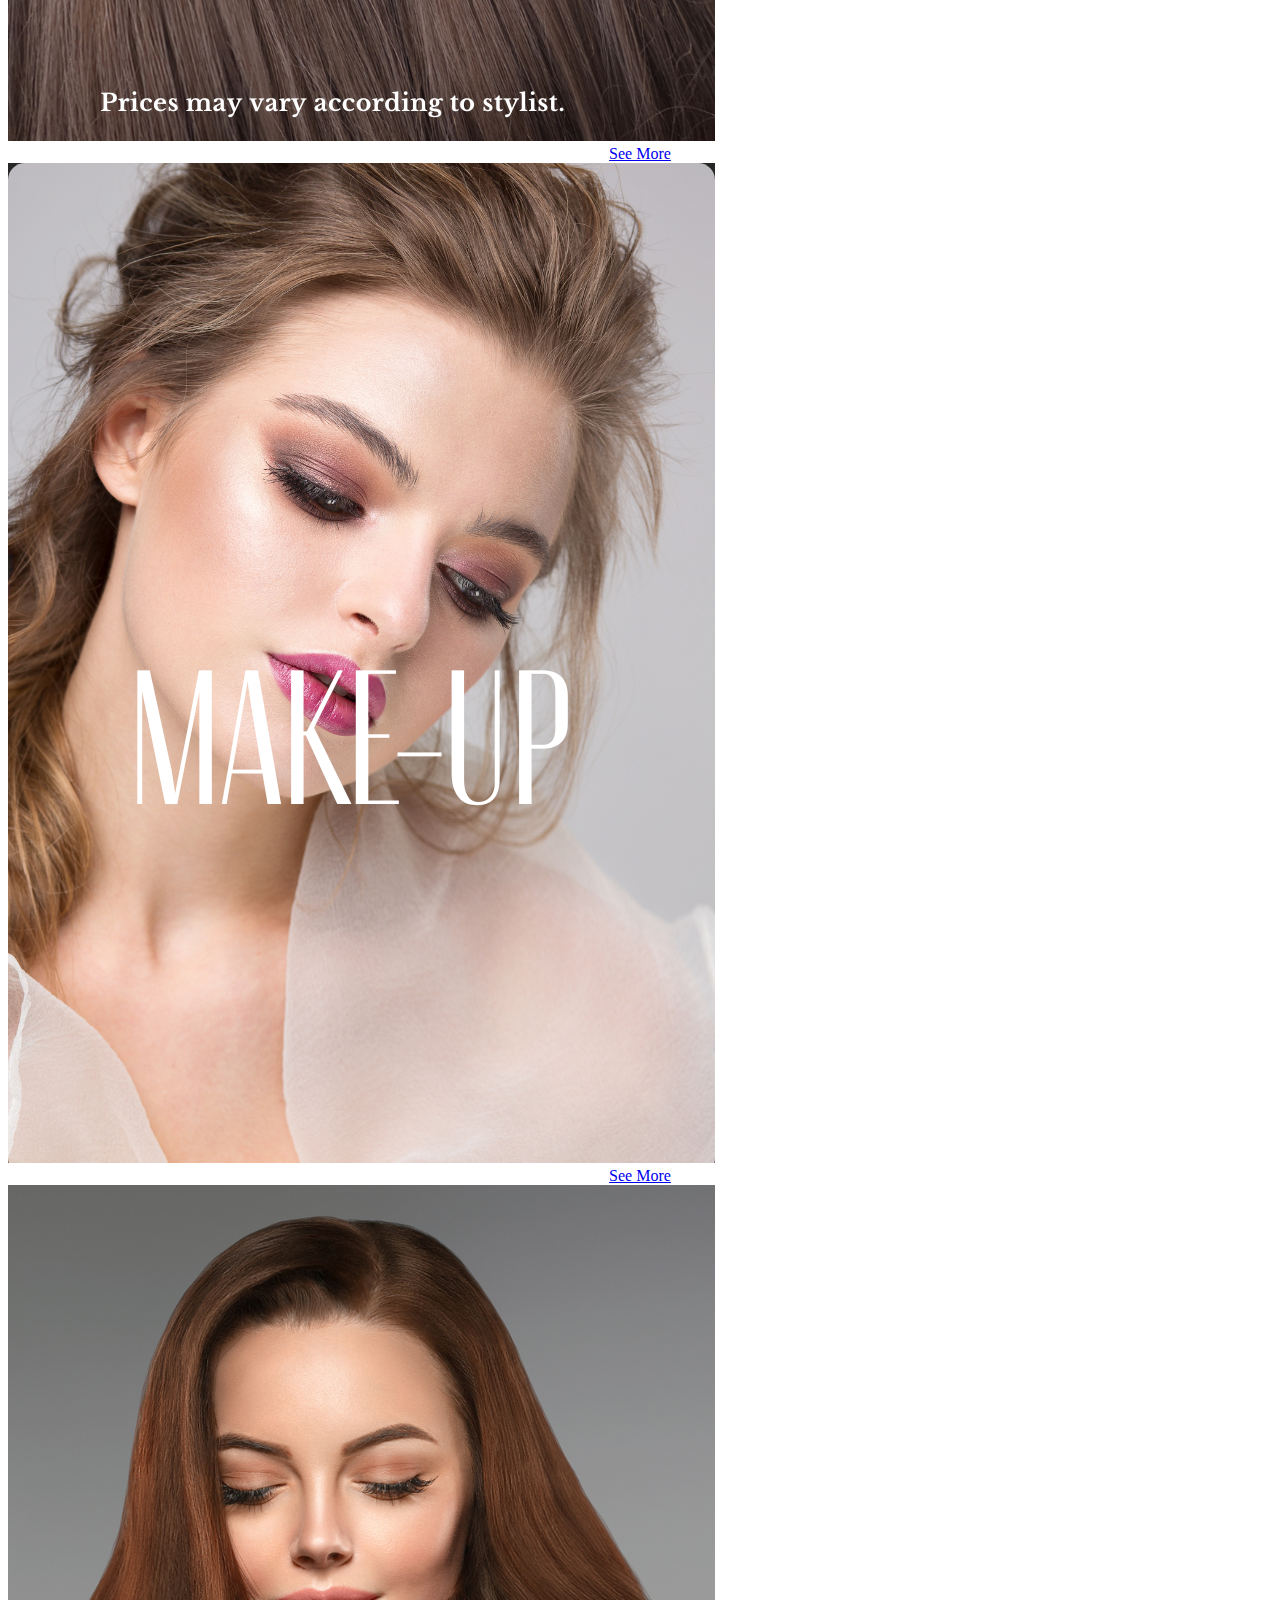
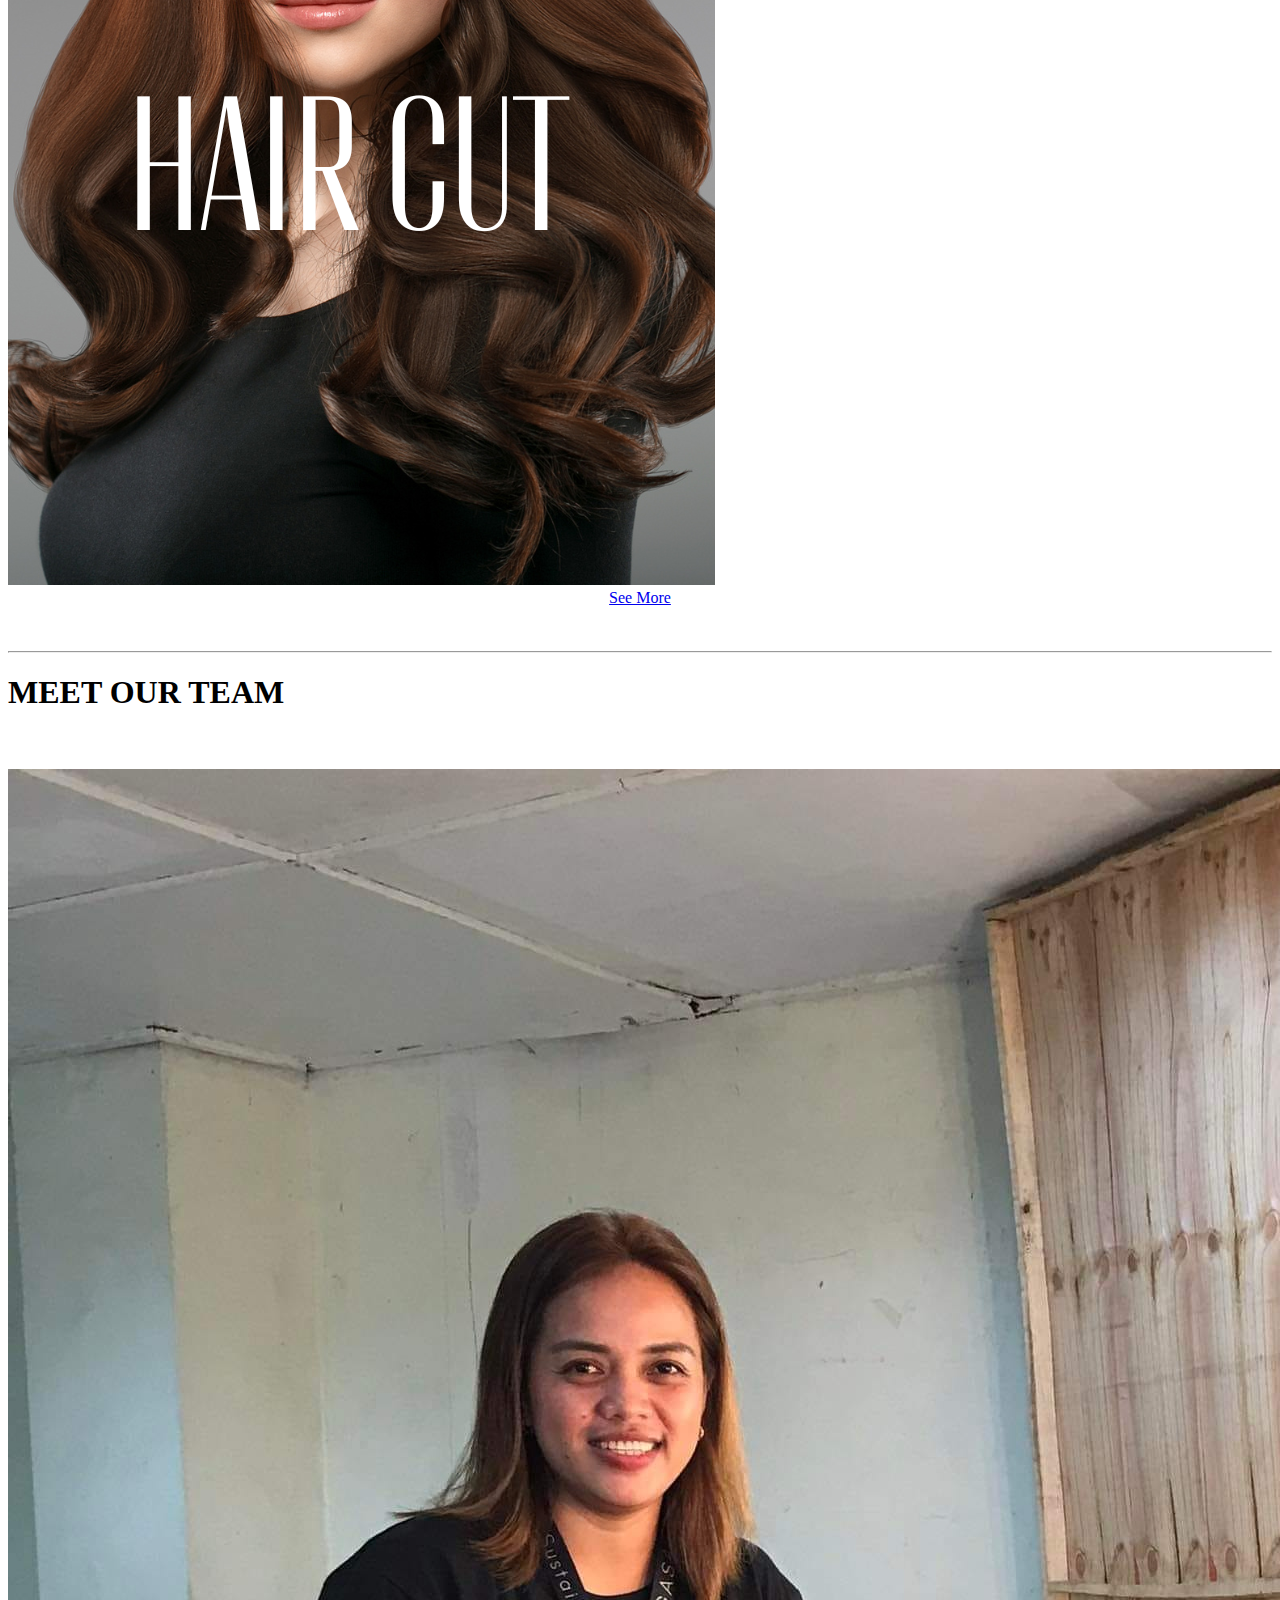
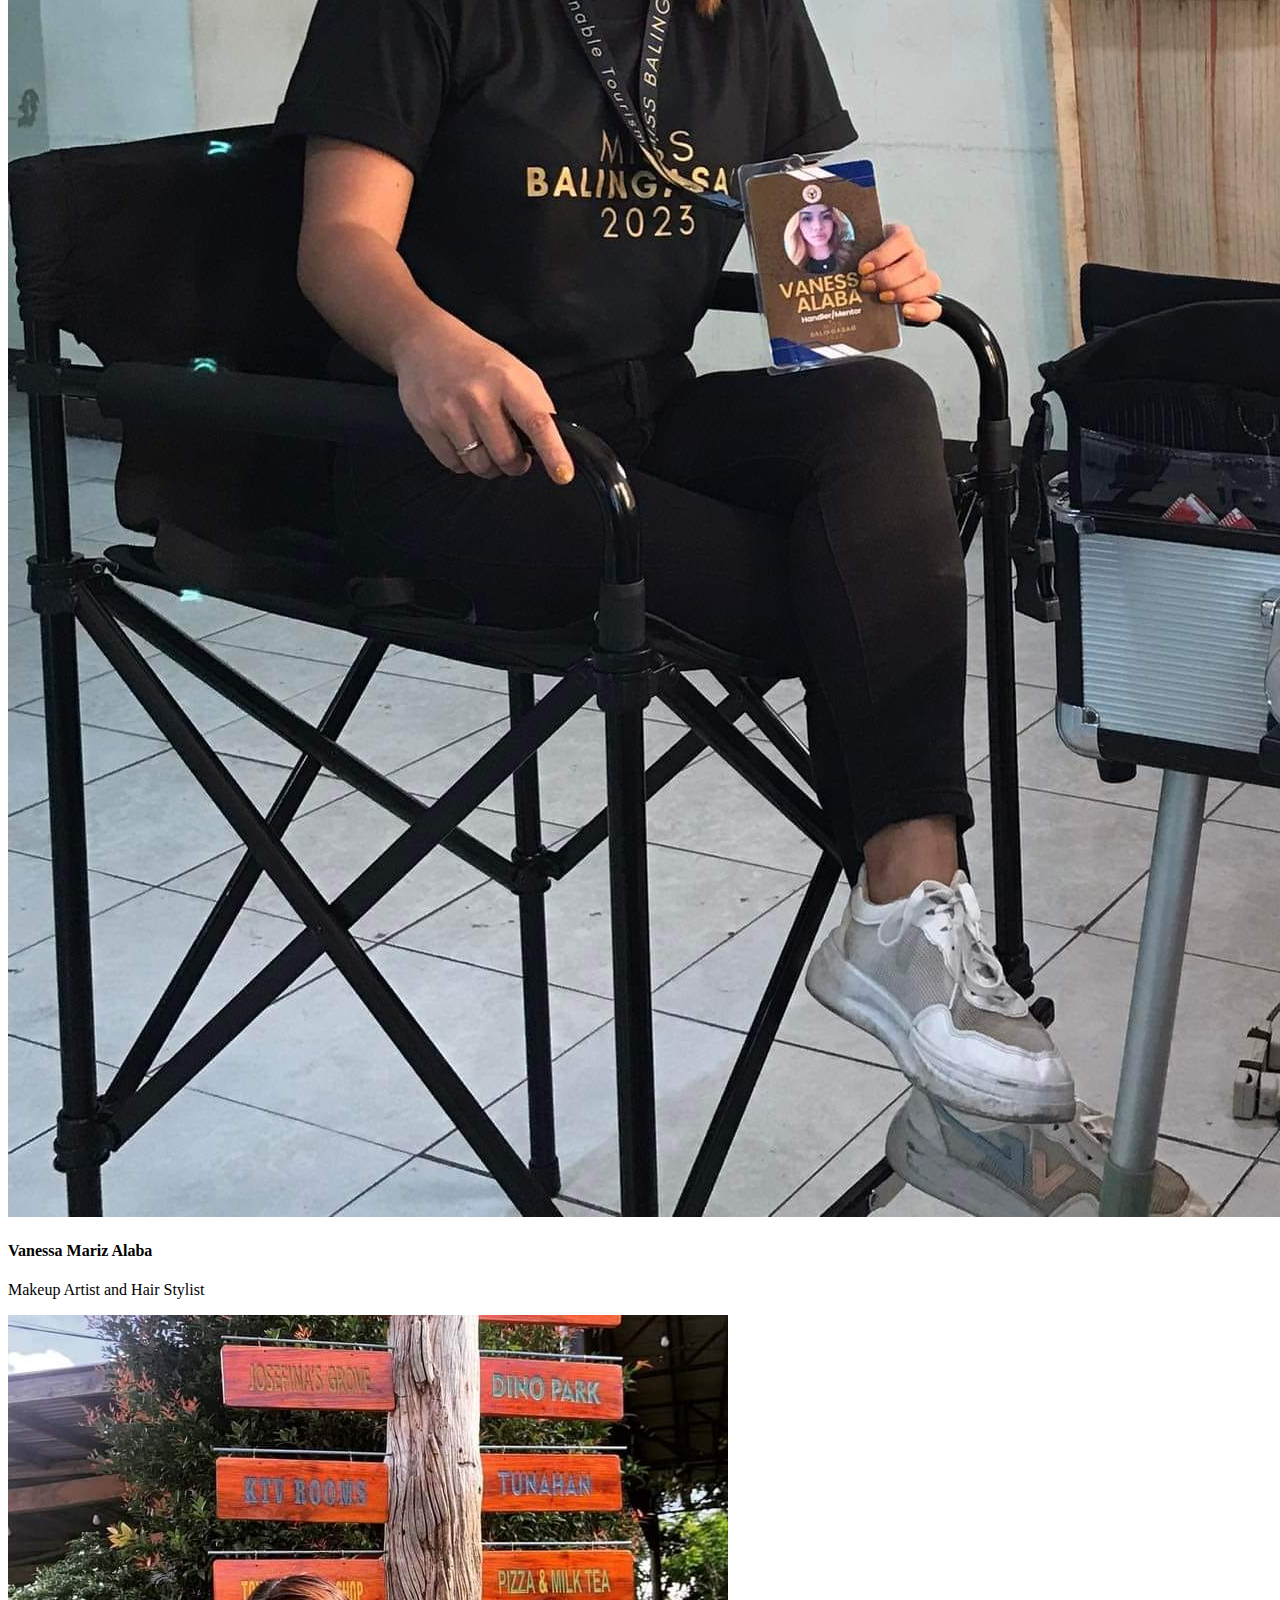
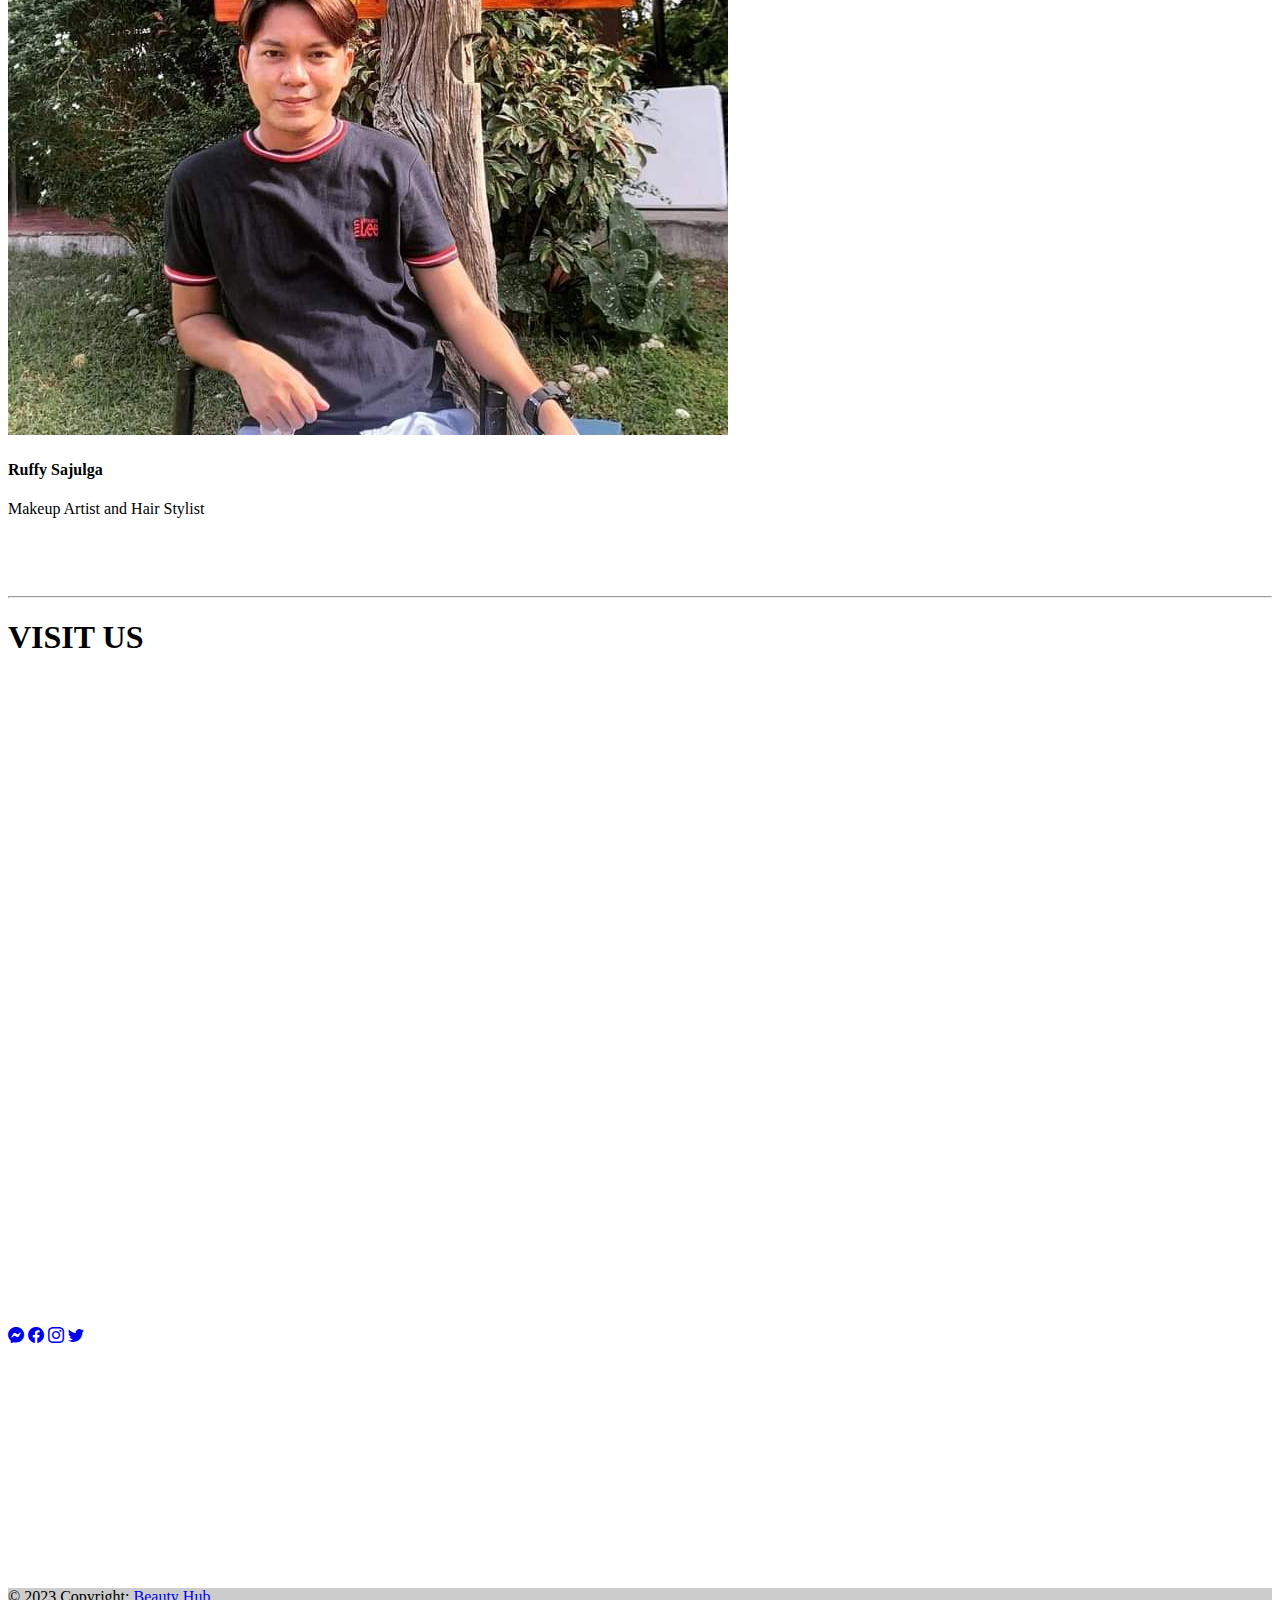
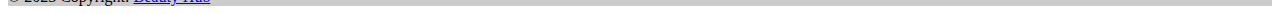
==== commit 34a480e7: "modified html file" ====
--- a/index.html
+++ b/index.html
@@ -16,7 +16,7 @@
     <div class="header">
     </div>
 <!--Nav Bar starts here-->
-    <nav class="navbar fixed-top bg-black navbar-expand-xl p-4" data-bs-theme="dark">
+    <nav class="navbar fixed-top bg-dark navbar-expand-xl p-4" data-bs-theme="dark">
     <div class="container-fluid">
       <a class="navbar-brand" href="index.html">
         <img src="./images/logo.png" width="50" height="50" alt="">  Beauty Hub
@@ -39,7 +39,7 @@
               <a class="nav-link active text-light" href="about.html" aria-current="page">&nbsp; &nbsp; About Us</a>
           </li>
               
-          <li class="nav-item dropdown bg-black">
+          <li class="nav-item dropdown">
             <a class="nav-link dropdown-toggle text-light" href="#" role="button" data-bs-toggle="dropdown" aria-expanded="false">
               &nbsp; &nbsp; Service List</a>
 
@@ -68,7 +68,7 @@
 
 <!--Carousel starts here-->
     <center>
-    <div class="container-fluid bg-black">
+    <div class="container-fluid">
         <div class="carousel slide mx-4 mb-lg-4" data-bs-ride="carousel"id="Indicators">
         <div class="carousel-indicators">
           <button type="button" data-bs-target="#Indicators" data-bs-slide-to="0" class="active" aria-current="true" aria-label="Slide 1"></button>
@@ -201,7 +201,7 @@
 <br> <br><br><br>
 
 <!---Footer starts here-->
-<footer class="text-white text-center text-lg-start bg-dark">
+<footer class="text-white text-center text-lg-start">
       <!-- Grid container -->
       <div class="container p-4">
         <!--Grid row-->
--- a/style.css
+++ b/style.css
@@ -1,6 +1,6 @@
 body {
 
-    font-family: monospace;
+    font-family: 'Times New Roman', serif;
 }
 
 
@@ -13,7 +13,7 @@
 
 .footer {
     width: 100%;
-    background-color: #DAA425;
+    background-color: #FFF4C2;
     text-align: center;
     padding: 50px;
        
@@ -84,4 +84,4 @@
 .label {
 color: black;
 
-}+}
